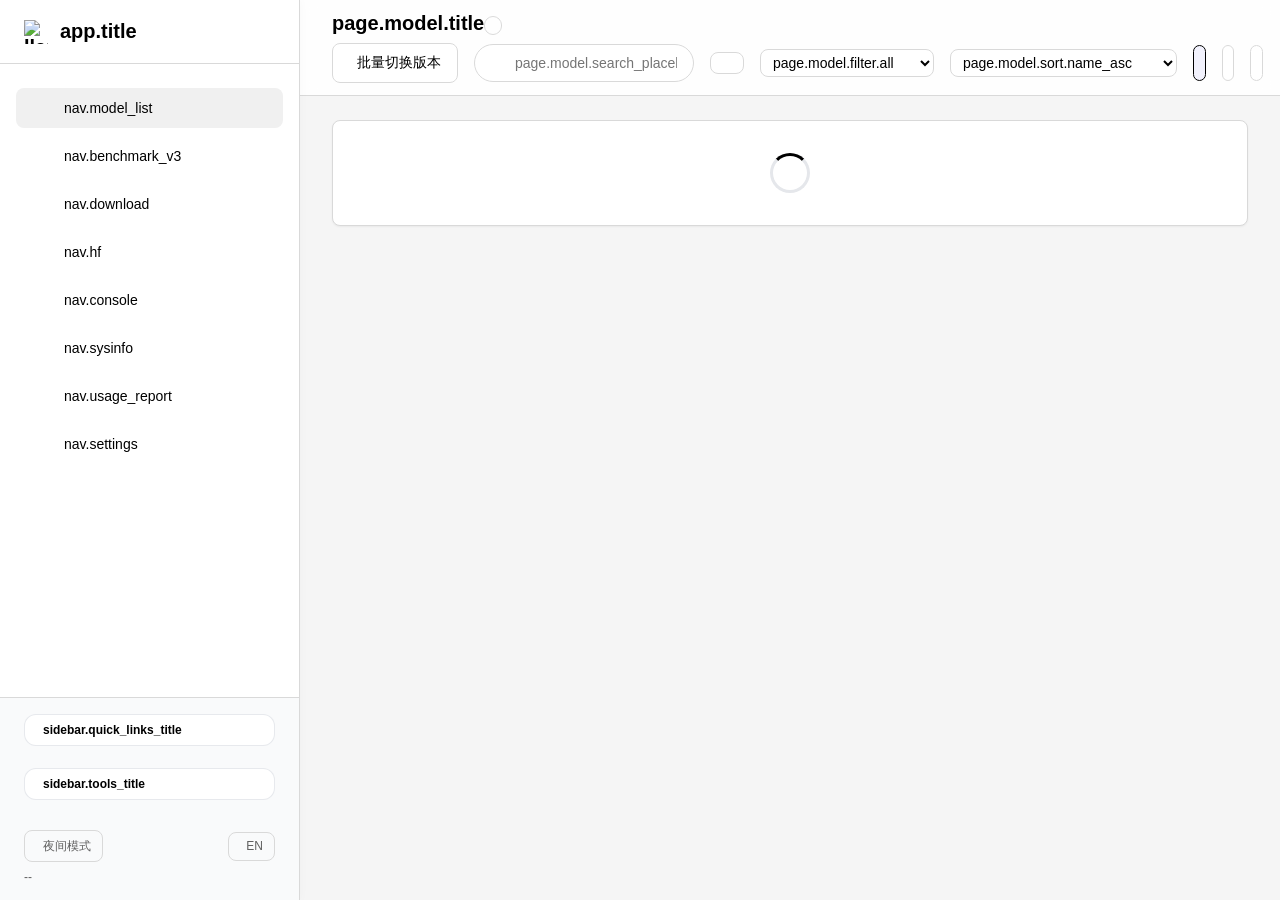
==== src/main/resources/web/index.html @ 9cea3ba9 "维护版：聊天改用 llama.cpp 自带 WebUI，参数表重做，修复版本下载与加载 - 聊天：新增聊天台（固定 8100 端口，所有模型共用同一 origin），历史快照到 data/chat， " ====
<!DOCTYPE html>
<html lang="zh-CN">

<head>
    <meta charset="UTF-8">
    <meta name="viewport" content="width=device-width, initial-scale=1.0">
    <title data-i18n="app.title">app.title</title>
    <link rel="manifest" href="/manifest.json">
    <link rel="icon" href="/favicon.ico" type="image/x-icon">
    <link rel="apple-touch-icon" href="/icon/icon-192x192.png">
    <meta name="theme-color" content="#f5f5f5">
    <script>
        // Restore saved theme before first paint to avoid flash; restore language-switch curtain if needed.
        (function () {
            try {
                const saved = localStorage.getItem('llama-hub-theme');
                if (saved === 'dark' || saved === 'light') {
                    document.documentElement.setAttribute('data-theme', saved);
                } else if (window.matchMedia && window.matchMedia('(prefers-color-scheme: dark)').matches) {
                    document.documentElement.setAttribute('data-theme', 'dark');
                }
                if (sessionStorage.getItem('lh-lang-switching')) {
                    document.documentElement.classList.add('lang-switching');
                    sessionStorage.removeItem('lh-lang-switching');
                }
            } catch (e) { }
        })();
    </script>
    <link rel="stylesheet" href="css/all.min.css">
    <link href="css/css2.css" rel="stylesheet">
    <link rel="stylesheet" href="css/index.css">
    <style>
        /* Smooth theme fallback: animate color-related properties while switching */
        html.theme-transitioning,
        html.theme-transitioning * {
            transition: background-color 0.35s ease, color 0.35s ease, border-color 0.35s ease, box-shadow 0.35s ease, fill 0.35s ease, stroke 0.35s ease !important;
        }

        /* View-transition tuning */
        ::view-transition-old(root),
        ::view-transition-new(root) {
            animation-duration: 0.35s;
            animation-timing-function: ease-in-out;
        }

        /* Opt-in to cross-document view transitions for language reloads */
        @view-transition {
            navigation: auto;
        }

        /* Curtain used on browsers without navigation view transitions */
        .lang-curtain {
            position: fixed;
            inset: 0;
            z-index: 999999;
            background: var(--bg-color);
            opacity: 0;
            pointer-events: none;
            transition: opacity 0.35s ease;
        }

        html.lang-switching .lang-curtain {
            opacity: 1;
            pointer-events: all;
        }

        .sidebar-quick-links {
            display: flex;
            flex-direction: column;
            margin-bottom: 0.75rem;
        }

        .sidebar-quick-link {
            display: flex;
            align-items: flex-start;
            gap: 0.625rem;
            padding: 0.5rem 0.625rem;
            border: 1px solid rgba(229, 231, 235, 0.9);
            border-radius: 0.75rem;
            background: #ffffff;
            text-decoration: none;
            color: var(--text-primary);
            transition: border-color var(--transition-speed), background-color var(--transition-speed), transform var(--transition-speed);
        }

        .sidebar-quick-link:hover {
            background-color: #f9fafb;
            border-color: rgba(79, 70, 229, 0.35);
            transform: translateY(-1px);
        }

        .sidebar-quick-link:focus-visible {
            outline: none;
            border-color: rgba(79, 70, 229, 0.55);
            box-shadow: 0 0 0 3px rgba(79, 70, 229, 0.18);
        }

        .sidebar-quick-link-icon {
            width: 1.25rem;
            text-align: center;
            margin-top: 0.125rem;
            color: var(--text-secondary);
            flex: 0 0 auto;
        }

        .sidebar-quick-link-text {
            flex: 1;
            min-width: 0;
            display: flex;
            flex-direction: column;
            gap: 0.125rem;
        }

        .sidebar-quick-link-domain {
            font-size: 0.8rem;
            font-weight: 700;
            line-height: 1.1;
            word-break: break-all;
        }

        .sidebar-quick-link-desc {
            font-size: 0.7rem;
            color: var(--text-secondary);
            line-height: 1.2;
        }

        .sidebar-quick-link-ext {
            color: var(--text-secondary);
            opacity: 0.8;
            margin-top: 0.15rem;
            flex: 0 0 auto;
        }

        .sidebar-quick-links-toggle {
            display: flex;
            align-items: center;
            gap: 0.5rem;
            width: 100%;
            padding: 0.5rem 0.625rem;
            border: 1px solid rgba(229, 231, 235, 0.9);
            border-radius: 0.75rem;
            background: #ffffff;
            color: var(--text-primary);
            font-size: 0.75rem;
            font-weight: 700;
            cursor: pointer;
            transition: border-color var(--transition-speed), background-color var(--transition-speed);
            font-family: inherit;
        }

        .sidebar-quick-links-toggle:hover {
            background-color: #f9fafb;
            border-color: rgba(79, 70, 229, 0.35);
        }

        .sidebar-quick-links-toggle:focus-visible {
            outline: none;
            border-color: rgba(79, 70, 229, 0.55);
            box-shadow: 0 0 0 3px rgba(79, 70, 229, 0.18);
        }

        .sidebar-quick-links-chevron {
            margin-left: auto;
            font-size: 0.65rem;
            color: var(--text-secondary);
            transition: transform 0.2s;
        }

        .sidebar-quick-links.open .sidebar-quick-links-chevron {
            transform: rotate(180deg);
        }

        .sidebar-quick-links-list {
            display: flex;
            flex-direction: column;
            gap: 0.5rem;
            margin-top: 0.5rem;
            overflow: hidden;
            max-height: 0;
            transition: max-height 0.3s ease, opacity 0.2s ease;
            opacity: 0;
            padding-top: 2px;
        }

        .sidebar-quick-links.open .sidebar-quick-links-list {
            max-height: 500px;
            opacity: 1;
        }

        /* === Console Tab Bar === */
        .console-tab-bar {
            display: flex;
            gap: 4px;
            margin: 0 18px;
            background: var(--sidebar-bg);
            border: 1px solid var(--border-color);
            border-radius: 10px;
            padding: 3px;
            flex-shrink: 0;
        }

        .console-tab-btn {
            flex: 1;
            padding: 7px 12px;
            border: none;
            border-radius: 7px;
            background: transparent;
            color: #6b7280;
            font-size: 13px;
            font-weight: 600;
            cursor: pointer;
            transition: all 0.15s;
            font-family: inherit;
            white-space: nowrap;
            overflow: hidden;
            text-overflow: ellipsis;
        }

        .console-tab-btn:hover {
            color: #4f46e5;
            background: rgba(99, 102, 241, 0.06);
        }

        .console-tab-btn.active {
            background: rgba(99, 102, 241, 0.12);
            color: #4f46e5;
            font-weight: 700;
            box-shadow: 0 1px 3px rgba(0, 0, 0, 0.12);
        }

        .console-tab-container {
            flex: 1 1 0;
            min-height: 0;
            position: relative;
            margin: 0 18px;
        }

        #consoleTabContainer > .console-tab-panel {
            position: absolute;
            top: 0;
            right: 0;
            bottom: 0;
            left: 180px;
            overflow: hidden;
            display: none;
        }

        #consoleTabContainer > .console-tab-panel.active {
            display: flex;
        }

        #sysinfoTabContainer > .console-tab-panel {
            position: absolute;
            top: 0;
            right: 0;
            bottom: 0;
            left: 0;
            overflow: hidden;
            display: none;
        }

        #sysinfoTabContainer > .console-tab-panel.active {
            display: flex;
        }

        /* === Console Model List === */
        .console-tab-container {
            display: flex;
            flex-direction: row;
        }

        .console-model-list {
            width: 180px;
            flex-shrink: 0;
            display: flex;
            flex-direction: column;
            border-right: 2px solid var(--border-color);
            background: var(--sidebar-bg);
            overflow: hidden;
            z-index: 1;
        }

        .console-model-list-header {
            padding: 8px 10px;
            font-size: 11px;
            font-weight: 700;
            color: var(--text-secondary);
            border-bottom: 1px solid var(--border-color);
            flex-shrink: 0;
        }

        .console-model-list-items {
            flex: 1;
            overflow-y: auto;
            padding: 4px 0;
        }

        .console-model-item {
            padding: 5px 10px;
            cursor: pointer;
            transition: background 0.1s;
            border-left: 3px solid transparent;
            border-bottom: 1px solid var(--border-color);
        }

        .console-model-item:hover {
            background: rgba(99, 102, 241, 0.06);
        }

        .console-model-item.active {
            background: rgba(99, 102, 241, 0.12);
            border-left-color: var(--primary-color);
        }

        .console-model-item.loaded:not(.active) {
            border-left-color: #10b981;
        }

        .console-model-item-name {
            font-size: 11px;
            font-weight: 500;
            color: var(--text-primary);
            display: block;
            word-break: break-word;
            overflow-wrap: break-word;
            line-height: 1.3;
        }

        .console-model-item.offline .console-model-item-name {
            color: var(--text-secondary);
        }

        /* === Benchmark V3 Panel === */
        #main-benchmark-v3 {
            display: flex;
            flex-direction: column;
            overflow: hidden;
        }

        #main-benchmark-v3 .tab-bar {
            margin: 0 18px;
            display: flex;
            gap: 4px;
            background: var(--sidebar-bg);
            border: 1px solid var(--border-color);
            border-radius: 10px;
            padding: 3px;
            flex-shrink: 0;
        }

        #main-benchmark-v3 .tab-bar button {
            flex: 1;
            padding: 8px 12px;
            border: none;
            border-radius: 7px;
            background: transparent;
            color: #6b7280;
            font-size: 13px;
            font-weight: 600;
            cursor: pointer;
            transition: all 0.15s;
            font-family: inherit;
        }

        #main-benchmark-v3 .tab-bar button:hover {
            color: #4f46e5;
            background: rgba(99, 102, 241, 0.06);
        }

        #main-benchmark-v3 .tab-bar button.active {
            background: rgba(99, 102, 241, 0.12);
            color: #4f46e5;
            font-weight: 700;
            box-shadow: 0 1px 3px rgba(0, 0, 0, 0.12);
        }

        #main-benchmark-v3 .tab-container {
            flex: 1 1 0;
            min-height: 0;
            position: relative;
            margin: 0 18px;
        }

        #main-benchmark-v3 .tab-panel {
            position: absolute;
            inset: 0;
            overflow: hidden;
            display: none;
        }

        #main-benchmark-v3 .tab-panel.active {
            display: grid;
            grid-template-columns: 18% 1fr;
            grid-template-rows: 1fr;
            gap: 12px;
        }

        #main-benchmark-v3 #serverPanel.active {
            grid-template-columns: 18% auto 1fr;
        }

        #main-benchmark-v3 .left-col {
            display: flex;
            flex-direction: column;
            gap: 8px;
            min-height: 0;
            overflow: hidden;
            padding: 8px 0 0 0;
        }

        #main-benchmark-v3 .mid-col {
            display: flex;
            flex-direction: column;
            gap: 8px;
            min-height: 0;
            overflow: hidden;
            padding: 8px 0 0 0;
        }

        #main-benchmark-v3 .mid-col .card {
            flex: 1;
        }

        #main-benchmark-v3 .right-col {
            display: flex;
            flex-direction: column;
            gap: 8px;
            min-height: 0;
            overflow: hidden;
            padding: 8px 0 0 0;
        }

        #main-benchmark-v3 .card {
            background: var(--card-bg);
            border: 1px solid var(--border-color);
            border-radius: 10px;
            padding: 12px;
            display: flex;
            flex-direction: column;
            gap: 8px;
            box-shadow: 0 8px 20px rgba(0, 0, 0, 0.06);
            min-height: 0;
        }

        #main-benchmark-v3 .card.stretch {
            flex: 1 1 0;
            overflow: hidden;
        }

        #main-benchmark-v3 .card.shrink {
            flex-shrink: 0;
        }

        #main-benchmark-v3 .row {
            display: flex;
            flex-direction: column;
            gap: 4px;
        }

        #main-benchmark-v3 .row label {
            font-size: 11px;
            color: var(--text-secondary);
            font-weight: 500;
        }

        #main-benchmark-v3 .sub-text {
            font-size: 11px;
            color: var(--text-secondary);
        }

        #main-benchmark-v3 .bench-actions {
            display: flex;
            gap: 8px;
            align-items: center;
            flex-wrap: wrap;
            flex-shrink: 0;
        }

        #main-benchmark-v3 .model-list-header {
            display: flex;
            align-items: baseline;
            justify-content: space-between;
            gap: 8px;
            flex-shrink: 0;
        }

        #main-benchmark-v3 .model-menu {
            display: flex;
            flex-direction: column;
            gap: 4px;
            overflow: auto;
            flex: 1 1 0;
            min-height: 0;
            padding: 2px 0;
        }

        #main-benchmark-v3 .model-menu-item {
            width: 100%;
            display: grid;
            grid-template-columns: 1fr;
            gap: 2px;
            border: 1px solid var(--border-color);
            border-radius: 8px;
            padding: 7px 10px;
            background: rgba(255, 255, 255, 0.02);
            color: var(--text-primary);
            cursor: pointer;
            text-align: left;
            font-family: inherit;
            font-size: 12px;
            transition: all 0.15s;
        }

        #main-benchmark-v3 .model-menu-item:hover {
            border-color: rgba(99, 102, 241, 0.45);
            background: rgba(99, 102, 241, 0.08);
        }

        #main-benchmark-v3 .model-menu-item.active {
            border-color: rgba(99, 102, 241, 0.75);
            background: rgba(99, 102, 241, 0.14);
        }

        #main-benchmark-v3 .model-menu-item.loaded:not(.active) {
            border-color: rgba(16, 185, 129, 0.55);
            background: rgba(16, 185, 129, 0.10);
        }

        #main-benchmark-v3 .model-menu-item .name {
            font-weight: 700;
            font-size: 12px;
            overflow: hidden;
            text-overflow: ellipsis;
            white-space: nowrap;
        }

        #main-benchmark-v3 .model-menu-item .meta {
            font-size: 11px;
            color: var(--text-secondary);
            overflow: hidden;
            text-overflow: ellipsis;
            white-space: nowrap;
        }

        #main-benchmark-v3 .rec-card {
            flex: 1 1 auto;
            min-height: 0;
            overflow: hidden;
            display: flex;
            flex-direction: column;
            gap: 8px;
            background: var(--card-bg);
            border: 1px solid var(--border-color);
            border-radius: 10px;
            padding: 12px;
            box-shadow: 0 8px 20px rgba(0, 0, 0, 0.06);
        }

        #main-benchmark-v3 .rec-header {
            display: flex;
            align-items: center;
            justify-content: space-between;
            gap: 8px;
            flex-shrink: 0;
        }

        #main-benchmark-v3 .rec-header .left-group {
            display: flex;
            align-items: center;
            gap: 8px;
            flex: 1;
            min-width: 0;
        }

        #main-benchmark-v3 .chart-wrap {
            flex-shrink: 0;
            height: 140px;
            border: 1px solid var(--border-color);
            border-radius: 8px;
            padding: 6px;
            position: relative;
            background: var(--bg-color);
        }

        #main-benchmark-v3 .chart-wrap canvas {
            width: 100%;
            height: 100%;
            display: block;
        }

        #main-benchmark-v3 .chart-empty {
            position: absolute;
            inset: 0;
            display: flex;
            align-items: center;
            justify-content: center;
            font-size: 12px;
            color: var(--text-secondary);
            pointer-events: none;
        }

        #main-benchmark-v3 .table-wrap {
            flex: 1 1 auto;
            overflow: auto;
            border: 1px solid var(--border-color);
            border-radius: 8px;
            background: var(--bg-color);
            min-height: 0;
        }

        #main-benchmark-v3 .result-table {
            width: 100%;
            border-collapse: collapse;
            font-size: 11px;
        }

        #main-benchmark-v3 .result-table th,
        #main-benchmark-v3 .result-table td {
            border: 1px solid var(--border-color);
            padding: 5px 8px;
            text-align: left;
            white-space: nowrap;
        }

        #main-benchmark-v3 .result-table th {
            background: var(--sidebar-bg);
            color: var(--text-secondary);
            font-weight: 600;
            position: sticky;
            top: 0;
            z-index: 1;
        }

        #main-benchmark-v3 .result-table tbody tr:nth-child(even) {
            background: rgba(255, 255, 255, 0.02);
        }

        #main-benchmark-v3 .result-table tbody tr:hover {
            background: rgba(99, 102, 241, 0.06);
        }

        #main-benchmark-v3 .result-table .empty {
            text-align: center;
            color: var(--text-secondary);
            padding: 24px;
        }

        #main-benchmark-v3 .result-table .action-cell {
            width: 60px;
            text-align: center;
        }

        #main-benchmark-v3 .result-table tr.record-main td {
            border-top: 2px solid rgba(99, 102, 241, 0.65);
        }

        #main-benchmark-v3 .result-table tr.record-detail td {
            white-space: normal;
            word-break: break-word;
            font-size: 10px;
            border-top: 0;
            padding: 3px 8px 4px;
            color: var(--text-secondary);
        }

        #main-benchmark-v3 .result-table tr.record-detail:last-child td {
            border-bottom: 2px solid rgba(99, 102, 241, 0.65);
            padding-bottom: 6px;
        }

        #main-benchmark-v3 .result-table tr.stats-row td {
            background: rgba(99, 102, 241, 0.08);
            font-weight: 700;
            border-top: 2px solid rgba(99, 102, 241, 0.4);
            font-size: 10px;
        }

        #main-benchmark-v3 .result-table .speed-fast {
            color: #10b981;
            font-weight: 600;
        }

        #main-benchmark-v3 .result-table .speed-mid {
            color: #f59e0b;
            font-weight: 600;
        }

        #main-benchmark-v3 .result-table .speed-slow {
            color: #ef4444;
            font-weight: 600;
        }

        #main-benchmark-v3 .pill {
            display: inline-block;
            padding: 3px 10px;
            border: 1px solid var(--border-color);
            border-radius: 999px;
            font-size: 11px;
            white-space: nowrap;
            overflow: hidden;
            text-overflow: ellipsis;
            flex-shrink: 0;
            max-width: 360px;
        }

        #main-benchmark-v3 .node-badge {
            display: inline-block;
            padding: 1px 5px;
            border-radius: 4px;
            font-size: 10px;
            font-weight: 500;
            vertical-align: middle;
        }

        #main-benchmark-v3 .export-btns {
            display: flex;
            gap: 3px;
            flex-shrink: 0;
        }

        #main-benchmark-v3 .export-btns button {
            padding: 4px 10px;
            font-size: 11px;
            border: 1px solid var(--border-color);
            border-radius: 5px;
            background: rgba(255, 255, 255, 0.03);
            color: var(--text-secondary);
            cursor: pointer;
            font-family: inherit;
            transition: all 0.15s;
        }

        #main-benchmark-v3 .export-btns button:hover {
            border-color: rgba(99, 102, 241, 0.4);
            color: var(--text-primary);
        }

        #main-benchmark-v3 .record-action-btn {
            padding: 2px 8px;
            font-size: 11px;
            line-height: 1.4;
            border: 1px solid var(--border-color);
            border-radius: 4px;
            background: rgba(255, 255, 255, 0.03);
            color: var(--text-secondary);
            cursor: pointer;
            font-family: inherit;
            transition: all 0.15s;
        }

        #main-benchmark-v3 .record-action-btn:hover {
            border-color: var(--danger-color);
            color: var(--danger-color);
            background: rgba(239, 68, 68, 0.08);
        }

        #main-benchmark-v3 .bench-result-body {
            flex: 1 1 0;
            min-height: 0;
            display: grid;
            grid-template-columns: 260px 1fr;
            gap: 8px;
            overflow: hidden;
        }

        #main-benchmark-v3 .history-col {
            display: flex;
            flex-direction: column;
            gap: 4px;
            min-height: 0;
            overflow: hidden;
            border: 1px solid var(--border-color);
            border-radius: 8px;
            background: var(--bg-color);
        }

        #main-benchmark-v3 .history-header {
            display: flex;
            align-items: center;
            justify-content: space-between;
            padding: 6px 8px;
            font-size: 11px;
            color: var(--text-secondary);
            border-bottom: 1px solid var(--border-color);
            flex-shrink: 0;
        }

        #main-benchmark-v3 .history-list {
            flex: 1 1 0;
            overflow: auto;
            min-height: 0;
            display: flex;
            flex-direction: column;
        }

        #main-benchmark-v3 .history-item {
            width: 100%;
            border: none;
            border-bottom: 1px solid var(--border-color);
            padding: 6px 8px;
            background: transparent;
            color: var(--text-primary);
            text-align: left;
            cursor: pointer;
            font-family: inherit;
            font-size: 11px;
            line-height: 1.4;
            display: flex;
            justify-content: space-between;
            align-items: center;
            gap: 4px;
            transition: background 0.1s;
            flex-shrink: 0;
        }

        #main-benchmark-v3 .history-item:hover {
            background: rgba(99, 102, 241, 0.06);
        }

        #main-benchmark-v3 .history-item.active {
            background: rgba(99, 102, 241, 0.12);
            border-left: 3px solid var(--primary-color);
        }

        #main-benchmark-v3 .history-item .info {
            overflow: hidden;
            min-width: 0;
        }

        #main-benchmark-v3 .history-item .info .ts {
            font-weight: 600;
            font-size: 10px;
            color: var(--text-secondary);
            white-space: nowrap;
        }

        #main-benchmark-v3 .history-item .info .cmd {
            font-size: 10px;
            color: var(--text-secondary);
            overflow: hidden;
            text-overflow: ellipsis;
            white-space: nowrap;
        }

        #main-benchmark-v3 .history-item .del-btn {
            flex-shrink: 0;
            padding: 0 4px;
            font-size: 10px;
            border: none;
            border-radius: 3px;
            background: transparent;
            color: var(--text-secondary);
            cursor: pointer;
            opacity: 0;
            transition: opacity 0.15s, color 0.15s;
        }

        #main-benchmark-v3 .history-item:hover .del-btn {
            opacity: 1;
        }

        #main-benchmark-v3 .history-item .del-btn:hover {
            color: var(--danger-color);
            background: rgba(239, 68, 68, 0.1);
        }

        #main-benchmark-v3 .history-empty {
            padding: 12px 8px;
            font-size: 11px;
            color: var(--text-secondary);
            text-align: center;
        }

        #main-benchmark-v3 .output-col {
            display: flex;
            flex-direction: column;
            gap: 4px;
            min-height: 0;
            overflow: hidden;
        }

        #main-benchmark-v3 .output-meta {
            font-size: 10px;
            color: var(--text-secondary);
            flex-shrink: 0;
            white-space: nowrap;
            overflow: hidden;
            text-overflow: ellipsis;
        }

        #main-benchmark-v3 .param-groups {
            display: flex;
            flex-direction: column;
            gap: 6px;
        }

        #main-benchmark-v3 .param-group {
            border: 1px solid var(--border-color);
            border-radius: 8px;
            background: var(--card-bg);
        }

        #main-benchmark-v3 .param-group[open] {
            border-color: rgba(99, 102, 241, 0.3);
        }

        #main-benchmark-v3 .param-group-summary {
            display: flex;
            align-items: center;
            gap: 8px;
            padding: 7px 10px;
            cursor: pointer;
            font-size: 13px;
            font-weight: 600;
            color: var(--text-primary);
            user-select: none;
            list-style: none;
            border-radius: 7px;
        }

        #main-benchmark-v3 .param-group-summary::-webkit-details-marker {
            display: none;
        }

        #main-benchmark-v3 .param-group-summary::before {
            content: '▸';
            font-size: 11px;
            color: var(--text-secondary);
            transition: transform 0.2s;
            flex-shrink: 0;
        }

        #main-benchmark-v3 .param-group[open]>.param-group-summary::before {
            transform: rotate(90deg);
        }

        #main-benchmark-v3 .param-group-summary:hover {
            background: rgba(99, 102, 241, 0.06);
        }

        #main-benchmark-v3 .param-group-title {
            flex: 1;
        }

        #main-benchmark-v3 .param-group-count {
            font-size: 11px;
            font-weight: 500;
            color: var(--text-secondary);
            background: rgba(255, 255, 255, 0.06);
            border: 1px solid var(--border-color);
            border-radius: 999px;
            padding: 1px 7px;
            flex-shrink: 0;
        }

        #main-benchmark-v3 .param-group-body {
            padding: 4px 8px 8px;
        }

        #main-benchmark-v3 .param-group-grid {
            display: grid;
            grid-template-columns: 1fr 1fr;
            gap: 1rem;
        }

        #main-benchmark-v3 .param-enable-toggle {
            margin: 0;
            width: 14px;
            height: 14px;
            flex: 0 0 auto;
            transform: translateY(1px);
        }

        /* BModal */
        #benchParamsModal {
            position: fixed;
            inset: 0;
            z-index: 1000;
            background: rgba(0, 0, 0, 0.55);
            align-items: center;
            justify-content: center;
        }

        #benchParamsModal .bench-modal-dialog {
            background: var(--card-bg);
            border: 1px solid var(--border-color);
            border-radius: 12px;
            width: min(90vw, 1024px);
            height: 85vh;
            display: flex;
            flex-direction: column;
            box-shadow: 0 20px 60px rgba(0, 0, 0, 0.35);
        }

        #benchParamsModal .bench-modal-header {
            display: flex;
            align-items: center;
            justify-content: space-between;
            padding: 14px 18px;
            border-bottom: 1px solid var(--border-color);
            flex-shrink: 0;
        }

        #benchParamsModal .bench-modal-body {
            flex: 1 1 0;
            overflow-y: auto;
            padding: 14px 18px;
            min-height: 0;
        }

        #benchParamsModal .bench-modal-footer {
            display: flex;
            justify-content: flex-end;
            padding: 12px 18px;
            border-top: 1px solid var(--border-color);
            flex-shrink: 0;
        }

        #benchParamsModal .device-placeholder {
            font-size: 0.85rem;
            color: var(--text-secondary);
            padding: 8px;
            text-align: center;
        }

        #benchParamsModal #benchParamsDeviceList label {
            display: flex;
            align-items: flex-start;
            gap: 8px;
            padding: 6px;
            border-radius: 8px;
            cursor: pointer;
        }

        #benchParamsModal #benchParamsDeviceList label:hover {
            background: rgba(255, 255, 255, 0.04);
        }

        #benchParamsModal #benchParamsDeviceList .device-label-text {
            font-size: 0.8rem;
            color: var(--text-primary);
            line-height: 1.3;
            word-break: break-word;
        }

        .bench-modal-dialog .param-group-summary {
            font-size: 13px;
        }

        .bench-modal-dialog .form-control {
            font-size: 13px;
        }

        .bench-modal-dialog .sub-text {
            font-size: 12px;
        }

        .bench-modal-dialog .param-group-count {
            font-size: 11px;
        }

        .bench-modal-dialog .record-action-btn {
            font-size: 12px;
        }

        .bench-modal-dialog .param-group-summary::before {
            font-size: 11px;
        }

        .bench-modal-dialog .form-label {
            font-size: 14px;
        }

        #benchParamsModal .param-groups {
            display: flex;
            flex-direction: column;
            gap: 6px;
        }

        #benchParamsModal .param-group {
            border: 1px solid var(--border-color);
            border-radius: 8px;
            background: var(--card-bg);
        }

        #benchParamsModal .param-group[open] {
            border-color: rgba(99, 102, 241, 0.3);
        }

        #benchParamsModal .param-group-summary {
            display: flex;
            align-items: center;
            gap: 8px;
            padding: 7px 10px;
            cursor: pointer;
            font-size: 13px;
            font-weight: 600;
            color: var(--text-primary);
            user-select: none;
            list-style: none;
            border-radius: 7px;
        }

        #benchParamsModal .param-group-summary::-webkit-details-marker {
            display: none;
        }

        #benchParamsModal .param-group-summary::before {
            content: '▸';
            font-size: 11px;
            color: var(--text-secondary);
            transition: transform 0.2s;
            flex-shrink: 0;
        }

        #benchParamsModal .param-group[open]>.param-group-summary::before {
            transform: rotate(90deg);
        }

        #benchParamsModal .param-group-summary:hover {
            background: rgba(99, 102, 241, 0.06);
        }

        #benchParamsModal .param-group-title {
            flex: 1;
        }

        #benchParamsModal .param-group-count {
            font-size: 11px;
            font-weight: 500;
            color: var(--text-secondary);
            background: rgba(255, 255, 255, 0.06);
            border: 1px solid var(--border-color);
            border-radius: 999px;
            padding: 1px 7px;
            flex-shrink: 0;
        }

        #benchParamsModal .param-group-body {
            padding: 4px 8px 8px;
        }

        #benchParamsModal .param-group-grid {
            display: grid;
            grid-template-columns: 1fr 1fr;
            gap: 1rem;
        }

        #benchParamsModal .param-enable-toggle {
            margin: 0;
            width: 14px;
            height: 14px;
            flex: 0 0 auto;
            transform: translateY(1px);
        }

        #benchParamsModal .param-field:has(.param-enable-toggle:not(:checked)) .form-label,
        #benchParamsModal .param-field:has(.param-enable-toggle:not(:checked)) .form-text {
            color: #9ca3af;
        }

        #benchParamsModal .param-field:has(.param-enable-toggle:not(:checked)) .form-control {
            background: #f3f4f6;
            border-color: #e5e7eb;
            color: #9ca3af;
        }

        @media (max-width:960px) {
            #main-benchmark-v3 .tab-panel.active {
                grid-template-columns: 1fr;
            }
        }

        #main-benchmark-v3 .warn-banner {
            margin: 0 18px 6px;
            padding: 8px 12px;
            background: rgba(245, 158, 11, 0.10);
            border: 1px solid rgba(245, 158, 11, 0.30);
            border-radius: 8px;
            font-size: 12px;
            flex-shrink: 0;
            display: flex;
            align-items: flex-start;
            gap: 8px;
        }

        #main-benchmark-v3 .warn-banner i {
            color: #f59e0b;
            margin-top: 1px;
            flex-shrink: 0;
        }

        #main-usage-report {
            display: flex;
            flex-direction: column;
            overflow: hidden;
        }

        #main-usage-report .top-bar {
            flex-shrink: 0;
        }

        #main-usage-report .content-scrollable {
            flex: 1;
            display: flex;
            flex-direction: column;
            padding: 0 18px;
        }

        #main-usage-report .tab-bar {
            margin: 0 18px 12px;
            display: flex;
            gap: 4px;
            background: var(--sidebar-bg);
            border: 1px solid var(--border-color);
            border-radius: 10px;
            padding: 3px;
            flex-shrink: 0;
        }

        #main-usage-report .tab-bar button {
            flex: 1;
            padding: 8px 12px;
            border: none;
            border-radius: 7px;
            background: transparent;
            color: #6b7280;
            font-size: 13px;
            font-weight: 600;
            cursor: pointer;
            transition: all 0.15s;
            font-family: inherit;
        }

        #main-usage-report .tab-bar button:hover {
            color: #4f46e5;
            background: rgba(99, 102, 241, 0.06);
        }

        #main-usage-report .tab-bar button.active {
            background: rgba(99, 102, 241, 0.12);
            color: #4f46e5;
            font-weight: 700;
            box-shadow: 0 1px 3px rgba(0, 0, 0, 0.12);
        }

        #main-usage-report .tab-panel {
            display: none;
            flex: 1;
            flex-direction: column;
            min-height: 0;
        }

        #main-usage-report .tab-panel.active {
            display: flex;
        }

        #main-usage-report .report-card {
            background: var(--card-bg);
            border: 1px solid var(--border-color);
            border-radius: 10px;
            padding: 12px;
            margin: 12px 0;
            box-shadow: 0 8px 20px rgba(0, 0, 0, 0.06);
            flex: 1;
            display: flex;
            flex-direction: column;
            min-height: 0;
            overflow: hidden;
        }

        #main-usage-report .report-card-row {
            flex-direction: row;
            gap: 12px;
        }

        #main-usage-report .token-table-col {
            width: 310px;
            flex-shrink: 0;
            display: flex;
            flex-direction: column;
            min-height: 0;
            overflow: hidden;
        }

        #main-usage-report .token-scroll {
            flex: 1;
            overflow: auto;
            border: 1px solid var(--border-color);
            border-radius: 8px;
            background: var(--bg-color);
            padding: 6px;
        }

        #main-usage-report .token-chart-col {
            flex: 1;
            display: flex;
            flex-direction: column;
            overflow: hidden;
        }

        #main-usage-report .report-table {
            width: 100%;
            border-collapse: collapse;
            font-size: 13px;
        }

        #main-usage-report .report-table th,
        #main-usage-report .report-table td {
            border: 1px solid var(--border-color);
            padding: 6px 10px;
            text-align: left;
            white-space: nowrap;
        }

        #main-usage-report .report-table th {
            background: var(--sidebar-bg);
            color: var(--text-secondary);
            font-weight: 600;
            position: sticky;
            top: 0;
            z-index: 1;
        }

        #main-usage-report .report-table tbody tr:nth-child(even) {
            background: rgba(255, 255, 255, 0.02);
        }

        #main-usage-report .report-table tbody tr:hover {
            background: rgba(99, 102, 241, 0.06);
        }

        #main-usage-report .report-table .empty {
            text-align: center;
            color: var(--text-secondary);
            padding: 24px;
        }

        #main-usage-report .table-wrap {
            flex: 1;
            overflow: auto;
            border: 1px solid var(--border-color);
            border-radius: 8px;
            background: var(--bg-color);
        }

        #main-usage-report .token-card {
            background: var(--card-bg);
            border: 1px solid var(--border-color);
            border-radius: 8px;
            padding: 8px 10px;
            margin-bottom: 6px;
            position: relative;
        }

        #main-usage-report .token-card:last-child {
            margin-bottom: 0;
        }

        #main-usage-report .token-card .tk-model {
            font-weight: 600;
            font-size: 13px;
            margin-bottom: 4px;
            color: var(--text-primary);
            display: flex;
            align-items: center;
            gap: 6px;
        }

        #main-usage-report .token-card .tk-badge {
            display: inline-flex;
            align-items: center;
            justify-content: center;
            width: 18px;
            height: 18px;
            border-radius: 4px;
            background: var(--primary-color);
            color: #fff;
            font-size: 11px;
            font-weight: 700;
            flex-shrink: 0;
        }

        #main-usage-report .token-card .tk-tokens {
            font-size: 12px;
            color: var(--text-secondary);
        }

        #main-usage-report .token-card .tk-tokens span {
            margin-right: 12px;
        }

        #main-usage-report .token-card .tk-cache {
            color: var(--accent-color);
        }

        #main-usage-report .token-card-selected {
            border-color: var(--primary-color) !important;
            background: rgba(99, 102, 241, 0.14) !important;
            box-shadow: 0 0 0 1px var(--primary-color);
        }

        #main-usage-report .token-card {
            transition: border-color var(--transition-speed), background-color var(--transition-speed), box-shadow var(--transition-speed);
        }

        #main-usage-report .token-card:hover {
            border-color: rgba(99, 102, 241, 0.4);
            background: rgba(99, 102, 241, 0.06);
        }

        #main-usage-report .token-card-delete-btn {
            position: absolute;
            bottom: 5px;
            right: 7px;
            padding: 2px 6px;
            font-size: 11px;
            line-height: 1.3;
            border: 1px solid var(--border-color);
            border-radius: 4px;
            background: rgba(255, 255, 255, 0.03);
            color: var(--text-secondary);
            cursor: pointer;
            font-family: inherit;
            transition: all 0.15s;
            opacity: 0.5;
        }

        #main-usage-report .token-card:hover .token-card-delete-btn {
            opacity: 1;
        }

        #main-usage-report .token-card-delete-btn:hover {
            border-color: var(--danger-color);
            color: var(--danger-color);
            background: rgba(239, 68, 68, 0.08);
            opacity: 1;
        }

        #main-usage-report .token-scroll .empty {
            text-align: center;
            color: var(--text-secondary);
            padding: 24px;
            font-size: 13px;
        }

        #main-usage-report .report-summary {
            display: flex;
            gap: 12px;
            margin: 0;
            flex-shrink: 0;
            min-height: 0;
        }

        #main-usage-report .report-summary .stat-card {
            flex: 1;
            background: var(--card-bg);
            border: 1px solid var(--border-color);
            border-radius: 10px;
            padding: 12px 16px;
            box-shadow: 0 8px 20px rgba(0, 0, 0, 0.06);
        }

        #main-usage-report .report-summary .stat-card .stat-value {
            font-size: 24px;
            font-weight: 700;
            color: var(--primary-color);
        }

        #main-usage-report .report-summary .stat-card .stat-label {
            font-size: 12px;
            color: var(--text-secondary);
            margin-top: 4px;
        }

        #main-usage-report .report-filter {
            display: flex;
            align-items: center;
            gap: 8px;
            flex-shrink: 0;
            margin: 0;
        }

        #main-usage-report .report-filter select {
            padding: 4px 8px;
            border: 1px solid var(--border-color);
            border-radius: 6px;
            background: var(--card-bg);
            color: var(--text-primary);
            font-size: 12px;
            font-family: inherit;
        }

        #main-usage-report .report-pagination {
            display: flex;
            align-items: center;
            gap: 8px;
            flex-shrink: 0;
            padding: 8px 0;
            font-size: 12px;
            color: var(--text-secondary);
        }

        #main-usage-report .report-pagination button {
            padding: 4px 10px;
            border: 1px solid var(--border-color);
            border-radius: 6px;
            background: var(--card-bg);
            color: var(--text-primary);
            cursor: pointer;
            font-family: inherit;
            font-size: 12px;
        }

        #main-usage-report .report-pagination button:hover {
            border-color: var(--primary-color);
            color: var(--primary-color);
        }

        #main-usage-report .report-pagination button:disabled {
            opacity: 0.4;
            cursor: default;
        }

        #main-usage-report .chart-title {
            font-size: 12px;
            font-weight: 600;
            color: var(--text-secondary);
            padding: 6px 0 4px;
            flex-shrink: 0;
        }

        #main-usage-report .chart-title-row {
            display: flex;
            align-items: center;
            justify-content: space-between;
            padding: 6px 0 4px;
            flex-shrink: 0;
            gap: 8px;
        }

        #main-usage-report .chart-month-select {
            padding: 2px 6px;
            border: 1px solid var(--border-color);
            border-radius: 5px;
            background: var(--card-bg);
            color: var(--text-primary);
            font-size: 11px;
            font-family: inherit;
            cursor: pointer;
        }

        #main-usage-report .chart-wrap {
            flex: 1;
            position: relative;
            border: 1px solid var(--border-color);
            border-radius: 8px;
            padding: 6px;
            background: var(--bg-color);
            overflow: hidden;
            min-height: 100px;
            max-height: 200px;
        }

        #main-usage-report .chart-wrap canvas {
            width: 100%;
            height: 100%;
            display: block;
        }

        #main-usage-report .chart-empty {
            position: absolute;
            inset: 0;
            display: flex;
            align-items: center;
            justify-content: center;
            font-size: 13px;
            color: var(--text-secondary);
            pointer-events: none;
        }

        @media (max-width:768px) {
            #main-usage-report .report-summary {
                flex-direction: column;
            }

            #main-usage-report .tab-bar {
                margin: 0 12px;
            }

            #main-usage-report .content-scrollable {
                padding: 0 12px;
            }

            #main-usage-report .report-card {
                margin: 8px 0;
            }

            #main-usage-report .report-summary {
                margin: 0;
            }

            #main-usage-report .report-filter {
                margin: 0;
            }
        }

        /* HTTPS Setup Guide Markdown */
        .https-setup-content {
            font-size: 0.8rem;
            line-height: 1.6;
            color: var(--text-primary);
            overflow-x: auto;
        }

        .https-setup-content h1 {
            font-size: 1.1rem;
            margin: 0.75rem 0 0.5rem;
            padding-bottom: 0.3rem;
            border-bottom: 1px solid var(--border-color);
        }

        .https-setup-content h2 {
            font-size: 0.95rem;
            margin: 0.65rem 0 0.4rem;
            padding-bottom: 0.2rem;
            border-bottom: 1px solid var(--border-color);
        }

        .https-setup-content h3 {
            font-size: 0.85rem;
            margin: 0.55rem 0 0.35rem;
        }

        .https-setup-content p {
            margin: 0.35rem 0;
        }

        .https-setup-content ul,
        .https-setup-content ol {
            margin: 0.25rem 0;
            padding-left: 1.25rem;
        }

        .https-setup-content li {
            margin: 0.15rem 0;
        }

        .https-setup-content code {
            font-family: Consolas, 'Courier New', monospace;
            font-size: 0.75rem;
            background: rgba(99, 102, 241, 0.1);
            padding: 0.1rem 0.3rem;
            border-radius: 3px;
        }

        .https-setup-content pre {
            background: var(--sidebar-bg);
            border: 1px solid var(--border-color);
            border-radius: 6px;
            padding: 0.6rem;
            overflow-x: auto;
            margin: 0.4rem 0;
        }

        .https-setup-content pre code {
            background: none;
            padding: 0;
            border-radius: 0;
        }

        .https-setup-content table {
            border-collapse: collapse;
            width: 100%;
            margin: 0.4rem 0;
            font-size: 0.75rem;
        }

        .https-setup-content th,
        .https-setup-content td {
            border: 1px solid var(--border-color);
            padding: 0.3rem 0.5rem;
            text-align: left;
        }

        .https-setup-content th {
            background: var(--sidebar-bg);
            font-weight: 600;
        }

        .https-setup-content hr {
            border: none;
            border-top: 1px solid var(--border-color);
            margin: 0.75rem 0;
        }

        .https-setup-content blockquote {
            margin: 0.35rem 0;
            padding: 0.25rem 0.75rem;
            border-left: 3px solid var(--accent-color);
            background: rgba(99, 102, 241, 0.04);
            border-radius: 0 4px 4px 0;
        }

        .https-setup-content blockquote p {
            margin: 0.15rem 0;
        }

        .https-setup-content a {
            color: var(--accent-color);
        }

        .https-setup-content strong {
            font-weight: 600;
        }

        /* === Update Tab Sub-tabs === */
        #main-settings .update-sub-tab-bar {
            display: flex;
            gap: 4px;
            background: var(--sidebar-bg);
            border: 1px solid var(--border-color);
            border-radius: 10px;
            padding: 3px;
            margin-bottom: 0.75rem;
            flex-shrink: 0;
        }

        #main-settings .update-sub-tab-btn {
            flex: 1;
            padding: 8px 12px;
            border: none;
            border-radius: 7px;
            background: transparent;
            color: #6b7280;
            font-size: 13px;
            font-weight: 600;
            cursor: pointer;
            transition: all 0.15s;
            font-family: inherit;
            display: flex;
            align-items: center;
            justify-content: center;
            gap: 6px;
        }

        #main-settings .update-sub-tab-btn:hover {
            color: #4f46e5;
            background: rgba(99, 102, 241, 0.06);
        }

        #main-settings .update-sub-tab-btn.active {
            background: rgba(99, 102, 241, 0.12);
            color: #4f46e5;
            font-weight: 700;
            box-shadow: 0 1px 3px rgba(0, 0, 0, 0.12);
        }

        #main-settings .update-sub-container {
            position: relative;
            flex: 1;
            min-height: 0;
            display: flex;
            flex-direction: column;
        }

        #main-settings .update-sub-panel {
            display: none;
            flex: 1;
            min-height: 0;
            overflow: hidden;
            flex-direction: column;
        }

        #main-settings .update-sub-panel.active {
            display: flex;
        }

        #main-settings .llamacpp-asset-list {
            flex: 1;
            overflow-y: auto;
            min-height: 0;
        }

        /* === llama.cpp Download === */
        #main-settings .llamacpp-header-row {
            display: flex;
            align-items: center;
            justify-content: space-between;
            gap: 0.75rem;
            flex-wrap: wrap;
            margin-bottom: 0.5rem;
        }

        #main-settings .llamacpp-version-info {
            display: flex;
            align-items: baseline;
            gap: 0.5rem;
            flex-wrap: wrap;
        }

        #main-settings .llamacpp-version-label {
            font-size: 0.85rem;
            color: var(--text-secondary);
        }

        #main-settings .llamacpp-version-tag {
            font-size: 1rem;
            font-weight: 700;
            color: var(--primary-color);
        }

        #main-settings .llamacpp-published-at {
            font-size: 0.8rem;
            color: var(--text-secondary);
        }

        #main-settings .llamacpp-header-actions {
            display: flex;
            gap: 0.5rem;
        }

        #main-settings .llamacpp-proxy-row {
            display: flex;
            align-items: center;
            gap: 0.75rem;
        }

        #main-settings .llamacpp-proxy-label {
            font-size: 0.85rem;
            color: var(--text-secondary);
            display: flex;
            align-items: center;
            gap: 4px;
        }

        #main-settings .update-proxy-select {
            padding: 4px 8px;
            border: 1px solid var(--border-color);
            border-radius: 6px;
            background: var(--card-bg);
            color: var(--text-primary);
            font-size: 12px;
            font-family: inherit;
        }

        #main-settings .llamacpp-asset-list {
            display: flex;
            flex-direction: column;
            gap: 6px;
        }

        #main-settings .llamacpp-asset-row {
            background: var(--card-bg);
            border: 1px solid var(--border-color);
            border-radius: 8px;
            padding: 10px 12px;
            display: flex;
            flex-direction: column;
            gap: 6px;
            box-shadow: 0 2px 8px rgba(0, 0, 0, 0.04);
        }

        #main-settings .llamacpp-asset-info {
            display: flex;
            align-items: baseline;
            justify-content: space-between;
            gap: 0.5rem;
            flex-wrap: wrap;
        }

        #main-settings .llamacpp-asset-name {
            font-size: 0.85rem;
            font-weight: 600;
            color: var(--text-primary);
            word-break: break-all;
        }

        #main-settings .llamacpp-asset-meta {
            display: flex;
            gap: 0.75rem;
            font-size: 0.8rem;
            color: var(--text-secondary);
            flex-shrink: 0;
        }

        #main-settings .llamacpp-asset-progress {
            display: flex;
            align-items: center;
            gap: 8px;
        }

        #main-settings .llamacpp-asset-progress .update-progress-bar-outer {
            flex: 1;
            height: 6px;
            background: var(--sidebar-bg);
            border-radius: 3px;
            overflow: hidden;
        }

        #main-settings .llamacpp-asset-progress .update-progress-bar-inner {
            height: 100%;
            background: var(--primary-color);
            border-radius: 3px;
            transition: width 0.3s;
        }

        #main-settings .llamacpp-progress-text {
            font-size: 0.8rem;
            color: var(--text-secondary);
            min-width: 36px;
            text-align: right;
        }

        #main-settings .llamacpp-asset-actions {
            display: flex;
            justify-content: flex-end;
        }

        #main-settings .llamacpp-installed-badge {
            display: inline-flex;
            align-items: center;
            gap: 4px;
            font-size: 0.8rem;
            font-weight: 600;
            color: #10b981;
            padding: 4px 10px;
            border-radius: 6px;
            background: rgba(16, 185, 129, 0.08);
            border: 1px solid rgba(16, 185, 129, 0.25);
        }

        /* === System Info Layout === */
        #main-sysinfo .ff-content {
            flex: 1;
            min-height: 0;
            overflow: auto;
            padding: 12px 18px;
        }

        #main-sysinfo .ff-stats {
            display: grid;
            grid-template-columns: repeat(5, 1fr);
            gap: 12px;
            margin-bottom: 12px;
        }

        #main-sysinfo .ff-stat-card {
            background: var(--card-bg);
            border: 1px solid var(--border-color);
            border-radius: 10px;
            padding: 14px 16px;
            box-shadow: 0 8px 20px rgba(0, 0, 0, 0.06);
        }

        #main-sysinfo .ff-stat-icon {
            font-size: 20px;
            color: var(--primary-color);
            margin-bottom: 6px;
        }

        #main-sysinfo .ff-stat-value {
            font-size: 16px;
            font-weight: 700;
            color: var(--text-primary);
            line-height: 1.3;
            overflow: hidden;
            text-overflow: ellipsis;
            white-space: nowrap;
        }

        #main-sysinfo .ff-stat-label {
            font-size: 11px;
            color: var(--text-secondary);
            margin-top: 2px;
        }

        #main-sysinfo .ff-grid {
            display: grid;
            grid-template-columns: 1fr 1fr;
            gap: 12px;
        }

        #main-sysinfo .ff-card {
            background: var(--card-bg);
            border: 1px solid var(--border-color);
            border-radius: 10px;
            padding: 14px 16px;
            box-shadow: 0 8px 20px rgba(0, 0, 0, 0.06);
        }

        #main-sysinfo .ff-card-title {
            font-size: 13px;
            font-weight: 700;
            color: var(--text-primary);
            margin-bottom: 10px;
            display: flex;
            align-items: center;
            gap: 6px;
        }

        #main-sysinfo .ff-card-title i {
            color: var(--primary-color);
            font-size: 14px;
        }

        #main-sysinfo .ff-row {
            display: flex;
            justify-content: space-between;
            align-items: baseline;
            padding: 4px 0;
            font-size: 12px;
            border-bottom: 1px solid var(--border-color);
        }

        #main-sysinfo .ff-row:last-child {
            border-bottom: none;
        }

        #main-sysinfo .ff-row-label {
            color: var(--text-secondary);
            font-weight: 500;
        }

        #main-sysinfo .ff-row-value {
            color: var(--text-primary);
            font-weight: 600;
            text-align: right;
            overflow: hidden;
            text-overflow: ellipsis;
            white-space: nowrap;
            max-width: 60%;
        }

        #main-sysinfo .ff-progress-bar {
            height: 6px;
            background: var(--sidebar-bg);
            border-radius: 3px;
            margin-top: 4px;
            overflow: hidden;
        }

        #main-sysinfo .ff-progress-fill {
            height: 100%;
            border-radius: 3px;
            transition: width 0.3s;
        }

        #main-sysinfo .ff-progress-fill.green {
            background: #10b981;
        }

        #main-sysinfo .ff-progress-fill.blue {
            background: #4f46e5;
        }

        #main-sysinfo .ff-progress-fill.yellow {
            background: #f59e0b;
        }

        #main-sysinfo .ff-disk-item {
            padding: 8px 0;
            border-bottom: 1px solid var(--border-color);
        }

        #main-sysinfo .ff-disk-item:last-child {
            border-bottom: none;
        }

        #main-sysinfo .ff-disk-name {
            font-size: 12px;
            font-weight: 600;
            color: var(--text-primary);
            display: flex;
            justify-content: space-between;
        }

        #main-sysinfo .ff-disk-mount {
            font-size: 11px;
            color: var(--text-secondary);
            margin-top: 2px;
        }

        #main-sysinfo .ff-gpu-card {
            border: 1px solid var(--border-color);
            border-radius: 8px;
            padding: 12px;
            margin-bottom: 8px;
            background: var(--bg-color);
        }

        #main-sysinfo .ff-gpu-card:last-child {
            margin-bottom: 0;
        }

        #main-sysinfo .ff-gpu-name {
            font-size: 13px;
            font-weight: 700;
            color: var(--text-primary);
            display: flex;
            align-items: center;
            gap: 6px;
        }

        #main-sysinfo .ff-gpu-vendor {
            font-size: 11px;
            font-weight: 500;
            color: var(--text-secondary);
            background: var(--sidebar-bg);
            padding: 1px 6px;
            border-radius: 4px;
        }

        #main-sysinfo .ff-gpu-stats {
            display: grid;
            grid-template-columns: 1fr 1fr;
            gap: 4px 12px;
            margin-top: 8px;
        }

        #main-sysinfo .ff-gpu-stat {
            font-size: 11px;
        }

        #main-sysinfo .ff-gpu-stat-label {
            color: var(--text-secondary);
        }

        #main-sysinfo .ff-gpu-stat-value {
            color: var(--text-primary);
            font-weight: 600;
        }

        #main-sysinfo .ff-empty {
            text-align: center;
            color: var(--text-secondary);
            padding: 40px 20px;
            font-size: 13px;
        }

        #main-sysinfo .ff-error {
            text-align: center;
            color: #ef4444;
            padding: 40px 20px;
            font-size: 13px;
        }

        #main-sysinfo .ff-old-format {
            text-align: center;
            color: var(--text-secondary);
            padding: 40px 20px;
            font-size: 13px;
        }

        @media (max-width:960px) {
            #main-sysinfo .ff-stats {
                grid-template-columns: repeat(2, 1fr);
            }

            #main-sysinfo .ff-grid {
                grid-template-columns: 1fr;
            }
        }

        @media (max-width:600px) {
            #main-sysinfo .ff-stats {
                grid-template-columns: 1fr;
            }
        }

        .param-desc-modal-body {
            font-size: 15px;
            line-height: 1.8;
            white-space: pre-wrap;
            word-break: break-word;
            color: var(--text-primary);
            padding: 4px 0;
        }

        .param-desc-flag {
            display: inline-block;
            font-size: 12px;
            color: var(--text-secondary);
            background: var(--sidebar-bg);
            border: 1px solid var(--border-color);
            border-radius: 4px;
            padding: 2px 8px;
            margin-bottom: 12px;
            font-family: Consolas, monospace;
        }

        [data-theme="dark"] .sidebar-quick-link {
            background: var(--card-bg);
            border-color: rgba(255, 255, 255, 0.1);
        }

        [data-theme="dark"] .sidebar-quick-link:hover {
            background-color: var(--hover-bg);
            border-color: rgba(129, 140, 248, 0.35);
        }

        [data-theme="dark"] .sidebar-quick-links-toggle {
            background: var(--card-bg);
            border-color: rgba(255, 255, 255, 0.1);
        }

        [data-theme="dark"] .sidebar-quick-links-toggle:hover {
            background-color: var(--hover-bg);
            border-color: rgba(129, 140, 248, 0.35);
        }

        [data-theme="dark"] .console-tab-btn,
        [data-theme="dark"] .tab-bar button,
        [data-theme="dark"] #main-usage-report .tab-bar button,
        [data-theme="dark"] #main-settings .update-sub-tab-btn,
        [data-theme="dark"] .tab-btn {
            color: #94a3b8;
        }

        [data-theme="dark"] .console-tab-btn:hover,
        [data-theme="dark"] .tab-bar button:hover,
        [data-theme="dark"] #main-usage-report .tab-bar button:hover,
        [data-theme="dark"] #main-settings .update-sub-tab-btn:hover,
        [data-theme="dark"] .tab-btn:hover {
            color: #a5b4fc;
            background: rgba(129, 140, 248, 0.06);
        }

        [data-theme="dark"] .console-tab-btn.active,
        [data-theme="dark"] .tab-bar button.active,
        [data-theme="dark"] #main-usage-report .tab-bar button.active,
        [data-theme="dark"] #main-settings .update-sub-tab-btn.active,
        [data-theme="dark"] .tab-btn.active {
            background: rgba(129, 140, 248, 0.14);
            color: #a5b4fc;
        }

        [data-theme="dark"] .console-model-item:hover {
            background: rgba(129, 140, 248, 0.06);
        }

        [data-theme="dark"] .console-model-item.active {
            background: rgba(129, 140, 248, 0.14);
        }

        [data-theme="dark"] #main-benchmark-v3 .result-table th {
            background: var(--sidebar-bg);
        }

        [data-theme="dark"] #main-benchmark-v3 .result-table tbody tr:nth-child(even) {
            background: rgba(255, 255, 255, 0.03);
        }

        [data-theme="dark"] #main-benchmark-v3 .result-table tbody tr:hover {
            background: rgba(129, 140, 248, 0.06);
        }

        [data-theme="dark"] #main-usage-report .report-table th {
            background: var(--sidebar-bg);
        }

        [data-theme="dark"] #main-usage-report .report-table tbody tr:nth-child(even) {
            background: rgba(255, 255, 255, 0.03);
        }

        [data-theme="dark"] #main-usage-report .report-table tbody tr:hover {
            background: rgba(129, 140, 248, 0.06);
        }

        [data-theme="dark"] .llamacpp-installed-badge {
            color: #10b981;
            background: rgba(16, 185, 129, 0.1);
            border-color: rgba(16, 185, 129, 0.25);
        }

        [data-theme="dark"] #benchParamsModal .param-field:has(.param-enable-toggle:not(:checked)) .form-label,
        [data-theme="dark"] #benchParamsModal .param-field:has(.param-enable-toggle:not(:checked)) .form-text {
            color: #6b7280;
        }

        [data-theme="dark"] #benchParamsModal .param-field:has(.param-enable-toggle:not(:checked)) .form-control {
            background: var(--disabled-bg);
            border-color: var(--border-color);
            color: #6b7280;
        }

        [data-theme="dark"] #main-benchmark-v3 .param-field:has(.param-enable-toggle:not(:checked)) .form-control {
            background: var(--disabled-bg);
            border-color: var(--border-color);
            color: #6b7280;
        }

        [data-theme="dark"] .node-master-banner {
            background: rgba(245, 158, 11, 0.10) !important;
            border-color: rgba(245, 158, 11, 0.30) !important;
            color: #fbbf24 !important;
        }

        .ctx-cb {
            position: relative;
        }
        .ctx-cb-input-row {
            display: flex;
            align-items: stretch;
            position: relative;
        }
        .ctx-cb-input {
            flex: 1;
            padding-right: 2.5rem !important;
        }
        .ctx-cb-btn {
            position: absolute;
            right: 1px;
            top: 1px;
            bottom: 1px;
            width: 2.2rem;
            border: none;
            border-left: 1px solid var(--border-color);
            background: transparent;
            cursor: pointer;
            display: flex;
            align-items: center;
            justify-content: center;
            color: var(--text-secondary);
            font-size: 14px;
            border-radius: 0 6px 6px 0;
            transition: background 0.15s;
            padding: 0;
            font-family: inherit;
        }
        .ctx-cb-btn:hover {
            background: rgba(128,128,128,0.08);
        }
        .ctx-cb-menu {
            display: none;
            position: absolute;
            top: 100%;
            left: 0;
            right: 0;
            z-index: 100;
            background: var(--card-bg);
            border: 1px solid var(--border-color);
            border-radius: 8px;
            margin-top: 3px;
            max-height: 220px;
            overflow-y: auto;
            box-shadow: 0 6px 24px rgba(0,0,0,0.14);
        }
        .ctx-cb-menu.open {
            display: block;
        }
        .ctx-cb-opt {
            padding: 9px 12px;
            cursor: pointer;
            display: flex;
            justify-content: space-between;
            align-items: center;
            transition: background 0.1s;
            border-bottom: 1px solid var(--border-color);
        }
        .ctx-cb-opt:last-child {
            border-bottom: none;
        }
        .ctx-cb-opt:hover {
            background: rgba(99,102,241,0.08);
        }
        .ctx-cb-opt-label {
            font-size: 14px;
            font-weight: 600;
            color: var(--text-primary);
        }
        .ctx-cb-opt-val {
            font-size: 12px;
            color: var(--text-secondary);
            font-family: Consolas, monospace;
        }

        [data-theme="dark"] .param-desc-trigger {
            color: var(--text-secondary) !important;
        }
    </style>
</head>

<body>
    <!-- Language switch curtain (shown during page reload on non-view-transition browsers) -->
    <div id="langCurtain" class="lang-curtain"></div>

    <!-- 移动端：独立顶栏（汉堡 + 当前页面标题）+ 抽屉遮罩，仅窄屏显示 -->
    <div class="mobile-header">
        <button id="mobileNavToggle" type="button" aria-label="菜单" onclick="toggleMobileNav()">
            <i class="fas fa-bars"></i>
        </button>
        <span class="mobile-header-title" id="mobileHeaderTitle"></span>
    </div>
    <div class="mobile-nav-overlay" onclick="closeMobileNav()"></div>
    <script>
        function toggleMobileNav() {
            document.body.classList.toggle('mobile-nav-open');
        }
        function closeMobileNav() {
            document.body.classList.remove('mobile-nav-open');
        }
        // 点击抽屉内任意导航项后自动收起（事件委托，sidebar 在此脚本之后才解析）
        document.addEventListener('click', function (e) {
            if (e.target.closest && e.target.closest('.sidebar-nav .nav-item')) {
                closeMobileNav();
            }
        });
    </script>

    <!-- Sidebar -->
    <aside class="sidebar">
        <div class="sidebar-header">
            <a href="#" class="app-logo">
                <img src="llama1-icon-transparent.png" alt="llama.cpp-hub" class="app-logo-image">
                <span data-i18n="app.title">app.title</span>
            </a>
        </div>
        <nav class="sidebar-nav">

            <a href="#" class="nav-item active" id="nav-model-list" onclick="showModelList(); return false;">
                <i class="fas fa-cubes"></i>
                <span data-i18n="nav.model_list">nav.model_list</span>
            </a>
            <a href="#" class="nav-item" id="nav-benchmark-v3" onclick="showBenchmarkV3(); return false;">
                <i class="fas fa-gauge-high"></i>
                <span data-i18n="nav.benchmark_v3">nav.benchmark_v3</span>
            </a>
            <a href="#" class="nav-item" id="nav-download" onclick="showDownloadManager(); return false;">
                <i class="fas fa-download"></i>
                <span data-i18n="nav.download">nav.download</span>
            </a>
            <a href="#" class="nav-item" id="nav-hf" onclick="showHuggingFace(); return false;">
                <i class="fas fa-search"></i>
                <span data-i18n="nav.hf">nav.hf</span>
            </a>
            <a href="#" class="nav-item" id="nav-console" onclick="showConsolePage(); return false;">
                <i class="fas fa-terminal"></i>
                <span data-i18n="nav.console">nav.console</span>
            </a>
            <a href="#" class="nav-item" id="nav-sysinfo" onclick="showSysInfoPage(); return false;">
                <i class="fas fa-microchip"></i>
                <span data-i18n="nav.sysinfo">nav.sysinfo</span>
            </a>
            <a href="#" class="nav-item" id="nav-model-path" onclick="showModelPathSetting(); return false;"
                style="display: none">
                <i class="fas fa-folder-open"></i>
                <span data-i18n="nav.model_path">nav.model_path</span>
            </a>
            <a href="#" class="nav-item" id="nav-usage-report" onclick="showUsageReport(); return false;">
                <i class="fas fa-chart-simple"></i>
                <span data-i18n="nav.usage_report">nav.usage_report</span>
            </a>
            <a href="#" class="nav-item" id="nav-settings" onclick="showSettingsPage(); return false;">
                <i class="fas fa-cog"></i>
                <span data-i18n="nav.settings">nav.settings</span>
            </a>
        </nav>
        <div class="sidebar-footer">
            <div class="sidebar-quick-links">
                <button class="sidebar-quick-links-toggle" onclick="toggleQuickLinks()" type="button"
                    title="Toggle quick links">
                    <i class="fas fa-link"></i>
                    <span data-i18n="sidebar.quick_links_title">sidebar.quick_links_title</span>
                    <i class="fas fa-chevron-down sidebar-quick-links-chevron"></i>
                </button>
                <div class="sidebar-quick-links-list" id="sidebarQuickLinksList">
                    <a class="sidebar-quick-link" href="https://huggingface.co/" target="_blank"
                        rel="noopener noreferrer">
                        <i class="fas fa-cloud sidebar-quick-link-icon"></i>
                        <span class="sidebar-quick-link-text">
                            <span class="sidebar-quick-link-domain">huggingface.co</span>
                            <span class="sidebar-quick-link-desc"
                                data-i18n="sidebar.quick_links.hf_desc">sidebar.quick_links.hf_desc</span>
                        </span>
                        <i class="fas fa-external-link-alt sidebar-quick-link-ext"></i>
                    </a>
                    <a class="sidebar-quick-link" href="https://hf-mirror.com/" target="_blank"
                        rel="noopener noreferrer">
                        <i class="fas fa-globe sidebar-quick-link-icon"></i>
                        <span class="sidebar-quick-link-text">
                            <span class="sidebar-quick-link-domain">hf-mirror.com</span>
                            <span class="sidebar-quick-link-desc"
                                data-i18n="sidebar.quick_links.mirror_desc">sidebar.quick_links.mirror_desc</span>
                        </span>
                        <i class="fas fa-external-link-alt sidebar-quick-link-ext"></i>
                    </a>
                    <a class="sidebar-quick-link" href="https://modelscope.com/" target="_blank"
                        rel="noopener noreferrer">
                        <i class="fas fa-box-open sidebar-quick-link-icon"></i>
                        <span class="sidebar-quick-link-text">
                            <span class="sidebar-quick-link-domain">modelscope.com</span>
                            <span class="sidebar-quick-link-desc"
                                data-i18n="sidebar.quick_links.modelscope_desc">sidebar.quick_links.modelscope_desc</span>
                        </span>
                        <i class="fas fa-external-link-alt sidebar-quick-link-ext"></i>
                    </a>
                    <a class="sidebar-quick-link" href="https://github.com/ggml-org/llama.cpp/releases" target="_blank"
                        rel="noopener noreferrer">
                        <i class="fab fa-github sidebar-quick-link-icon"></i>
                        <span class="sidebar-quick-link-text">
                            <span class="sidebar-quick-link-domain">llama.cpp Releases</span>
                            <span class="sidebar-quick-link-desc"
                                data-i18n="sidebar.quick_links.github_desc">sidebar.quick_links.github_desc</span>
                        </span>
                        <i class="fas fa-external-link-alt sidebar-quick-link-ext"></i>
                    </a>
                </div>
            </div>
            <div class="sidebar-quick-links" style="margin-bottom: 0.75rem;">
                <button class="sidebar-quick-links-toggle" onclick="toggleMagicTools()" type="button">
                    <i class="fas fa-wand-magic-sparkles"></i>
                    <span data-i18n="sidebar.tools_title">sidebar.tools_title</span>
                    <i class="fas fa-chevron-down sidebar-quick-links-chevron"></i>
                </button>
                <div class="sidebar-quick-links-list" id="sidebarMagicToolsList">
                    <a class="sidebar-quick-link" href="tools/mtp-bench.html" target="_blank" rel="noopener noreferrer">
                        <i class="fas fa-gauge-high sidebar-quick-link-icon"></i>
                        <span class="sidebar-quick-link-text">
                            <span class="sidebar-quick-link-domain">MTP Bench</span>
                            <span class="sidebar-quick-link-desc" data-i18n="sidebar.tools.mtp_bench_desc">sidebar.tools.mtp_bench_desc</span>
                        </span>
                        <i class="fas fa-external-link-alt sidebar-quick-link-ext"></i>
                    </a>
                    <a class="sidebar-quick-link" href="tools/perplexity.html" target="_blank" rel="noopener noreferrer">
                        <i class="fas fa-wave-square sidebar-quick-link-icon"></i>
                        <span class="sidebar-quick-link-text">
                            <span class="sidebar-quick-link-domain">Perplexity</span>
                            <span class="sidebar-quick-link-desc" data-i18n="sidebar.tools.perplexity_desc">sidebar.tools.perplexity_desc</span>
                        </span>
                        <i class="fas fa-external-link-alt sidebar-quick-link-ext"></i>
                    </a>
                    <a class="sidebar-quick-link" href="tools/llama-build.html" target="_blank" rel="noopener noreferrer">
                        <i class="fas fa-hammer sidebar-quick-link-icon"></i>
                        <span class="sidebar-quick-link-text">
                            <span class="sidebar-quick-link-domain">llama.cpp 快捷编译</span>
                            <span class="sidebar-quick-link-desc" data-i18n="sidebar.tools.build_desc">sidebar.tools.build_desc</span>
                        </span>
                        <i class="fas fa-external-link-alt sidebar-quick-link-ext"></i>
                    </a>
                </div>
            </div>
            <div
                style="display: flex; align-items: center; justify-content: space-between; gap: 0.4rem; padding: 0.5rem 0;">
                <button id="themeToggle" onclick="toggleTheme()" title="common.theme.toggle_title"
                    data-i18n="common.theme.toggle_title" data-i18n-attr="title"
                    style="background: none; border: 1px solid var(--border-color); border-radius: 8px; padding: 0.4rem 0.7rem; cursor: pointer; color: var(--text-secondary); font-size: 0.85rem; display: flex; align-items: center; gap: 0.4rem; transition: all 0.2s;">
                    <i id="themeToggleIcon" class="fas fa-moon"></i>
                    <span id="themeToggleText" data-i18n="common.theme.dark"
                        style="font-size: 0.75rem;">common.theme.dark</span>
                </button>
                <button id="langToggle" onclick="toggleLang()" title="Switch Language"
                    style="background: none; border: 1px solid var(--border-color); border-radius: 8px; padding: 0.4rem 0.7rem; cursor: pointer; color: var(--text-secondary); font-size: 0.85rem; display: flex; align-items: center; gap: 0.4rem; transition: all 0.2s;">
                    <i class="fas fa-language"></i>
                    <span id="langToggleText" style="font-size: 0.75rem;">EN</span>
                </button>
            </div>
            <div id="appBuildInfo" style="font-size: 0.75rem; color: var(--text-secondary);">
                <div id="appVersionText">--</div>
                <div id="appBuildTimeText"></div>
            </div>
        </div>
    </aside>

    <!-- Main Content -->
    <main class="main-area" id="main-model-list">
        <div class="top-bar">
            <h1 class="page-title"><span data-i18n="page.model.title">page.model.title</span> <span id="modelCountBadge" class="model-count-badge"></span></h1>
            <div class="top-actions">
                <div class="batch-version-wrap" id="batchVersionWrap">
                    <button class="btn btn-secondary" id="batchVersionBtn" onclick="BatchVersion.openMenu(event)">
                        <i class="fas fa-layer-group"></i>
                        <span data-i18n="page.model.batch_version.button">批量切换版本</span>
                    </button>
                    <button class="btn btn-primary" id="batchVersionConfirm" style="display:none"
                        onclick="BatchVersion.confirm()">
                        <i class="fas fa-check"></i>
                        <span data-i18n="page.model.batch_version.confirm">确定</span>
                    </button>
                    <button class="btn btn-secondary" id="batchVersionCancel" style="display:none"
                        onclick="BatchVersion.cancel()">
                        <i class="fas fa-xmark"></i>
                        <span data-i18n="page.model.batch_version.cancel">取消</span>
                    </button>
                    <div class="batch-version-menu" id="batchVersionMenu" style="display:none;"></div>
                </div>
                <div class="search-box" style="flex-shrink:0; width: 220px;">
                    <i class="fas fa-search search-icon"></i>
                    <input type="text" id="modelSearchInput" class="search-input"
                        placeholder="page.model.search_placeholder" data-i18n="page.model.search_placeholder"
                        data-i18n-attr="placeholder">
                </div>
                <button class="btn btn-secondary" id="refreshModelsBtn" onclick="refreshModels()" title="common.refresh"
                    data-i18n="common.refresh" data-i18n-attr="title" style="flex-shrink:0;">
                    <i class="fas fa-sync-alt"></i>
                </button>
                <select id="modelNodeFilter" class="form-control"
                    style="padding: 4px 8px; width: auto; font-size: 0.875rem;"
                    onchange="sortAndRenderModels()">
                    <option value="all" data-i18n="page.model.filter.all">page.model.filter.all</option>
                    <option value="local" data-i18n="page.model.filter.local">page.model.filter.local</option>
                </select>
                <select id="modelSortSelect" class="form-control"
                    style="padding: 4px 8px; width: auto; font-size: 0.875rem;"
                    onchange="sortAndRenderModels()">
                    <option value="name_asc" data-i18n="page.model.sort.name_asc">page.model.sort.name_asc
                    </option>
                    <option value="name_desc" data-i18n="page.model.sort.name_desc">page.model.sort.name_desc
                    </option>
                    <option value="size_asc" data-i18n="page.model.sort.size_asc">page.model.sort.size_asc
                    </option>
                    <option value="size_desc" data-i18n="page.model.sort.size_desc">page.model.sort.size_desc
                    </option>
                    <option value="params_asc" data-i18n="page.model.sort.params_asc">page.model.sort.params_asc
                    </option>
                    <option value="params_desc" data-i18n="page.model.sort.params_desc">
                        page.model.sort.params_desc</option>
                </select>
                <button id="runningFirstToggle" class="btn-icon active" style="width:36px;height:36px;"
                    title="page.model.sort.running_first" data-i18n="page.model.sort.running_first" data-i18n-attr="title"
                    onclick="toggleRunningFirst()">
                    <i class="fas fa-bolt"></i>
                </button>
                <button id="loadedOnlyToggle" class="btn-icon" style="width:36px;height:36px;"
                    title="page.model.filter.loaded_only" data-i18n="page.model.filter.loaded_only" data-i18n-attr="title"
                    onclick="toggleLoadedOnly()">
                    <i class="fas fa-check-circle"></i>
                </button>
                <button id="modelViewToggle" class="btn-icon" style="width:36px;height:36px;"
                    title="Toggle view" onclick="toggleModelView()">
                    <i class="fas fa-th-large"></i>
                </button>
            </div>
        </div>
        <div class="content-scrollable">
            <div class="model-list-container">
                <div class="batch-select-bar" id="batchSelectBar">
                    <label class="batch-select-all" style="display:flex;align-items:center;gap:8px;cursor:pointer;margin:0;">
                        <input type="checkbox" id="batchSelectAll" checked
                            onchange="BatchVersion.toggleAll(this.checked)">
                        <span data-i18n="page.model.batch_version.select_all">全选</span>
                    </label>
                    <span class="batch-select-count" id="batchSelectCount">已选 0 / 0</span>
                    <span class="batch-select-target">
                        <span data-i18n="page.model.batch_version.target">目标版本</span>：
                        <strong id="batchTargetVersion">-</strong>
                    </span>
                    <span class="batch-select-hint" data-i18n="page.model.batch_version.hint">
                        运行中的模型需要重启后生效；未配置启动参数的模型会被跳过
                    </span>
                </div>
                <div id="modelsList">
                    <div class="loading-spinner">
                        <div class="spinner"></div>
                    </div>
                </div>
            </div>
        </div>
    </main>

    <main class="main-area" id="main-download" style="display: none">
        <div class="top-bar">
            <h1 class="page-title" data-i18n="page.download.title">page.download.title</h1>
            <div class="top-actions">
                <button class="btn btn-primary" onclick="DownloadManager.openCreateDownloadModal()">
                    <i class="fas fa-plus"></i>
                    <span data-i18n="page.download.create_task">page.download.create_task</span>
                </button>
            </div>
        </div>

        <div class="content-scrollable">
            <div class="stats-grid">
                <div class="stat-card">
                    <div class="stat-icon">
                        <i class="fas fa-download"></i>
                    </div>
                    <div class="stat-info">
                        <h3 id="activeDownloadsCount">0</h3>
                        <p data-i18n="page.download.stats.active">page.download.stats.active</p>
                    </div>
                </div>
                <div class="stat-card">
                    <div class="stat-icon">
                        <i class="fas fa-clock"></i>
                    </div>
                    <div class="stat-info">
                        <h3 id="pendingDownloadsCount">0</h3>
                        <p data-i18n="page.download.stats.pending">page.download.stats.pending</p>
                    </div>
                </div>
                <div class="stat-card">
                    <div class="stat-icon">
                        <i class="fas fa-check-circle"></i>
                    </div>
                    <div class="stat-info">
                        <h3 id="completedDownloadsCount">0</h3>
                        <p data-i18n="page.download.stats.completed">page.download.stats.completed</p>
                    </div>
                </div>
                <div class="stat-card">
                    <div class="stat-icon">
                        <i class="fas fa-list"></i>
                    </div>
                    <div class="stat-info">
                        <h3 id="totalDownloadsCount">0</h3>
                        <p data-i18n="page.download.stats.total">page.download.stats.total</p>
                    </div>
                </div>
            </div>

            <div class="download-list-container">
                <div class="download-list-header">
                    <h2 data-i18n="page.download.section.tasks">page.download.section.tasks</h2>
                    <div style="margin-left: auto;">
                        <button class="btn btn-secondary" onclick="DownloadManager.refreshDownloads()"
                            title="common.refresh" data-i18n="common.refresh" data-i18n-attr="title">
                            <i class="fas fa-sync-alt"></i>
                        </button>
                    </div>
                </div>
                <div id="downloadsList">
                    <div class="loading-spinner">
                        <div class="spinner"></div>
                    </div>
                </div>
            </div>
        </div>
    </main>


    <main class="main-area" id="main-settings" style="display: none">
        <div class="top-bar">
            <h1 class="page-title" data-i18n="page.settings.title">page.settings.title</h1>
        </div>

        <div class="content-scrollable">
            <div class="settings-layout">
                <div class="settings-tabs" role="tablist">
                    <button class="settings-tab active" data-tab="server">
                        <i class="fas fa-server"></i> <span
                            data-i18n="page.settings.tab.server">page.settings.tab.server</span>
                    </button>
                    <button class="settings-tab" data-tab="security">
                        <i class="fas fa-shield-alt"></i> <span
                            data-i18n="page.settings.tab.security">page.settings.tab.security</span>
                    </button>
                    <button class="settings-tab" data-tab="https">
                        <i class="fas fa-lock"></i> <span
                            data-i18n="page.settings.tab.https">page.settings.tab.https</span>
                    </button>
                    <button class="settings-tab" data-tab="logging">
                        <i class="fas fa-file-alt"></i> <span
                            data-i18n="page.settings.tab.logging">page.settings.tab.logging</span>
                    </button>
                    <button class="settings-tab" data-tab="download">
                        <i class="fas fa-download"></i> <span
                            data-i18n="page.settings.tab.download">page.settings.tab.download</span>
                    </button>
                    <button class="settings-tab" data-tab="chat">
                        <i class="fas fa-comments"></i> <span data-i18n="page.settings.tab.chat">聊天台</span>
                    </button>
                    <button class="settings-tab" data-tab="nodes">
                        <i class="fas fa-network-wired"></i> <span data-i18n="page.settings.tab.nodes">节点</span>
                    </button>
                    <button class="settings-tab" data-tab="update">
                        <i class="fas fa-sync-alt"></i> <span data-i18n="page.settings.tab.update">版本更新</span>
                    </button>
                </div>

                <div class="settings-content">

                    <!-- Tab: Server -->
                    <div class="settings-tab-panel active" data-tab-panel="server">
                        <div class="settings-panel">
                            <div class="settings-panel-body">
                                <div class="settings-hint" data-i18n="page.settings.server.hint">
                                    page.settings.server.hint</div>
                                <div class="settings-toggle-list">
                                    <div class="settings-toggle-row">
                                        <div class="settings-toggle-title">
                                            <i class="fas fa-globe"></i><span
                                                data-i18n="page.settings.server.web_port">page.settings.server.web_port</span>
                                        </div>
                                        <div class="settings-compat-actions">
                                            <div class="settings-port-field">
                                                <span class="settings-port-label"
                                                    data-i18n="common.port">common.port</span>
                                                <input class="form-control settings-port-input" type="number"
                                                    id="webPortInput" min="1" max="65535" placeholder="8080">
                                            </div>
                                            <button class="btn btn-primary btn-sm" id="saveServerPortsBtn"
                                                data-i18n="common.save"
                                                style="margin-left: 0.5rem;">common.save</button>
                                        </div>
                                    </div>
                                    <div class="settings-toggle-row">
                                        <div class="settings-toggle-title">
                                            <i class="fas fa-network-wired"></i><span
                                                data-i18n="page.settings.server.listen_address">page.settings.server.listen_address</span>
                                        </div>
                                        <div class="settings-compat-actions">
                                            <div class="settings-port-field">
                                                <input class="form-control settings-port-input" type="text"
                                                    id="listenAddressInput" placeholder="127.0.0.1"
                                                    autocomplete="off">
                                            </div>
                                            <button class="btn btn-primary btn-sm" id="saveListenAddressBtn"
                                                data-i18n="common.save"
                                                style="margin-left: 0.5rem;">common.save</button>
                                        </div>
                                    </div>
                                    <div class="settings-hint" data-i18n="page.settings.server.listen_address.hint">
                                        page.settings.server.listen_address.hint</div>
                                </div>
                                <div class="settings-toggle-list" style="margin-top: 0.75rem;">
                                    <div class="settings-toggle-row">
                                        <div class="settings-toggle-title">
                                            <i class="fas fa-unlock"></i><span
                                                data-i18n="page.settings.server.http_only_port">page.settings.server.http_only_port</span>
                                        </div>
                                        <div class="settings-compat-actions">
                                            <div class="form-check" style="margin: 0;">
                                                <input class="form-check-input" type="checkbox" id="toggleHttpOnlyEnabled">
                                                <label class="form-check-label" for="toggleHttpOnlyEnabled"
                                                    data-i18n="common.enable">common.enable</label>
                                            </div>
                                        </div>
                                    </div>
                                    <div class="settings-toggle-row">
                                        <div class="settings-toggle-title">
                                            <i class="fas fa-hashtag"></i><span
                                                data-i18n="common.port">common.port</span>
                                        </div>
                                        <div class="settings-compat-actions">
                                            <div class="settings-port-field">
                                                <input class="form-control settings-port-input" type="number"
                                                    id="httpOnlyPortInput" min="1" max="65535" placeholder="8081">
                                            </div>
                                            <button class="btn btn-primary btn-sm" id="saveHttpOnlyPortsBtn"
                                                data-i18n="common.save"
                                                style="margin-left: 0.5rem;">common.save</button>
                                        </div>
                                    </div>
                                </div>
                                <div class="settings-toggle-list" style="margin-top: 0.75rem;">
                                    <div class="settings-toggle-row">
                                        <div class="settings-toggle-title">
                                            <i class="fas fa-server"></i><span
                                                data-i18n="page.settings.server.mcp_server">page.settings.server.mcp_server</span>
                                        </div>
                                        <div class="settings-compat-actions">
                                            <div class="form-check" style="margin: 0;">
                                                <input class="form-check-input" type="checkbox" id="toggleMcpServer">
                                                <label class="form-check-label" for="toggleMcpServer"
                                                    data-i18n="common.enable">common.enable</label>
                                            </div>
                                        </div>
                                    </div>
                                </div>
                                <div class="settings-section">
                                    <div class="settings-section-header" onclick="toggleLlamaCppSection(this)"
                                        aria-expanded="false">
                                        <div class="settings-toggle-title">
                                            <i class="fas fa-microchip"></i>
                                            <span
                                                data-i18n="page.settings.server.llamacpp_section">Llama.cpp 路径管理</span>
                                        </div>
                                        <i class="fas fa-chevron-down settings-section-chevron"
                                            id="llamacppSectionChevron"></i>
                                    </div>
                                    <div class="settings-section-content" id="llamacppSectionContent">
                                        <div class="settings-section-body">
                                            <div class="settings-node-select-row" style="margin-bottom: 0.75rem; display: flex; align-items: center; gap: 0.5rem;">
                                                <label class="form-label" style="margin: 0; white-space: nowrap;">节点</label>
                                                <select class="form-control" id="llamacppNodeSelect" style="width: auto; min-width: 160px;"
                                                    onchange="loadLlamaCppList()">
                                                    <option value="local" data-i18n="page.model.filter.local">本机</option>
                                                </select>
                                            </div>
                                            <div class="settings-section-stats">
                                                <span data-i18n="page.settings.server.llamacpp_stats"></span>
                                                <strong id="llamacppCountSettings">0</strong>
                                            </div>
                                            <small class="form-text"
                                                data-i18n="page.settings.server.llamacpp_section_desc">
                                                管理 llama-cli/llama-server 可执行文件所在目录，用于启动模型子进程。
                                            </small>
                                            <div class="settings-path-list" id="llamacppListSettings">
                                                <div class="empty-state">
                                                    <div class="empty-state-icon"><i class="fas fa-folder-open"></i>
                                                    </div>
                                                    <div class="empty-state-text" data-i18n="page.llamacpp.empty">尚未配置任何
                                                        Llama.cpp 路径</div>
                                                </div>
                                            </div>
                                            <div class="settings-list-actions">
                                                <button class="btn btn-primary" onclick="openAddLlamaCppModal()">
                                                    <i class="fas fa-plus"></i> <span
                                                        data-i18n="common.add_path">添加路径</span>
                                                </button>
                                                <button class="btn btn-secondary" onclick="loadLlamaCppList()">
                                                    <i class="fas fa-sync-alt"></i> <span
                                                        data-i18n="common.refresh">刷新</span>
                                                </button>
                                            </div>
                                        </div>
                                    </div>
                                </div>

                                <div class="settings-section">
                                    <div class="settings-section-header" onclick="toggleModelPathSection(this)"
                                        aria-expanded="false">
                                        <div class="settings-toggle-title">
                                            <i class="fas fa-folder-open"></i>
                                            <span
                                                data-i18n="page.settings.server.modelpath_section">模型路径管理</span>
                                        </div>
                                        <i class="fas fa-chevron-down settings-section-chevron"
                                            id="modelPathSectionChevron"></i>
                                    </div>
                                    <div class="settings-section-content" id="modelPathSectionContent">
                                        <div class="settings-section-body">
                                            <div class="settings-node-select-row" style="margin-bottom: 0.75rem; display: flex; align-items: center; gap: 0.5rem;">
                                                <label class="form-label" style="margin: 0; white-space: nowrap;">节点</label>
                                                <select class="form-control" id="modelPathNodeSelect" style="width: auto; min-width: 160px;"
                                                    onchange="loadModelPathList()">
                                                    <option value="local" data-i18n="page.model.filter.local">本机</option>
                                                </select>
                                            </div>
                                            <div class="settings-section-stats">
                                                <span data-i18n="page.settings.server.modelpath_stats"></span>
                                                <strong id="modelPathCountSettings">0</strong>
                                            </div>
                                            <small class="form-text"
                                                data-i18n="page.settings.server.modelpath_section_desc">
                                                管理模型文件所在目录，用于自动扫描和发现 GGUF 模型。
                                            </small>
                                            <div class="settings-path-list" id="modelPathListSettings">
                                                <div class="empty-state">
                                                    <div class="empty-state-icon"><i class="fas fa-folder-open"></i>
                                                    </div>
                                                    <div class="empty-state-text" data-i18n="page.model_path.empty">
                                                        尚未配置任何模型路径</div>
                                                </div>
                                            </div>
                                            <div class="settings-list-actions">
                                                <button class="btn btn-primary" onclick="openAddModelPathModal()">
                                                    <i class="fas fa-plus"></i> <span
                                                        data-i18n="common.add_path">添加路径</span>
                                                </button>
                                                <button class="btn btn-secondary" onclick="loadModelPathList()">
                                                    <i class="fas fa-sync-alt"></i> <span
                                                        data-i18n="common.refresh">刷新</span>
                                                </button>
                                            </div>
                                        </div>
                                    </div>
                                </div>

                                <div class="settings-section">
                                    <div class="settings-section-header" onclick="toggleProxySection(this)"
                                        aria-expanded="false">
                                        <div class="settings-toggle-title">
                                            <i class="fas fa-globe"></i>
                                            <span data-i18n="page.settings.server.proxy_section">HTTP 代理</span>
                                        </div>
                                        <i class="fas fa-chevron-down settings-section-chevron"
                                            id="proxySectionChevron"></i>
                                    </div>
                                    <div class="settings-section-content" id="proxySectionContent">
                                        <div class="settings-section-body">
                                            <div class="settings-node-select-row" style="margin-bottom: 0.75rem; display: flex; align-items: center; gap: 0.5rem;">
                                                <label class="form-label" style="margin: 0; white-space: nowrap;">节点</label>
                                                <select class="form-control" id="proxyNodeSelect" style="width: auto; min-width: 160px;"
                                                    onchange="loadProxyConfig()">
                                                    <option value="local" data-i18n="page.model.filter.local">本机</option>
                                                </select>
                                            </div>
                                            <small class="form-text"
                                                data-i18n="page.settings.server.proxy_section_desc">
                                                配置 HTTP 代理，用于访问 HuggingFace 等外部服务。
                                            </small>
                                            <div class="form-check" style="margin: 0 0 0.75rem;">
                                                <input class="form-check-input" type="checkbox" id="toggleProxyEnabled">
                                                <label class="form-check-label" for="toggleProxyEnabled"
                                                    data-i18n="common.enable">启用代理</label>
                                            </div>
                                            <div class="settings-field-row">
                                                <div class="settings-field">
                                                    <label class="form-label"
                                                        data-i18n="page.settings.server.proxy_host">主机/域名</label>
                                                    <input class="form-control" type="text" id="proxyHostInput"
                                                        placeholder="例如: 127.0.0.1 或 proxy.example.com"
                                                        data-i18n-attr="placeholder"
                                                        data-i18n="page.settings.server.proxy_host_placeholder">
                                                </div>
                                                <div class="settings-field" style="max-width: 140px;">
                                                    <label class="form-label"
                                                        data-i18n="page.settings.server.proxy_port">端口</label>
                                                    <input class="form-control" type="number" id="proxyPortInput"
                                                        min="1" max="65535" placeholder="7890">
                                                </div>
                                            </div>
                                            <div class="settings-field-row" style="margin-top: 0.75rem;">
                                                <div class="settings-field">
                                                    <label class="form-label"
                                                        data-i18n="page.settings.server.proxy_username">用户名（可选）</label>
                                                    <input class="form-control" type="text" id="proxyUsernameInput"
                                                        placeholder="无需认证则留空" data-i18n-attr="placeholder"
                                                        data-i18n="page.settings.server.proxy_username_placeholder">
                                                </div>
                                                <div class="settings-field">
                                                    <label class="form-label"
                                                        data-i18n="page.settings.server.proxy_password">密码（可选）</label>
                                                    <input class="form-control" type="password" id="proxyPasswordInput"
                                                        placeholder="输入密码" data-i18n-attr="placeholder"
                                                        data-i18n="page.settings.server.proxy_password_placeholder">
                                                </div>
                                            </div>
                                            <div class="settings-actions-row"
                                                style="justify-content: flex-end; margin-top: 0.75rem; padding-top: 0.75rem;">
                                                <button class="btn btn-secondary" onclick="testProxyConnection()">
                                                    <i class="fas fa-plug"></i> <span
                                                        data-i18n="page.settings.server.proxy_test">测试连接</span>
                                                </button>
                                                <button class="btn btn-primary" onclick="saveProxyConfig()">
                                                    <i class="fas fa-save"></i> <span
                                                        data-i18n="common.save">保存</span>
                                                </button>
                                            </div>
                                        </div>
                                    </div>
                                </div>
                            </div>
                        </div>
                    </div>

                    <!-- Tab: Security -->
                    <div class="settings-tab-panel" data-tab-panel="security">
                        <div class="settings-panel">
                            <div class="settings-panel-body">
                                <div class="form-group" style="margin: 0;">
                                    <label class="form-label"
                                        data-i18n="page.settings.security.title">page.settings.security.title</label>
                                    <small class="form-text"
                                        data-i18n="page.settings.security.desc">page.settings.security.desc</small>
                                </div>
                                <div class="settings-hint" data-i18n="page.settings.security.hint">
                                    page.settings.security.hint</div>
                                <div class="settings-toggle-list">
                                    <div class="settings-toggle-row">
                                        <div class="settings-toggle-title">
                                            <i class="fas fa-key"></i><span
                                                data-i18n="page.settings.security.enable">page.settings.security.enable</span>
                                        </div>
                                        <div class="settings-compat-actions">
                                            <div class="form-check" style="margin: 0;">
                                                <input class="form-check-input" type="checkbox"
                                                    id="toggleApiKeyEnabled">
                                                <label class="form-check-label" for="toggleApiKeyEnabled"
                                                    data-i18n="common.enable">common.enable</label>
                                            </div>
                                        </div>
                                    </div>
                                </div>
                                <div class="settings-field-row" style="margin-top: 0.75rem;">
                                    <div class="settings-field">
                                        <label class="form-label"
                                            data-i18n="page.settings.security.api_key">page.settings.security.api_key</label>
                                        <small class="form-text"
                                            data-i18n="page.settings.security.api_key_desc">page.settings.security.api_key_desc</small>
                                        <input class="form-control" type="password" id="apiKeyInput"
                                            placeholder="page.settings.security.api_key">
                                    </div>
                                </div>
                                <div class="settings-actions-row">
                                    <button class="btn btn-primary" id="saveSecurityBtn"
                                        data-i18n="common.save">common.save</button>
                                </div>
                            </div>
                        </div>
                    </div>

                    <!-- Tab: HTTPS -->
                    <div class="settings-tab-panel" data-tab-panel="https">
                        <div class="settings-panel">
                            <div class="settings-panel-body">
                                <div class="form-group" style="margin: 0;">
                                    <label class="form-label"
                                        data-i18n="page.settings.https.title">page.settings.https.title</label>
                                    <small class="form-text"
                                        data-i18n="page.settings.https.desc">page.settings.https.desc</small>
                                </div>

                                <!-- Certificate Status Card -->
                                <div id="httpsCertStatusCard"
                                    style="margin-top:1rem;padding:1rem;border:1px solid var(--border-color);border-radius:0.75rem;background:var(--sidebar-bg);">

                                    <!-- No certificate state -->
                                    <div id="httpsNoCertState">
                                        <div style="display:flex;align-items:center;gap:0.5rem;margin-bottom:0.75rem;color:var(--text-primary);">
                                            <i class="fas fa-shield-alt" style="color:#f59e0b;font-size:1.1rem;"></i>
                                            <span style="font-weight:700;font-size:0.9rem;"
                                                data-i18n="page.settings.https.no_cert_title">page.settings.https.no_cert_title</span>
                                        </div>
                                        <div class="form-text" style="margin-bottom:0.75rem;"
                                            data-i18n="page.settings.https.no_cert_desc">page.settings.https.no_cert_desc</div>

                                        <details style="margin-bottom:0.75rem;">
                                            <summary style="cursor:pointer;font-size:0.8rem;font-weight:600;color:var(--text-primary);user-select:none;">
                                                <span data-i18n="page.settings.https.self_signed_info_title">page.settings.https.self_signed_info_title</span>
                                            </summary>
                                            <div style="margin-top:0.5rem;padding:0.65rem;border:1px solid var(--border-color);border-radius:0.5rem;background:var(--card-bg);font-size:0.75rem;line-height:1.6;">
                                                <div style="margin-bottom:0.4rem;">
                                                    <span style="font-weight:600;color:#10b981;"
                                                        data-i18n="page.settings.https.self_signed_pros_title">page.settings.https.self_signed_pros_title</span>
                                                    <span data-i18n="page.settings.https.self_signed_pros">page.settings.https.self_signed_pros</span>
                                                </div>
                                                <div style="margin-bottom:0.4rem;">
                                                    <span style="font-weight:600;color:#ef4444;"
                                                        data-i18n="page.settings.https.self_signed_cons_title">page.settings.https.self_signed_cons_title</span>
                                                    <span data-i18n="page.settings.https.self_signed_cons">page.settings.https.self_signed_cons</span>
                                                </div>
                                                <div>
                                                    <span style="font-weight:600;color:#f59e0b;"
                                                        data-i18n="page.settings.https.self_signed_notes_title">page.settings.https.self_signed_notes_title</span>
                                                    <span data-i18n="page.settings.https.self_signed_notes">page.settings.https.self_signed_notes</span>
                                                </div>
                                            </div>
                                        </details>

                                        <div class="form-text" style="margin-bottom:0.5rem;font-weight:600;"
                                            data-i18n="page.settings.https.cert_gen_title">page.settings.https.cert_gen_title</div>

                                        <div id="httpsCertGenError" style="display:none;margin-bottom:0.75rem;padding:0.5rem 0.75rem;color:#ef4444;background:rgba(239,68,68,0.08);border:1px solid rgba(239,68,68,0.2);border-radius:0.5rem;font-size:0.75rem;"></div>

                                        <div class="settings-field-row">
                                            <div class="settings-field">
                                                <label class="form-label"
                                                    data-i18n="page.settings.https.cert_gen_ips">page.settings.https.cert_gen_ips</label>
                                                <small class="form-text"
                                                    data-i18n="page.settings.https.cert_gen_ips_desc">page.settings.https.cert_gen_ips_desc</small>
                                                <textarea class="form-control" id="httpsCertGenIps" rows="2"
                                                    placeholder="192.168.1.100"></textarea>
                                            </div>
                                            <div class="settings-field">
                                                <label class="form-label"
                                                    data-i18n="page.settings.https.cert_gen_hostnames">page.settings.https.cert_gen_hostnames</label>
                                                <small class="form-text"
                                                    data-i18n="page.settings.https.cert_gen_hostnames_desc">page.settings.https.cert_gen_hostnames_desc</small>
                                                  <textarea class="form-control" id="httpsCertGenHostnames" rows="2">localhost
llama.cpp-hub</textarea>
                                            </div>
                                        </div>

                                        <details style="margin-top:0.75rem;">
                                            <summary style="cursor:pointer;font-size:0.78rem;font-weight:600;color:var(--text-secondary);user-select:none;"
                                                data-i18n="page.settings.https.advanced_options">page.settings.https.advanced_options</summary>
                                            <div style="margin-top:0.5rem;">
                                                <div class="settings-field-row">
                                                    <div class="settings-field">
                                                        <label class="form-label"
                                                            data-i18n="page.settings.https.cert_gen_cn">page.settings.https.cert_gen_cn</label>
                                                   <input class="form-control" id="httpsCertGenCn" type="text"
                                                             placeholder="localhost" value="llama.cpp-hub">
                                                    </div>
                                                    <div class="settings-field">
                                                        <label class="form-label"
                                                            data-i18n="page.settings.https.cert_gen_validity">page.settings.https.cert_gen_validity</label>
                                                        <input class="form-control" id="httpsCertGenValidity" type="number"
                                                            min="1" value="3650">
                                                    </div>
                                                </div>
                                                <div class="settings-field-row" style="margin-top:0.75rem;">
                                                    <div class="settings-field">
                                                        <label class="form-label"
                                                            data-i18n="page.settings.https.cert_gen_password">page.settings.https.cert_gen_password</label>
                                                    <input class="form-control" id="httpsCertGenPassword" type="text" minlength="6"
                                                             placeholder="page.settings.https.cert_gen_password_placeholder"
                                                            data-i18n="page.settings.https.cert_gen_password_placeholder"
                                                            data-i18n-attr="placeholder">
                                                    </div>
                                                    <div class="settings-field">
                                                        <label class="form-label"
                                                            data-i18n="page.settings.https.cert_gen_keysize">page.settings.https.cert_gen_keysize</label>
                                                        <select class="form-control" id="httpsCertGenKeysize">
                                                            <option value="2048">2048</option>
                                                            <option value="4096">4096</option>
                                                        </select>
                                                    </div>
                                                </div>
                                            </div>
                                        </details>

                                        <div class="settings-actions-row"
                                            style="justify-content:flex-start;gap:0.75rem;margin-top:0.75rem;padding-top:0.75rem;">
                                            <button class="btn btn-primary" id="httpsCertGenBtn"
                                                data-i18n="page.settings.https.cert_gen_btn">page.settings.https.cert_gen_btn</button>
                                            <span id="httpsCertGenStatus"
                                                style="font-size:0.75rem;color:var(--text-secondary);display:flex;align-items:center;gap:0.35rem;"></span>
                                        </div>

                                        <div id="httpsCertGenResult"
                                            style="display:none;margin-top:0.75rem;padding:0.75rem;border:1px solid var(--border-color);border-radius:0.5rem;background:var(--card-bg);font-size:0.75rem;">
                                            <div
                                                style="display:flex;align-items:center;justify-content:space-between;gap:0.35rem;margin-bottom:0.5rem;color:#10b981;font-weight:600;">
                                                <span><i class="fas fa-check-circle"></i> <span
                                                        data-i18n="page.settings.https.cert_gen_success">page.settings.https.cert_gen_success</span></span>
                                                <button class="btn btn-secondary btn-sm" id="httpsCertGenCopyCmdBtn"
                                                    type="button" data-i18n="common.copy_command">common.copy_command</button>
                                            </div>
                                            <div id="httpsCertGenResultContent"></div>
                                            <div id="httpsCertGenWarn"
                                                style="display:none;margin-top:0.5rem;padding:0.5rem 0.75rem;background:rgba(245,158,11,0.10);border:1px solid rgba(245,158,11,0.30);border-radius:0.4rem;color:#b45309;font-weight:600;font-size:0.75rem;">
                                            </div>
                                            <div id="httpsCertGenFillHint"
                                                style="margin-top:0.5rem;padding:0.5rem;background:rgba(16,185,129,0.08);border-radius:0.4rem;color:#10b981;">
                                            </div>
                                        </div>
                                    </div>

                                    <!-- Has certificate state -->
                                    <div id="httpsHasCertState" style="display:none;">
                                        <div style="display:flex;align-items:center;gap:0.5rem;margin-bottom:0.75rem;color:var(--text-primary);">
                                            <i class="fas fa-check-circle" style="color:#10b981;font-size:1.1rem;"></i>
                                            <span style="font-weight:700;font-size:0.9rem;"
                                                data-i18n="page.settings.https.has_cert_title">page.settings.https.has_cert_title</span>
                                        </div>

                                        <div id="httpsCertInfo"
                                            style="margin-bottom:0.75rem;padding:0.65rem;border:1px solid var(--border-color);border-radius:0.5rem;background:var(--card-bg);font-size:0.75rem;line-height:1.6;">
                                        </div>

                                        <div class="form-text" style="margin-bottom:0.75rem;"
                                            data-i18n="page.settings.https.download_desc">page.settings.https.download_desc</div>

                                        <div style="display:flex;gap:0.5rem;flex-wrap:wrap;margin-bottom:0.75rem;">
                                            <a class="btn btn-primary" id="httpsCertDownloadBtn" href="/api/cert/download"
                                                download="keystore.p12" style="text-decoration:none;">
                                                <i class="fas fa-download"></i> <span
                                                    data-i18n="page.settings.https.download_cert">page.settings.https.download_cert</span>
                                            </a>
                                            <button class="btn btn-secondary" id="httpsCertCopyPasswordBtn" type="button">
                                                <i class="fas fa-copy"></i> <span
                                                    data-i18n="page.settings.https.copy_password">page.settings.https.copy_password</span>
                                            </button>
                                            <button class="btn btn-secondary" id="httpsCertRegenerateBtn" type="button">
                                                <i class="fas fa-redo"></i> <span
                                                    data-i18n="page.settings.https.regenerate">page.settings.https.regenerate</span>
                                            </button>
                                        </div>

                                        <details>
                                            <summary style="cursor:pointer;font-size:0.8rem;font-weight:600;color:var(--text-primary);user-select:none;">
                                                <span data-i18n="page.settings.https.install_guide_title">page.settings.https.install_guide_title</span>
                                            </summary>
                                            <div style="margin-top:0.5rem;padding:0.65rem;border:1px solid var(--border-color);border-radius:0.5rem;background:var(--card-bg);font-size:0.75rem;line-height:1.6;"
                                                id="httpsInstallGuide">
                                            </div>
                                        </details>
                                    </div>
                                </div>

                                <!-- HTTPS Settings -->
                                <div style="margin-top:1.25rem;">
                                    <div style="font-size:0.85rem;font-weight:600;color:var(--text-primary);margin-bottom:0.75rem;">
                                        <i class="fas fa-cog" style="color:#4f46e5;"></i> <span
                                            data-i18n="page.settings.https.https_settings">page.settings.https.https_settings</span>
                                    </div>
                                    <div class="settings-toggle-list">
                                        <div class="settings-toggle-row">
                                            <div class="settings-toggle-title">
                                                <i class="fas fa-lock"></i><span
                                                    data-i18n="page.settings.https.enable">page.settings.https.enable</span>
                                            </div>
                                            <div class="settings-compat-actions">
                                                <div class="form-check" style="margin: 0;">
                                                    <input class="form-check-input" type="checkbox"
                                                        id="toggleHttpsEnabled">
                                                    <label class="form-check-label" for="toggleHttpsEnabled"
                                                        data-i18n="common.enable">common.enable</label>
                                                </div>
                                            </div>
                                      </div>
                                     </div>
                                     <div class="settings-actions-row">
                                        <button class="btn btn-primary" id="saveHttpsBtn"
                                            data-i18n="common.save">common.save</button>
                                    </div>
                                </div>
                            </div>
                        </div>
                    </div>

                    <!-- Tab: Logging -->
                    <div class="settings-tab-panel" data-tab-panel="logging">
                        <div class="settings-panel">
                            <div class="settings-panel-body">
                                <div class="form-group" style="margin: 0;">
                                    <label class="form-label"
                                        data-i18n="page.settings.logging.title">page.settings.logging.title</label>
                                    <small class="form-text"
                                        data-i18n="page.settings.logging.desc">page.settings.logging.desc</small>
                                </div>
                                <div class="settings-toggle-list">
                                    <div class="settings-toggle-row">
                                        <div class="settings-toggle-title">
                                            <i class="fas fa-link"></i><span
                                                data-i18n="page.settings.logging.url">page.settings.logging.url</span>
                                        </div>
                                        <div class="settings-compat-actions">
                                            <div class="form-check" style="margin: 0;">
                                                <input class="form-check-input" type="checkbox"
                                                    id="toggleLogRequestUrl">
                                                <label class="form-check-label" for="toggleLogRequestUrl"
                                                    data-i18n="common.enable">common.enable</label>
                                            </div>
                                        </div>
                                    </div>
                                    <div class="settings-toggle-row">
                                        <div class="settings-toggle-title">
                                            <i class="fas fa-heading"></i><span
                                                data-i18n="page.settings.logging.header">page.settings.logging.header</span>
                                        </div>
                                        <div class="settings-compat-actions">
                                            <div class="form-check" style="margin: 0;">
                                                <input class="form-check-input" type="checkbox"
                                                    id="toggleLogRequestHeader">
                                                <label class="form-check-label" for="toggleLogRequestHeader"
                                                    data-i18n="common.enable">common.enable</label>
                                            </div>
                                        </div>
                                    </div>
                                    <div class="settings-toggle-row">
                                        <div class="settings-toggle-title">
                                            <i class="fas fa-file-alt"></i><span
                                                data-i18n="page.settings.logging.body">page.settings.logging.body</span>
                                        </div>
                                        <div class="settings-compat-actions">
                                            <div class="form-check" style="margin: 0;">
                                                <input class="form-check-input" type="checkbox"
                                                    id="toggleLogRequestBody">
                                                <label class="form-check-label" for="toggleLogRequestBody"
                                                    data-i18n="common.enable">common.enable</label>
                                            </div>
                                        </div>
                                    </div>
                                    <div class="settings-toggle-row">
                                        <div class="settings-toggle-title">
                                            <i class="fas fa-save"></i><span
                                                data-i18n="page.settings.logging.body_file">page.settings.logging.body_file</span>
                                        </div>
                                        <div class="settings-compat-actions">
                                            <div class="form-check" style="margin: 0;">
                                                <input class="form-check-input" type="checkbox"
                                                    id="toggleLogRequestBodyToFile">
                                                <label class="form-check-label" for="toggleLogRequestBodyToFile"
                                                    data-i18n="common.enable">common.enable</label>
                                            </div>
                                        </div>
                                    </div>
                                </div>
                                <div class="settings-actions-row">
                                    <button class="btn btn-primary" id="saveLoggingBtn"
                                        data-i18n="common.save">common.save</button>
                                </div>
                            </div>
                        </div>
                    </div>

                    <!-- Tab: Download -->
                    <div class="settings-tab-panel" data-tab-panel="download">
                        <div class="settings-panel">
                            <div class="settings-panel-body">
                                <div class="form-group" style="margin: 0;">
                                    <label class="form-label"
                                        data-i18n="page.settings.download.title">page.settings.download.title</label>
                                    <small class="form-text"
                                        data-i18n="page.settings.download.desc">page.settings.download.desc</small>
                                </div>
                                <div class="settings-field-row">
                                    <div class="settings-field">
                                        <div class="dir-browse-input-row">
                                            <input class="form-control" id="downloadDirInput"
                                                placeholder="/path/to/downloads">
                                            <button class="btn btn-secondary btn-sm dir-browse-btn" type="button"
                                                onclick="openDirectoryBrowser('downloadDirInput')" title="common.browse"
                                                data-i18n="common.browse" data-i18n-attr="title">
                                                <i class="fas fa-folder-open"></i>
                                            </button>
                                        </div>
                                    </div>
                                </div>
                                <div class="settings-actions-row">
                                    <button class="btn btn-primary" id="saveDownloadBtn"
                                        data-i18n="common.save">common.save</button>
                                </div>
                            </div>
                        </div>
                    </div>

                    <!-- Tab: 聊天台 -->
                    <div class="settings-tab-panel" data-tab-panel="chat">
                        <div class="settings-panel">
                            <div class="settings-panel-body">
                                <div class="form-group" style="margin: 0;">
                                    <label class="form-label">聊天台（llama.cpp 自带 WebUI）</label>
                                    <small class="form-text">
                                        所有模型共用同一个聊天端口（同一个 origin），所以换模型时历史是同一份；
                                        聊天记录存在项目内 data/chat/，换 llama.cpp 版本、换设备都不丢。
                                    </small>
                                </div>
                                <div class="settings-field-row">
                                    <div class="settings-field">
                                        <label class="form-label">端口</label>
                                        <input class="form-control" id="chatPortInput" type="number" min="1024" max="65535" placeholder="8100">
                                    </div>
                                    <div class="settings-field">
                                        <label class="form-label">按需加载超时（秒）</label>
                                        <input class="form-control" id="chatAutoLoadInput" type="number" min="5" max="1800" placeholder="180">
                                    </div>
                                </div>
                                <div class="settings-field-row">
                                    <div class="settings-field">
                                        <label class="form-label">内置工具（--tools）</label>
                                        <input class="form-control" id="chatToolsInput" placeholder="留空关闭；all 全开；或 read_file,write_file,exec_shell_command">
                                        <small class="form-text">让模型能读写项目里的文件、执行命令；只在可信环境打开。</small>
                                    </div>
                                </div>
                                <div class="settings-toggle-list" style="margin-top: 4px;">
                                    <label class="settings-toggle-row">
                                        <span>
                                            <strong>允许 WebUI 里的 MCP 服务器</strong>
                                            <small style="display:block;margin-top:3px;">对应 --ui-mcp-proxy。WebUI 的 MCP 面板只能加远程 URL 服务器，需要它才能跨域。</small>
                                        </span>
                                        <input type="checkbox" id="chatMcpProxyInput">
                                    </label>
                                </div>
                                <div class="settings-field-row">
                                    <div class="settings-field">
                                        <label class="form-label">stdio MCP 服务器（--mcp-servers-json）</label>
                                        <textarea class="form-control" id="chatMcpJsonInput" rows="4"
                                            placeholder='[{"name":"fs","command":"npx","args":["-y","@modelcontextprotocol/server-filesystem","E:/"]]}'></textarea>
                                        <small class="form-text">原样传给每个实例；留空表示不启用。远程 URL 服务器请直接在聊天页的 MCP 面板里加，会跟着项目一起保存。</small>
                                    </div>
                                </div>
                                <div class="settings-field-row">
                                    <div class="settings-field">
                                        <label class="form-label">历史目录</label>
                                        <input class="form-control" id="chatHistoryDirInput" readonly>
                                    </div>
                                </div>
                                <div class="settings-actions-row">
                                    <button class="btn btn-primary" id="saveChatHubBtn">保存</button>
                                    <button class="btn btn-secondary" onclick="openChatHub(event)">打开聊天台</button>
                                </div>
                            </div>
                        </div>
                    </div>

                    <!-- Tab: 节点 -->
                    <div class="settings-tab-panel" data-tab-panel="nodes">
                        <div class="settings-panel">
                            <div class="settings-panel-body">
                                <div class="settings-hint" data-i18n="page.settings.nodes.hint">管理远程 llama.cpp-hub
                                    节点，将多台机器聚合到统一入口。</div>

                                <!-- 本节点角色 -->
                                <div class="settings-toggle-list">
                                    <div class="settings-toggle-row">
                                        <div class="settings-toggle-title">
                                            <i class="fas fa-sitemap"></i>
                                            <span data-i18n="page.settings.nodes.role_label">本节点角色</span>
                                        </div>
                                        <div class="settings-compat-actions">
                                            <select class="form-control" id="nodeRoleSelect"
                                                style="width:auto; min-width:160px;">
                                                <option value="slave"
                                                    data-i18n="page.settings.nodes.role.slave">普通节点</option>
                                                <option value="master"
                                                    data-i18n="page.settings.nodes.role.master">主节点</option>
                                            </select>
                                            <button class="btn btn-primary btn-sm" id="saveNodeRoleBtn"
                                                style="margin-left:0.5rem;">
                                                <span data-i18n="common.save">common.save</span>
                                            </button>
                                        </div>
                                    </div>
                                </div>
                                <small class="form-text"
                                    style="display:block; margin:0.5rem 0 0.75rem;"
                                    data-i18n="page.settings.nodes.role.hint">主节点聚合远程节点到统一入口，需重启服务生效。</small>

                                <div id="nodeMasterBanner" class="alert alert-warning node-master-banner"
                                    style="display:none; margin-bottom:0.75rem; padding:0.5rem 0.75rem; font-size:0.8rem; border-radius:0.5rem; background:#fef3c7; border:1px solid #fbbf24; color:#92400e;">
                                    <i class="fas fa-exclamation-triangle"></i>
                                    <span data-i18n="page.settings.nodes.not_master">当前节点未启用 master 模式，请将上方「本节点角色」切换为「主节点」并保存。</span>
                                </div>
                                <div id="nodeToolbar"
                                    style="display:flex; justify-content:space-between; align-items:center; margin-bottom:0.5rem;">
                                    <span style="font-size:0.8rem; font-weight:600;"
                                        data-i18n="page.settings.nodes.list_title">已配置节点</span>
                                    <button class="btn btn-primary btn-sm" id="addNodeBtn"
                                        onclick="SettingsPage.openNodeForm()">
                                        <i class="fas fa-plus"></i> <span data-i18n="common.add">添加</span>
                                    </button>
                                </div>
                                <div class="settings-toggle-list" id="nodeList"></div>
                                <div id="nodeEmptyState" class="empty-state" data-i18n="page.settings.nodes.empty">
                                    尚未配置远程节点</div>
                            </div>
                        </div>
                    </div>

                    <!-- Tab: 更新 -->
                    <div class="settings-tab-panel" data-tab-panel="update">
                        <div class="settings-panel">
                            <div class="settings-panel-body">
                                <div class="update-sub-tab-bar">
                                    <button class="update-sub-tab-btn active" data-sub-tab="app-update">
                                        <i class="fas fa-sync-alt"></i> <span
                                            data-i18n="page.settings.update.sub.app_update">版本更新</span>
                                    </button>
                                    <button class="update-sub-tab-btn" data-sub-tab="llamacpp-download">
                                        <i class="fas fa-microchip"></i> <span
                                            data-i18n="page.settings.update.sub.llamacpp">llama.cpp 下载</span>
                                    </button>
                                </div>

                                <div class="update-sub-container">
                                    <div class="update-sub-panel active" data-sub-panel="app-update">
                                        <div class="update-header-row">
                                            <div class="update-current-info">
                                                <span class="update-current-label"
                                                    data-i18n="page.settings.update.current_version">当前版本</span>
                                                <span id="updateCurrentVersion" class="update-current-version">-</span>
                                            </div>
                                            <button class="btn btn-primary" id="checkUpdateBtn">
                                                <i class="fas fa-sync-alt"></i> <span
                                                    data-i18n="page.settings.update.check_btn">检查更新</span>
                                            </button>
                                        </div>

                                        <div id="updateLoadingArea" style="display:none;">
                                            <div class="update-loading">
                                                <div class="spinner"></div>
                                                <span data-i18n="page.settings.update.status.checking">检查中...</span>
                                            </div>
                                        </div>

                                        <div id="updateErrorArea" class="update-error" style="display:none;"></div>

                                        <div id="updateProgressArea" style="display:none;">
                                            <div class="update-progress-card">
                                                <div class="update-progress-header">
                                                    <span id="updateProgressText" class="update-progress-text"
                                                        data-i18n="page.settings.update.progress.preparing">page.settings.update.progress.preparing</span>
                                                    <span id="updateProgressPercent"
                                                        class="update-progress-percent">0%</span>
                                                </div>
                                                <div class="update-progress-bar-outer">
                                                    <div id="updateProgressBar" class="update-progress-bar-inner"
                                                        style="width:0%;"></div>
                                                </div>
                                                <div class="update-progress-detail">
                                                    <span id="updateProgressSpeed" class="update-progress-speed"></span>
                                                    <span id="updateProgressSize" class="update-progress-size"></span>
                                                </div>
                                                <div class="update-progress-actions">
                                                    <button class="btn btn-secondary btn-sm" id="updateCancelBtn"
                                                        onclick="cancelUpdateDownload()">
                                                        <i class="fas fa-times"></i> <span
                                                            data-i18n="common.cancel">common.cancel</span>
                                                    </button>
                                                </div>
                                            </div>
                                        </div>

                                        <div id="updateResultArea" style="display:none;">
                                            <div class="update-result-card">
                                                <div class="update-result-header">
                                                    <div class="update-result-title-group">
                                                        <span class="update-result-icon"><i
                                                                class="fas fa-tag"></i></span>
                                                        <div>
                                                            <span class="update-result-label"
                                                                data-i18n="page.settings.update.latest_version">最新版本</span>
                                                            <span id="updateLatestVersion"
                                                                class="update-result-value">-</span>
                                                        </div>
                                                    </div>
                                                    <div id="updateStatusBadge" class="update-status-badge"></div>
                                                </div>
                                                <div class="update-result-meta">
                                                    <div class="update-meta-item">
                                                        <i class="far fa-calendar-alt"></i>
                                                        <span class="update-meta-label"
                                                            data-i18n="page.settings.update.published_at">发布时间</span>
                                                        <span id="updatePublishedAt">-</span>
                                                    </div>
                                                </div>
                                                <div class="update-result-actions">
                                                    <div class="update-proxy-row" id="updateProxyRow"
                                                        style="display:none;">
                                                        <span class="update-proxy-label"><i class="fas fa-bolt"></i>
                                                            <span
                                                                data-i18n="page.settings.update.proxy.label">加速地址</span></span>
                                                        <select id="updateProxySelect" class="update-proxy-select">
                                                            <option value="" data-i18n="page.settings.update.proxy.off">
                                                                关闭</option>
                                                            <option value="https://gh.llkk.cc/" data-i18n-attr="title"
                                                                title="gh.llkk.cc">gh.llkk.cc</option>
                                                            <option value="https://v4.gh-proxy.org/"
                                                                data-i18n="page.settings.update.proxy.v4"
                                                                data-i18n-attr="title" title="v4.gh-proxy.org — 稳定高速">
                                                                v4.gh-proxy.org</option>
                                                            <option value="https://v6.gh-proxy.org/"
                                                                data-i18n="page.settings.update.proxy.v6"
                                                                data-i18n-attr="title"
                                                                title="v6.gh-proxy.org — IPv6 优先">v6.gh-proxy.org
                                                            </option>
                                                            <option value="https://cdn.gh-proxy.org/"
                                                                data-i18n="page.settings.update.proxy.cdn"
                                                                data-i18n-attr="title"
                                                                title="cdn.gh-proxy.org — CDN 加速">cdn.gh-proxy.org
                                                            </option>
                                                        </select>
                                                    </div>
                                                    <button class="btn btn-primary" id="updateDownloadBtn"
                                                        style="display:none;" onclick="downloadUpdate()">
                                                        <i class="fas fa-download"></i> <span
                                                            data-i18n="page.settings.update.action.download">下载安装包</span>
                                                    </button>
                                                    <button class="btn btn-success" id="updateApplyBtn"
                                                        style="display:none;" onclick="applyUpdate()">
                                                        <i class="fas fa-check"></i> <span
                                                            data-i18n="page.settings.update.action.apply">应用更新</span>
                                                    </button>
                                                    <a id="updateReleaseUrl" href="#" target="_blank" rel="noopener"
                                                        class="update-release-link" style="display:none;">
                                                        <i class="fas fa-external-link-alt"></i>
                                                        <span data-i18n="page.settings.update.view_release">查看 Release
                                                            页面</span>
                                                    </a>
                                                </div>
                                            </div>

                                            <div class="update-release-notes">
                                                <div class="update-release-notes-header">
                                                    <i class="fas fa-clipboard-list"></i>
                                                    <span data-i18n="page.settings.update.release_notes">更新日志</span>
                                                </div>
                                                <div id="updateReleaseBody" class="update-release-body"></div>
                                            </div>
                                        </div>
                                    </div>

                                    <div class="update-sub-panel" data-sub-panel="llamacpp-download">
                                        <div class="llamacpp-proxy-row" style="margin-top:0;margin-bottom:0.75rem;">
                                            <span class="llamacpp-proxy-label">
                                                <i class="fas fa-code-branch"></i>
                                                <span data-i18n="page.settings.llamacpp.version_list">版本列表</span>
                                            </span>
                                            <select id="llamacppVersionSelect" class="update-proxy-select" style="min-width:260px;"
                                                onchange="SettingsPage.selectLlamaCppVersion(this.value)"></select>
                                        </div>
                                        <div class="llamacpp-header-row">
                                            <div class="llamacpp-version-info">
                                                <span class="llamacpp-version-label"
                                                    data-i18n="page.settings.llamacpp.latest_version">最新版本</span>
                                                <span id="llamacppVersionTag" class="llamacpp-version-tag">-</span>
                                                <span id="llamacppPublishedAt" class="llamacpp-published-at"></span>
                                            </div>
                                            <div class="llamacpp-header-actions">
                                                <a id="llamacppReleaseUrl" href="#" target="_blank" rel="noopener"
                                                    class="btn btn-secondary btn-sm" style="display:none;">
                                                    <i class="fas fa-external-link-alt"></i>
                                                    <span data-i18n="page.settings.llamacpp.view_release">查看
                                                        Release</span>
                                                </a>
                                                <button class="btn btn-primary btn-sm" id="llamacppRefreshBtn"
                                                    onclick="SettingsPage.loadLlamaCppReleases()">
                                                    <i class="fas fa-sync-alt"></i>
                                                    <span data-i18n="page.settings.llamacpp.refresh">检查更新</span>
                                                </button>
                                            </div>
                                        </div>

                                        <div id="llamacppLoadingArea" style="display:none;">
                                            <div class="update-loading">
                                                <div class="spinner"></div>
                                                <span data-i18n="page.settings.llamacpp.loading">加载中...</span>
                                            </div>
                                        </div>

                                        <div id="llamacppErrorArea" class="update-error" style="display:none;"></div>

                                        <div class="llamacpp-proxy-row" style="margin-top:0.75rem;">
                                            <span class="llamacpp-proxy-label">
                                                <i class="fas fa-bolt"></i>
                                                <span data-i18n="page.settings.llamacpp.proxy.label">加速地址</span>
                                            </span>
                                            <select id="llamacppProxySelect" class="update-proxy-select">
                                                <option value="" data-i18n="page.settings.llamacpp.proxy.off">关闭
                                                </option>
                                                <option value="https://gh.llkk.cc/" data-i18n-attr="title"
                                                    title="gh.llkk.cc">gh.llkk.cc</option>
                                                <option value="https://v4.gh-proxy.org/"
                                                    data-i18n="page.settings.llamacpp.proxy.v4" data-i18n-attr="title"
                                                    title="v4.gh-proxy.org — 稳定高速">v4.gh-proxy.org</option>
                                                <option value="https://v6.gh-proxy.org/"
                                                    data-i18n="page.settings.llamacpp.proxy.v6" data-i18n-attr="title"
                                                    title="v6.gh-proxy.org — IPv6 优先">v6.gh-proxy.org</option>
                                                <option value="https://cdn.gh-proxy.org/"
                                                    data-i18n="page.settings.llamacpp.proxy.cdn" data-i18n-attr="title"
                                                    title="cdn.gh-proxy.org — CDN 加速">cdn.gh-proxy.org</option>
                                            </select>
                                        </div>

                                        <div id="llamacppAssetList" class="llamacpp-asset-list"
                                            style="margin-top:0.75rem;"></div>

                                        <div id="llamacppEmptyState" class="empty-state" style="display:none;">
                                            <div class="empty-state-icon"><i class="fas fa-microchip"></i></div>
                                            <div class="empty-state-text"
                                                data-i18n="page.settings.llamacpp.no_releases">暂无版本信息</div>
                                        </div>
                                    </div>
                                </div>
                            </div>
                        </div>
                    </div>

                </div><!-- /settings-content -->
            </div><!-- /settings-layout -->
        </div>
    </main>

    <main class="main-area" id="main-sysinfo" style="display: none; flex-direction:column; overflow:hidden;">
        <div class="top-bar">
            <h1 class="page-title"><i class="fas fa-microchip"></i> <span
                    data-i18n="page.sysinfo.title">page.sysinfo.title</span></h1>
            <div class="top-actions" style="display:flex; align-items:center; gap:12px;">
                <button class="btn btn-secondary" id="refreshSysInfoBtn" onclick="refreshSysInfoAll()"
                    title="common.refresh" data-i18n="common.refresh" data-i18n-attr="title">
                    <i class="fas fa-sync-alt"></i>
                </button>
                <button class="btn btn-secondary" id="autoRefreshSysInfoBtn" onclick="toggleSysInfoAutoRefresh()"
                    title="Auto refresh 1s" style="font-size:12px; padding:4px 10px;">
                    <i class="fas fa-sync-alt"></i> <span>1s</span>
                </button>
                <div id="sysinfoStatusText" style="font-size:12px; color:var(--text-secondary); margin-left:auto;">
                </div>
            </div>
        </div>

        <div class="console-tab-bar" id="sysinfoTabs">
            <button class="console-tab-btn active" data-tab="local"
                data-i18n="page.console.tab_local">page.console.tab_local</button>
        </div>
        <div class="console-tab-container" id="sysinfoTabContainer" style="margin:0;">
            <div class="console-tab-panel active" data-panel="local" style="flex-direction:column;">
                <div class="ff-content">
                    <div class="ff-stats" id="ffStats">
                        <div class="ff-stat-card">
                            <div class="ff-stat-icon"><i class="fas fa-spinner fa-spin"></i></div>
                            <div class="ff-stat-value">--</div>
                            <div class="ff-stat-label">Loading...</div>
                        </div>
                    </div>
                    <div class="ff-grid" id="ffGrid">
                        <div></div>
                    </div>
                </div>
            </div>
        </div>
    </main>

    <main class="main-area" id="main-hf" style="display: none">
        <div class="top-bar">
            <h1 class="page-title" data-i18n="page.hf.title">page.hf.title</h1>
        </div>

        <div class="hf-search-row">
            <div class="search-box">
                <i class="fas fa-search search-icon"></i>
                <input type="text" id="hfSearchInput" class="search-input" placeholder="page.hf.search_placeholder"
                    data-i18n="page.hf.search_placeholder" data-i18n-attr="placeholder">
            </div>
            <select id="hfBaseSelect" class="form-control" style="padding: 4px 8px; width: auto; font-size: 0.875rem;">
                <option value="mirror" selected>hf-mirror.com</option>
                <option value="official">huggingface.co</option>
            </select>
            <select id="hfLimit" class="form-control" style="padding: 4px 8px; width: auto; font-size: 0.875rem;">
                <option value="30" selected>30</option>
                <option value="50">50</option>
                <option value="100">100</option>
            </select>
            <button class="btn btn-primary" onclick="hfSearch()">
                <i class="fas fa-search"></i>
                <span data-i18n="common.search">common.search</span>
            </button>
        </div>
        <div class="hf-split">
            <div class="hf-split-left">
                <div class="model-list-container" style="margin-top: 0rem;">
                    <div id="hfHitsList">
                        <div class="empty-state" data-i18n="page.hf.empty_state">page.hf.empty_state</div>
                    </div>
                    <div class="hf-hits-footer" id="hfHitsFooter" style="display:none;">
                        <button class="btn btn-secondary" id="hfLoadMoreBtn" onclick="hfLoadMore()"
                            data-i18n="common.load_more">common.load_more</button>
                    </div>
                </div>
            </div>
            <div class="hf-split-right" id="hfDetailPanel">
                <div class="hf-detail-empty" id="hfDetailEmpty">
                    <i class="fas fa-arrow-left"></i>
                    <span data-i18n="page.hf.detail_empty">page.hf.detail_empty</span>
                </div>
                <div class="hf-detail-content" id="hfDetailContent" style="display:none">
                    <div class="hf-detail-head">
                        <div class="hf-detail-name" id="hfDetailName"></div>
                        <div class="hf-detail-head-actions">
                            <a class="btn btn-secondary btn-sm" id="hfDetailModelHomeLink" href="#" target="_blank"
                                rel="noopener noreferrer" style="display:none;">
                                <i class="fas fa-home"></i> <span
                                    data-i18n="hf.action.view_homepage">hf.action.view_homepage</span>
                            </a>
                        </div>
                    </div>
                    <div class="hf-detail-stats" id="hfDetailStats"></div>
                    <div class="hf-detail-section" id="hfDetailGgufSection">
                        <div class="hf-detail-section-header">
                            <h3 data-i18n="page.hf.detail_gguf_title">page.hf.detail_gguf_title</h3>
                            <div class="hf-detail-section-actions">
                                <span class="hf-detail-section-summary" id="hfDetailGgufSummary"></span>
                                <button class="btn btn-secondary btn-sm" id="hfDetailGgufToggleBtn" type="button"
                                    style="display:none;" onclick="toggleDetailGgufCollapse()">
                                    <i class="fas fa-chevron-down"></i>
                                    <span id="hfDetailGgufToggleText">展开</span>
                                </button>
                            </div>
                        </div>
                        <div id="hfDetailGgufList">
                            <div class="hf-detail-placeholder" data-i18n="page.hf.detail_gguf_placeholder">
                                page.hf.detail_gguf_placeholder</div>
                        </div>
                    </div>
                    <div class="hf-detail-section" id="hfDetailReadmeSection">
                        <div class="hf-detail-section-header">
                            <h3 data-i18n="page.hf.detail_readme_title">page.hf.detail_readme_title</h3>
                            <div class="hf-detail-section-actions">
                                <a class="btn btn-secondary btn-sm" id="hfDetailReadmeLink" href="#" target="_blank"
                                    rel="noopener noreferrer" style="display:none;">
                                    <i class="fas fa-external-link-alt"></i> 打开原文
                                </a>
                            </div>
                        </div>
                        <div id="hfDetailReadmeBody">
                            <div class="hf-detail-placeholder" data-i18n="page.hf.detail_readme_placeholder">
                                page.hf.detail_readme_placeholder</div>
                        </div>
                    </div>
                </div>
            </div>
        </div>
    </main>

    <div class="modal" id="hfSearchNoticeModal">
        <div class="modal-content" style="max-width: 760px;">
            <div class="modal-header">
                <h3 class="modal-title"><i class="fas fa-triangle-exclamation"></i> <span
                        data-i18n="page.hf.notice.title">page.hf.notice.title</span></h3>
                <button class="modal-close" onclick="closeModal('hfSearchNoticeModal')">&times;</button>
            </div>
            <div class="modal-body hf-search-notice-body">
                <p data-i18n="page.hf.notice.intro">page.hf.notice.intro</p>
                <ul class="hf-search-notice-list">
                    <li data-i18n="page.hf.notice.cn_users">page.hf.notice.cn_users</li>
                    <li data-i18n="page.hf.notice.global_users">page.hf.notice.global_users</li>
                    <li data-i18n="page.hf.notice.rate_limit">page.hf.notice.rate_limit</li>
                    <li data-i18n="page.hf.notice.hf_mirror">page.hf.notice.hf_mirror</li>
                </ul>
            </div>
            <div class="modal-footer">
                <button class="btn btn-secondary" onclick="closeModal('hfSearchNoticeModal')"
                    data-i18n="common.close">common.close</button>
            </div>
        </div>
    </div>

    <main class="main-area" id="main-console" style="display: none">
        <div class="top-bar">
            <h1 class="page-title"><i class="fas fa-terminal"></i> <span
                    data-i18n="modal.console.title">modal.console.title</span></h1>
            <div class="top-actions" style="display:flex; align-items:center; gap:12px;">
                <button class="btn btn-secondary" id="refreshConsoleBtn" title="common.refresh"
                    data-i18n="common.refresh" data-i18n-attr="title">
                    <i class="fas fa-sync-alt"></i>
                </button>
                <div id="consoleStatusText" style="font-size:12px; color:var(--text-secondary); margin-left:auto;">
                </div>
            </div>
        </div>

        <div class="console-tab-bar" id="consoleTabs">
            <button class="console-tab-btn active" data-tab="local"
                data-i18n="page.console.tab_local">page.console.tab_local</button>
        </div>
        <div class="console-tab-container" id="consoleTabContainer">
            <div class="console-model-list" id="consoleModelList">
                <div class="console-model-list-header" data-i18n="page.console.model_list">模型列表</div>
                <div class="console-model-list-items" id="consoleModelListItems">
                    <div class="console-model-item active" data-filter="" data-node-id="local">
                        <span class="console-model-item-name" data-i18n="modal.console.all_logs">All Logs</span>
                    </div>
                </div>
            </div>
            <div class="console-tab-panel active" data-panel="local">
                <div id="logContainer"
                    style="width:100%; height:100%; overflow:auto; padding:16px; font-family:'Menlo', 'Monaco', 'Courier New', monospace; background:#0f172a; color:#e5e7eb; font-size: 0.875rem;">
                    <pre id="consoleContent"
                        style="margin:0; white-space:pre-wrap; word-break:break-word; overflow-wrap:break-word;"></pre>
                </div>
            </div>
        </div>
    </main>

    <!-- Benchmark V3 Panel -->
    <main class="main-area" id="main-benchmark-v3" style="display: none">
        <div class="top-bar">
            <h1 class="page-title"><i class="fas fa-gauge-high"></i> <span
                    data-i18n="page.benchmark_v3.title">page.benchmark_v3.title</span></h1>
        </div>
        <div class="warn-banner">
            <i class="fas fa-triangle-exclamation"></i>
            <span data-i18n="page.benchmark_v3.warn_banner">page.benchmark_v3.warn_banner</span>
        </div>
        <div class="tab-bar">
            <button class="tab-btn active" data-tab="llama-server"><i class="fas fa-server"></i> <span
                    data-i18n="page.benchmark_v3.tab.llama_server">page.benchmark_v3.tab.llama_server</span></button>
            <button class="tab-btn" data-tab="llama-bench"><i class="fas fa-flask"></i> <span
                    data-i18n="page.benchmark_v3.tab.llama_bench">page.benchmark_v3.tab.llama_bench</span></button>
        </div>
        <div class="tab-container">
            <div id="benchPanel" class="tab-panel">
                <div class="left-col">
                    <div class="card stretch">
                        <div class="model-list-header"><strong data-i18n="page.benchmark_v3.model_list"
                                style="font-size:12px;">page.benchmark_v3.model_list</strong><span id="benchModelsMeta"
                                class="sub-text"></span></div>
                        <div class="row"><select id="benchNodeFilter" class="form-control">
                                <option value="all" data-i18n="page.model.filter.all">page.model.filter.all</option>
                                <option value="local" data-i18n="page.model.filter.local">page.model.filter.local
                                </option>
                            </select></div>
                        <input id="benchSearchInput" type="text" class="form-control"
                            placeholder="page.benchmark_v3.search_placeholder"
                            data-i18n="page.benchmark_v3.search_placeholder" data-i18n-attr="placeholder"
                            style="flex-shrink:0;" />
                        <div id="benchModelList" class="model-menu"></div>
                    </div>
                </div>
                <div class="right-col">
                    <div class="card shrink">
                        <div class="bench-actions">
                            <button id="runBenchBtn" class="btn btn-primary" style="font-size:12px;"
                                data-i18n="page.benchmark_v3.run">page.benchmark_v3.run</button>
                            <button id="benchParamsBtn" class="btn btn-secondary" style="font-size:12px;"
                                data-i18n="page.benchmark_v3.params_settings">page.benchmark_v3.params_settings</button>
                        </div>
                        <span id="benchParamsStatus" class="sub-text" style="text-align:center;display:block;"></span>
                    </div>
                    <div class="card shrink">
                        <div class="row"><label
                                data-i18n="page.benchmark_v3.llamacpp_version">page.benchmark_v3.llamacpp_version</label><select
                                id="benchLlamaBinSelect" class="form-control"></select></div>
                    </div>
                    <div class="rec-card">
                        <div class="rec-header">
                            <div class="left-group"><strong data-i18n="page.benchmark_v3.results"
                                    style="font-size:12px;">page.benchmark_v3.results</strong><span
                                    id="benchSelModelText" class="pill" style="display:none;"></span></div>
                            <div class="export-btns"><button id="benchCopyBtn" class="record-action-btn" disabled
                                    data-i18n="page.benchmark_v3.copy"><i class="fas fa-copy"></i>
                                    page.benchmark_v3.copy</button><button id="benchExportBtn" class="record-action-btn"
                                    disabled data-i18n="page.benchmark_v3.export_txt"><i class="fas fa-download"></i>
                                    page.benchmark_v3.export_txt</button></div>
                        </div>
                        <div class="bench-result-body">
                            <div class="history-col">
                                <div class="history-header"><span
                                        data-i18n="page.benchmark_v3.history">page.benchmark_v3.history</span><span
                                        id="benchHistoryCount" style="font-size:10px;"></span></div>
                                <div id="benchHistoryList" class="history-list">
                                    <div class="history-empty" data-i18n="page.benchmark_v3.select_model">
                                        page.benchmark_v3.select_model</div>
                                </div>
                            </div>
                            <div class="output-col">
                                <pre id="benchOutput"
                                    style="flex:1;min-height:0;overflow:auto;margin:0;padding:10px;background:var(--bg-color);border:1px solid var(--border-color);border-radius:8px;font-size:11px;font-family:'Consolas','Monaco','Courier New',monospace;line-height:1.5;white-space:pre-wrap;word-break:break-all;color:var(--text-primary);"
                                    data-i18n="page.benchmark_v3.no_results">page.benchmark_v3.no_results</pre>
                                <div id="benchOutputMeta" class="output-meta"></div>
                            </div>
                        </div>
                    </div>
                </div>
            </div>
            <div id="serverPanel" class="tab-panel active">
                <div class="left-col">
                    <div class="card stretch">
                        <div class="model-list-header"><strong data-i18n="page.benchmark_v3.model_list"
                                style="font-size:12px;">page.benchmark_v3.model_list</strong><span id="serverModelsMeta"
                                class="sub-text"></span></div>
                        <div class="row"><select id="serverNodeFilter" class="form-control">
                                <option value="all" data-i18n="page.model.filter.all">page.model.filter.all</option>
                                <option value="local" data-i18n="page.model.filter.local">page.model.filter.local
                                </option>
                            </select></div>
                        <input id="serverSearchInput" type="text" class="form-control"
                            placeholder="page.benchmark_v3.search_placeholder"
                            data-i18n="page.benchmark_v3.search_placeholder" data-i18n-attr="placeholder"
                            style="flex-shrink:0;" />
                        <div id="serverModelList" class="model-menu"></div>
                    </div>
                </div>
                <div class="mid-col">
                    <div class="card shrink">
                        <div class="row"><label
                                data-i18n="page.benchmark_v3.prompt_tokens">page.benchmark_v3.prompt_tokens</label><input
                                id="serverPromptTokens" type="number" class="form-control" value="8192" min="1" /></div>
                        <div class="row"><label
                                data-i18n="page.benchmark_v3.max_tokens">page.benchmark_v3.max_tokens</label><input
                                id="serverMaxTokens" type="number" class="form-control" value="256" min="1" /></div>
                        <div class="row"><label
                                data-i18n="page.benchmark_v3.concurrency">page.benchmark_v3.concurrency</label><input
                                id="serverConcurrency" type="number" class="form-control" value="1" min="1" step="1" />
                        </div>
                        <div class="bench-actions"><button id="runServerBtn" class="btn btn-primary"
                                style="font-size:12px;width:100%;"
                                data-i18n="page.benchmark_v3.run">page.benchmark_v3.run</button></div>
                    </div>
                </div>
                <div class="right-col">
                    <div class="rec-card">
                        <div class="rec-header">
                            <div class="left-group"><strong data-i18n="page.benchmark_v3.records"
                                    style="font-size:12px;">page.benchmark_v3.records</strong><span
                                    id="serverSelModelText" class="pill" style="display:none;"></span><span
                                    id="serverStatus" class="sub-text"></span></div>
                            <div class="export-btns"><button class="server-export" data-format="csv"
                                    data-i18n="page.benchmark_v3.export_csv"><i class="fas fa-file-csv"></i>
                                    page.benchmark_v3.export_csv</button><button class="server-export"
                                    data-format="json" data-i18n="page.benchmark_v3.export_json"><i
                                        class="fas fa-file-code"></i> page.benchmark_v3.export_json</button><button
                                    class="server-export" data-format="md" data-i18n="page.benchmark_v3.export_md"><i
                                        class="fas fa-markdown"></i> page.benchmark_v3.export_md</button></div>
                        </div>
                        <div class="chart-wrap" id="serverChartWrap"><canvas id="serverChartCanvas"></canvas>
                            <div id="serverChartEmpty" class="chart-empty" data-i18n="page.benchmark_v3.chart_empty">
                                page.benchmark_v3.chart_empty</div>
                        </div>
                        <div class="table-wrap">
                            <table class="result-table">
                                <thead>
                                    <tr>
                                        <th data-i18n="page.benchmark_v3.table.time">page.benchmark_v3.table.time</th>
                                        <th data-i18n="page.benchmark_v3.table.model">page.benchmark_v3.table.model</th>
                                        <th data-i18n="page.benchmark_v3.table.prompt">page.benchmark_v3.table.prompt
                                        </th>
                                        <th data-i18n="page.benchmark_v3.table.prefill_speed">
                                            page.benchmark_v3.table.prefill_speed</th>
                                        <th data-i18n="page.benchmark_v3.table.output">page.benchmark_v3.table.output
                                        </th>
                                        <th data-i18n="page.benchmark_v3.table.output_speed">
                                            page.benchmark_v3.table.output_speed</th>
                                        <th data-i18n="page.benchmark_v3.table.draft">投机解码</th>
                                        <th data-i18n="page.benchmark_v3.table.actions">page.benchmark_v3.table.actions
                                        </th>
                                    </tr>
                                </thead>
                                <tbody id="serverResultBody">
                                    <tr id="serverEmptyRow">
                                        <td class="empty" colspan="8" data-i18n="page.benchmark_v3.no_records">
                                            page.benchmark_v3.no_records</td>
                                    </tr>
                                </tbody>
                            </table>
                        </div>
                    </div>
                </div>
            </div>
        </div>
    </main>

    <!-- Usage Report -->
    <main class="main-area" id="main-usage-report" style="display: none">
        <div class="top-bar">
            <h1 class="page-title"><i class="fas fa-chart-simple"></i> <span
                    data-i18n="page.usage_report.title">page.usage_report.title</span></h1>
        </div>
        <div class="tab-bar">
            <button class="active" data-tab="token-summary" onclick="UsageReport.switchTab('token-summary')"
                data-i18n="page.usage_report.tab.token_summary">page.usage_report.tab.token_summary</button>
            <button data-tab="request-logs" onclick="UsageReport.switchTab('request-logs')"
                data-i18n="page.usage_report.tab.request_logs">page.usage_report.tab.request_logs</button>
        </div>
        <div class="content-scrollable">
            <div class="tab-panel active" id="panel-token-summary">
                <div class="report-summary" id="tokenSummaryStats"></div>
                <div class="report-card report-card-row">
                    <div class="token-table-col">
                        <div class="token-scroll" id="tokenSummaryBody">
                        </div>
                    </div>
                    <div class="token-chart-col">
                        <div class="chart-title" data-i18n="page.usage_report.chart.per_model">
                            page.usage_report.chart.per_model</div>
                        <div class="chart-wrap" id="tokenChartWrap">
                            <canvas id="tokenChartCanvas"></canvas>
                            <div id="tokenChartEmpty" class="chart-empty" data-i18n="page.usage_report.chart_empty">
                                page.usage_report.chart_empty</div>
                        </div>
                        <div class="chart-title-row">
                            <div class="chart-title" id="dailyChartTitle"
                                data-i18n="page.usage_report.chart.daily_title">page.usage_report.chart.daily_title
                            </div>
                            <div style="display:flex; gap:4px;">
                                <select id="dailyYearSelect" class="chart-month-select"></select>
                                <select id="dailyMonthSelect" class="chart-month-select"></select>
                            </div>
                        </div>
                        <div class="chart-wrap" id="dailyChartWrap">
                            <canvas id="dailyChartCanvas"></canvas>
                            <div id="dailyChartEmpty" class="chart-empty" data-i18n="page.usage_report.chart_empty">
                                page.usage_report.chart_empty</div>
                        </div>
                    </div>
                </div>
            </div>
            <div class="tab-panel" id="panel-request-logs">
                <div class="report-filter">
                    <label data-i18n="page.usage_report.filter_label">page.usage_report.filter_label</label>
                    <select id="requestLogModelFilter" onchange="UsageReport.filterByModel()">
                        <option value="" data-i18n="page.usage_report.filter.all">page.usage_report.filter.all</option>
                    </select>
                    <span style="flex:1"></span>
                    <div class="report-pagination">
                        <button id="reqLogPrev" onclick="UsageReport.prevPage()" data-i18n="common.prev_page"><i
                                class="fas fa-chevron-left"></i> common.prev_page</button>
                        <span id="reqLogPageInfo"></span>
                        <button id="reqLogNext" onclick="UsageReport.nextPage()"
                            data-i18n="common.next_page">common.next_page <i class="fas fa-chevron-right"></i></button>
                    </div>
                </div>
                <div class="report-card">
                    <div class="table-wrap">
                        <table class="report-table">
                            <thead>
                                <tr>
                                    <th data-i18n="page.usage_report.table.time">page.usage_report.table.time</th>
                                    <th data-i18n="page.usage_report.table.model">page.usage_report.table.model</th>
                                    <th data-i18n="page.usage_report.table.endpoint">page.usage_report.table.endpoint
                                    </th>
                                    <th data-i18n="report.cache_tokens">report.cache_tokens</th>
                                    <th data-i18n="page.usage_report.table.prompt_tokens">
                                        page.usage_report.table.prompt_tokens</th>
                                    <th data-i18n="page.usage_report.table.predicted_tokens">
                                        page.usage_report.table.predicted_tokens</th>
                                    <th data-i18n="page.usage_report.table.total_tokens">
                                        page.usage_report.table.total_tokens</th>
                                    <th data-i18n="page.usage_report.table.elapsed">page.usage_report.table.elapsed</th>
                                    <th data-i18n="page.usage_report.table.prompt_speed">
                                        page.usage_report.table.prompt_speed</th>
                                    <th data-i18n="page.usage_report.table.predicted_speed">
                                        page.usage_report.table.predicted_speed</th>
                                    <th data-i18n="page.usage_report.table.draft_tokens">
                                        page.usage_report.table.draft_tokens</th>
                                </tr>
                            </thead>
                            <tbody id="requestLogBody"></tbody>
                        </table>
                    </div>
                </div>
            </div>
        </div>
    </main>

    <!-- Add Llama.cpp Modal -->
    <div class="modal" id="addLlamaCppModal">
        <div class="modal-content" style="max-width: 700px;">
            <div class="modal-header">
                <h3 class="modal-title" data-i18n="modal.llamacpp_add.title">modal.llamacpp_add.title</h3>
                <button class="modal-close" onclick="closeModal('addLlamaCppModal')">&times;</button>
            </div>
            <div class="modal-body">
                <div class="form-group">
                    <label class="form-label"><span data-i18n="modal.llamacpp_add.path">modal.llamacpp_add.path</span>
                        <span style="color: red;">*</span></label>
                    <div class="dir-browse-input-row">
                        <input class="form-control" id="addLlamaCppPathInput" placeholder="/path/to/llama.cpp">
                        <button class="btn btn-secondary btn-sm dir-browse-btn" type="button"
                            onclick="openDirectoryBrowser('addLlamaCppPathInput', document.getElementById('llamacppNodeSelect').value)" data-i18n="common.browse"
                            data-i18n-attr="title" title="common.browse">
                            <i class="fas fa-folder-open"></i>
                        </button>
                    </div>
                    <small class="form-text"
                        data-i18n="modal.llamacpp_add.path_desc">modal.llamacpp_add.path_desc</small>
                </div>
                <div class="form-group">
                    <label class="form-label" data-i18n="common.name">common.name</label>
                    <input class="form-control" id="addLlamaCppNameInput" placeholder="llama.cpp">
                    <small class="form-text"
                        data-i18n="modal.llamacpp_add.name_desc">modal.llamacpp_add.name_desc</small>
                </div>
                <div class="form-group">
                    <label class="form-label" data-i18n="common.description">common.description</label>
                    <textarea class="form-control" id="addLlamaCppDescInput" rows="3"
                        placeholder="common.description_placeholder" data-i18n="common.description_placeholder"
                        data-i18n-attr="placeholder"></textarea>
                    <small class="form-text"
                        data-i18n="modal.llamacpp_add.desc_desc">modal.llamacpp_add.desc_desc</small>
                </div>
            </div>
            <div class="modal-footer">
                <button class="btn btn-secondary" onclick="closeModal('addLlamaCppModal')"
                    data-i18n="common.cancel">common.cancel</button>
                <button class="btn btn-primary" onclick="addLlamaCpp()" data-i18n="common.save">common.save</button>
            </div>
        </div>
    </div>


    <!-- Load Model Modal -->
    <div class="modal" id="loadModelModal">
        <div class="modal-content load-model-modal">
            <div class="modal-header">
                <h3 class="modal-title"><i class="fas fa-upload" id="modelActionModalIcon"></i> <span
                        id="modelActionModalTitleText"
                        data-i18n="modal.model_action.title.load">modal.model_action.title.load</span></h3>
                <button class="modal-close" onclick="closeModal('loadModelModal')">&times;</button>
            </div>
            <div class="modal-body">
                <form id="loadModelForm">
                    <!-- 左右两侧布局 -->
                    <div class="load-model-layout" data-mobile-tab="basic">
                        <!-- 移动端 TAB 条（仅窄屏显示，切换 简要配置/详细配置） -->
                        <div class="load-model-mobile-tabs">
                            <button type="button" class="load-model-mobile-tab active" data-lmtab="basic"
                                onclick="switchLoadModelMobileTab('basic')">
                                <i class="fas fa-sliders-h"></i> 简要配置
                            </button>
                            <button type="button" class="load-model-mobile-tab" data-lmtab="detail"
                                onclick="switchLoadModelMobileTab('detail')">
                                <i class="fas fa-list"></i> 详细配置
                            </button>
                        </div>
                        <!-- 左侧：模型ID、Llama.cpp 版本、设备选择 -->
                        <div id="basicParamsContainer">
                            <div class="form-group">
                                <label class="form-label" for="modelId"
                                    data-i18n="modal.model_action.model_id">modal.model_action.model_id</label>
                                <input type="text" class="form-control" id="modelId" name="modelId" readonly
                                    style="background-color: var(--disabled-bg); display: none;">
                                <input type="text" class="form-control" id="modelName" name="modelName" readonly
                                    style="background-color: var(--disabled-bg);">
                            </div>
                            <div class="form-group">
                                <label class="form-label" for="modelConfigSelect"
                                    data-i18n="modal.model_action.config.switch">配置切换</label>
                                <div style="display: flex; gap: 8px; align-items: center;">
                                    <select class="form-control" id="modelConfigSelect" name="modelConfigSelect"
                                        style="flex: 1;"></select>
                                    <label
                                        style="display: flex; align-items: center; gap: 4px; white-space: nowrap; cursor: pointer; font-size: 13px; user-select: none;">
                                        <input type="checkbox" id="shareConfigCheckbox" onchange="toggleShareConfig()">
                                        <span data-i18n="modal.model_action.config.share">共享</span>
                                    </label>
                                    <button class="btn btn-secondary" type="button" id="addModelConfigBtn"
                                        onclick="addModelConfigOption()"
                                        data-i18n="modal.model_action.config.add">新增配置</button>
                                    <button class="btn btn-danger" type="button" id="deleteModelConfigBtn"
                                        onclick="deleteModelConfigOption()"
                                        data-i18n="modal.model_action.config.delete">删除配置</button>
                                </div>
                                <small class="form-text"
                                    data-i18n="modal.model_action.config.hint">选择或新增模型配置，启动模型或点击保存后会自动保存到当前配置</small>
                            </div>

                            <div class="form-group">
                                <label class="form-label" for="llamaBinPathSelect"
                                    data-i18n="modal.model_action.llamacpp_version">modal.model_action.llamacpp_version</label>
                                <select class="form-control" id="llamaBinPathSelect" name="llamaBinPathSelect"></select>
                            </div>

                            <!-- 2025-07: 隐藏「能力」区域 — 该功能仅为标签标记，不影响模型实际行为，
                                 容易让用户困惑。后端仍会在刷新时自动检测并更新 audio/vision 能力，
                                 聊天页的音频输入功能不受影响。如需恢复，删除 style="display:none" 即可。 -->
                            <div class="capabilities-section" id="modelCapabilitiesGroup" style="display:none">
                                <div class="capabilities-header" onclick="this.parentElement.classList.toggle('open')">
                                    <span class="capabilities-chevron"><i class="fas fa-chevron-down"></i></span>
                                    <span
                                        data-i18n="modal.model_action.capabilities.title">modal.model_action.capabilities.title</span>
                                    <i class="fas fa-circle-question param-desc-trigger"
                                        style="font-size:11px; color:#8fa7c0; cursor:pointer; margin-left:4px;"
                                        data-i18n="modal.model_action.capabilities_help_title" data-i18n-attr="title"
                                        title="点击查看能力说明" data-param-name="modal.model_action.capabilities_help_title"
                                        data-param-flag=""
                                        data-param-desc="modal.model_action.capabilities_help_desc"></i>
                                </div>
                                <div class="capabilities-body">
                                    <small class="form-text"
                                        data-i18n="modal.model_action.capabilities.desc">modal.model_action.capabilities.desc</small>
                                    <div
                                        style="border: 1px solid var(--border-color); border-radius: 0.75rem; padding: 0.75rem;">
                                        <div class="form-check" style="margin-bottom: 0.5rem;">
                                            <input class="form-check-input" type="checkbox" id="capabilityThinking">
                                            <label class="form-check-label" for="capabilityThinking"
                                                data-i18n="modal.model_action.capabilities.thinking">modal.model_action.capabilities.thinking</label>
                                        </div>
                                        <div class="form-check" style="margin-bottom: 0.5rem;">
                                            <input class="form-check-input" type="checkbox" id="capabilityTools">
                                            <label class="form-check-label" for="capabilityTools"
                                                data-i18n="modal.model_action.capabilities.tools">modal.model_action.capabilities.tools</label>
                                        </div>
                                        <div class="form-check" style="margin-bottom: 0.5rem;">
                                            <input class="form-check-input" type="checkbox" id="capabilityRerank">
                                            <label class="form-check-label" for="capabilityRerank"
                                                data-i18n="modal.model_action.capabilities.rerank">modal.model_action.capabilities.rerank</label>
                                        </div>
                                        <div class="form-check" style="margin-bottom: 0.5rem;">
                                            <input class="form-check-input" type="checkbox" id="capabilityEmbedding">
                                            <label class="form-check-label" for="capabilityEmbedding"
                                                data-i18n="modal.model_action.capabilities.embedding">modal.model_action.capabilities.embedding</label>
                                        </div>
                                        <div class="form-check" style="margin-bottom: 0.5rem;">
                                            <input class="form-check-input" type="checkbox" id="capabilityVision">
                                            <label class="form-check-label" for="capabilityVision"
                                                data-i18n="modal.model_action.capabilities.vision">modal.model_action.capabilities.vision</label>
                                        </div>
                                        <div class="form-check" style="margin-bottom: 0;">
                                            <input class="form-check-input" type="checkbox" id="capabilityAudio">
                                            <label class="form-check-label" for="capabilityAudio"
                                                data-i18n="modal.model_action.capabilities.audio">modal.model_action.capabilities.audio</label>
                                        </div>
                                    </div>
                                </div>
                            </div>

                            <div class="form-group" id="autoLoadGroup">
                                <label class="form-label" style="display:flex;align-items:center;gap:8px;cursor:pointer;">
                                    <input class="form-check-input" type="checkbox" id="autoLoadToggle">
                                    <span data-i18n="modal.model_action.auto_load.title">modal.model_action.auto_load.title</span>
                                    <i class="fas fa-circle-question param-desc-trigger"
                                        style="font-size:11px;color:#8fa7c0;cursor:pointer;"
                                        data-i18n="modal.model_action.auto_load.help_title" data-i18n-attr="title"
                                        title="..."
                                        data-param-name="modal.model_action.auto_load.help_title"
                                        data-param-flag=""
                                        data-param-desc="modal.model_action.auto_load.help_desc"></i>
                                </label>
                                <small class="form-text"
                                    data-i18n="modal.model_action.auto_load.desc">modal.model_action.auto_load.desc</small>
                            </div>

                            <div class="form-group" id="autoUnloadGroup">
                                <label class="form-label" style="display:flex;align-items:center;gap:8px;cursor:pointer;">
                                    <input class="form-check-input" type="checkbox" id="autoUnloadToggle">
                                    <span data-i18n="modal.model_action.auto_unload.title">modal.model_action.auto_unload.title</span>
                                    <i class="fas fa-circle-question param-desc-trigger"
                                        style="font-size:11px;color:#8fa7c0;cursor:pointer;"
                                        data-i18n="modal.model_action.auto_unload.help_title" data-i18n-attr="title"
                                        title="..."
                                        data-param-name="modal.model_action.auto_unload.help_title"
                                        data-param-flag=""
                                        data-param-desc="modal.model_action.auto_unload.help_desc"></i>
                                </label>
                                <small class="form-text"
                                    data-i18n="modal.model_action.auto_unload.desc">modal.model_action.auto_unload.desc</small>
                                <div id="autoUnloadTimeoutRow" style="display:none;margin-top:6px;align-items:center;gap:8px;">
                                    <input type="number" class="form-control" id="autoUnloadTimeoutInput"
                                        min="1" step="1" value="5"
                                        style="width:100px;padding:4px 8px;font-size:13px;"
                                        data-i18n-attr-placeholder="modal.model_action.auto_unload.timeout_placeholder"
                                        placeholder="分钟">
                                    <span style="font-size:12px;color:var(--text-secondary);"
                                        data-i18n="modal.model_action.auto_unload.timeout_unit">分钟</span>
                                </div>
                            </div>

                            <div class="form-group" id="enableVisionGroup" style="display:none;">
                                <label class="form-label"
                                    data-i18n="modal.model_action.vision.title">modal.model_action.vision.title</label>
                                <div class="form-check" style="margin-bottom: 0;">
                                    <input class="form-check-input" type="checkbox" id="enableVision"
                                        name="enableVision" checked>
                                    <label class="form-check-label" for="enableVision"
                                        data-i18n="common.enable">common.enable</label>
                                </div>
                                <small class="form-text"
                                    data-i18n="modal.model_action.vision.desc">modal.model_action.vision.desc</small>
                            </div>

                            <div class="form-group" id="mainGpuGroup">
                                <label class="form-label" for="mainGpuSelect"
                                    data-i18n="modal.model_action.main_gpu">modal.model_action.main_gpu</label>
                                <small class="form-text" id="ctxSizeVramHint"
                                    style="color: red; font-weight: 500; white-space: pre-wrap; display: block; margin-top: 8px;"><i
                                        class="fas fa-question-circle param-desc-trigger"
                                        style="color: #DCDCDC; cursor: pointer; margin-left: 4px;"
                                        data-i18n="modal.model_action.vram_hint_title" data-i18n-attr="title"
                                        title="显存估算说明" data-param-name="modal.model_action.vram_hint_title"
                                        data-param-flag=""
                                        data-param-desc="modal.model_action.vram_hint_desc"></i></small>
                                <select class="form-control" id="mainGpuSelect" name="mg">
                                    <option value="-1" data-i18n="common.default">common.default</option>
                                </select>
                                <small class="form-text"
                                    data-i18n="modal.model_action.main_gpu_desc">modal.model_action.main_gpu_desc</small>
                            </div>

                            <div class="form-group">
                                <label class="form-label"
                                    data-i18n="modal.model_action.devices.title">modal.model_action.devices.title</label>
                                <small class="form-text"
                                    data-i18n="modal.model_action.devices.desc">modal.model_action.devices.desc</small>
                                <div id="deviceChecklist"
                                    style="border: 1px solid var(--border-color); border-radius: 0.75rem; padding: 0.75rem; max-height: 260px; overflow: auto;">
                                    <div class="settings-empty" data-i18n="modal.model_action.devices.empty">
                                        modal.model_action.devices.empty</div>
                                </div>
                            </div>
                        </div>

                        <!-- 右侧：参数配置区域 -->
                        <div class="right-param-area">
                            <div class="param-mode-toggle-bar" id="paramModeToggleBar">
                                <button type="button" class="param-mode-btn active" data-mode="form" onclick="switchParamMode('form')">
                                    <i class="fas fa-list"></i> 表单配置
                                </button>
                                <button type="button" class="param-mode-btn" data-mode="cmd" onclick="switchParamMode('cmd')">
                                    <i class="fas fa-terminal"></i> 命令行
                                </button>
                            </div>
                            <div id="dynamicParamsContainer" class="param-mode-panel active">
                                <div class="loading-spinner">
                                    <div class="spinner"></div>
                                </div>
                            </div>
                            <div id="benchmarkParamsContainer" style="display:none;">
                                <div class="loading-spinner">
                                    <div class="spinner"></div>
                                </div>
                            </div>
                            <div id="commandLineContainer" class="param-mode-panel">
                                <div class="cmd-mode-toolbar">
                                    <small class="form-text"><i class="fas fa-info-circle"></i> 直接输入或粘贴命令行参数，提交时将使用该命令</small>
                                    <button type="button" class="cmd-mode-help-btn" onclick="toggleCmdModeHelp(event)" title="输入格式说明">
                                        <i class="fas fa-question-circle"></i>
                                    </button>
                                </div>
                                <div id="cmdModeHelpPanel" class="cmd-mode-help-panel" style="display:none;">
                                    <div class="cmd-mode-help-content">
                                        <h6><i class="fas fa-terminal"></i> 命令行模式输入说明</h6>
                                        <ul>
                                            <li><strong>环境变量</strong>：写在最前面，格式为 <code>KEY=VALUE</code>，多个用空格分隔。
                                                <br>例：<code>CUDA_SCALE_LAUNCH_QUEUES=4 TURBO_AUTO_ASYMMETRIC=0</code>
                                            </li>
                                            <li><strong>值含空格</strong>：用引号包裹，如 <code>MY_VAR="hello world"</code>。</li>
                                            <li><strong>模型路径</strong>：你输入的 <code>-m</code> / <code>--model</code> 会被忽略，强制使用当前选择的模型。</li>
                                            <li><strong>后端自动补齐</strong>：<code>--port</code>、<code>--alias</code>、<code>--host 0.0.0.0</code>、<code>--timeout 36000</code>、<code>--metrics</code>。如果已填写则不会重复。</li>
                                            <li><strong>路径变量合并</strong>：你填写的 <code>LD_LIBRARY_PATH</code>（Linux）和 Windows 下的 <code>PATH</code> 会与你选择运行库路径合并，用户值在前。</li>
                                        </ul>
                                        <div class="cmd-mode-help-example">
                                            <strong>参考示例：</strong>
                                            <pre><code>CUDA_SCALE_LAUNCH_QUEUES=4 TURBO_AUTO_ASYMMETRIC=0 --ctx-size 8192 --load-mode none --batch-size 512</code></pre>
                                        </div>
                                    </div>
                                </div>
                                <textarea id="commandLineInput" class="cmd-mode-textarea" placeholder="CUDA_SCALE_LAUNCH_QUEUES=4 --ctx-size 4096 --mlock ..." spellcheck="false"></textarea>
                            </div>
                        </div>
                    </div>
                </form>
            </div>
            <div class="modal-footer">
                <button class="btn btn-secondary" onclick="closeModal('loadModelModal')"
                    data-i18n="common.cancel">common.cancel</button>
                <button class="btn btn-secondary" id="estimateVramBtn" onclick="estimateVramAction()"><i
                        class="fas fa-memory"></i> <span
                        data-i18n="modal.model_action.estimate_vram">modal.model_action.estimate_vram</span></button>
                <button class="btn btn-secondary" id="fitParamsBtn" onclick="fitParamsAction()" style="display: none"><i
                        class="fas fa-chart-line"></i> <span
                        data-i18n="modal.model_action.fit_params">最佳配比</span></button>
                <button class="btn btn-secondary" id="modelActionResetBtn" style="display:none;"
                    onclick="resetModelBenchmarkForm()" data-i18n="common.reset">common.reset</button>
                <button class="btn btn-secondary" id="modelActionSaveBtn" onclick="saveModelConfigAction()"
                    data-i18n="common.save">common.save</button>
                <button class="btn btn-primary" id="modelActionSubmitBtn" onclick="submitModelAction()"
                    data-i18n="modal.model_action.submit.load">modal.model_action.submit.load</button>
            </div>
        </div>
    </div>

    <div class="modal" id="addModelPathModal">
        <div class="modal-content" style="max-width: 500px;">
            <div class="modal-header">
                <h3 class="modal-title" data-i18n="modal.model_path_add.title.add">modal.model_path_add.title.add</h3>
                <button class="modal-close" onclick="closeModal('addModelPathModal')">&times;</button>
            </div>
            <div class="modal-body">
                <div class="form-group">
                    <label class="form-label" data-i18n="common.name">common.name</label>
                    <input class="form-control" id="addModelPathNameInput"
                        placeholder="modal.model_path_add.name_placeholder"
                        data-i18n="modal.model_path_add.name_placeholder" data-i18n-attr="placeholder">
                </div>
                <div class="form-group">
                    <label class="form-label" data-i18n="common.directory_path">common.directory_path</label>
                    <div class="dir-browse-input-row">
                        <input class="form-control" id="addModelPathInput" placeholder="/path/to/models">
                        <button class="btn btn-secondary btn-sm dir-browse-btn" type="button"
                            onclick="openDirectoryBrowser('addModelPathInput', document.getElementById('modelPathNodeSelect').value)" data-i18n="common.browse"
                            data-i18n-attr="title" title="common.browse">
                            <i class="fas fa-folder-open"></i>
                        </button>
                    </div>
                </div>
                <div class="form-group">
                    <label class="form-label" data-i18n="common.description">common.description</label>
                    <input class="form-control" id="addModelPathDescInput"
                        placeholder="modal.model_path_add.desc_placeholder"
                        data-i18n="modal.model_path_add.desc_placeholder" data-i18n-attr="placeholder">
                    <small class="form-text" data-i18n="modal.model_path_add.desc">modal.model_path_add.desc</small>
                </div>
            </div>
            <div class="modal-footer">
                <button class="btn btn-secondary" onclick="closeModal('addModelPathModal')"
                    data-i18n="common.cancel">common.cancel</button>
                <button class="btn btn-primary" onclick="addModelPath()" data-i18n="common.save">common.save</button>
            </div>
        </div>
    </div>

    <div class="modal" id="hfGgufModal">
        <div class="modal-content">
            <div class="modal-header">
                <h3 class="modal-title"><i class="fas fa-file"></i> <span
                        data-i18n="modal.hf_gguf.title">modal.hf_gguf.title</span></h3>
                <button class="modal-close" onclick="closeModal('hfGgufModal')">&times;</button>
            </div>
            <div class="modal-body">
                <div class="gguf-toolbar">
                    <div class="gguf-repo" id="hfGgufModalRepo">-</div>
                    <div class="gguf-toolbar-actions">
                        <button class="btn btn-secondary btn-sm" onclick="copyAllGgufLinks()"
                            title="modal.hf_gguf.copy_all_title" data-i18n="modal.hf_gguf.copy_all_title"
                            data-i18n-attr="title">
                            <i class="fas fa-copy"></i>
                            <span data-i18n="modal.hf_gguf.copy_all">modal.hf_gguf.copy_all</span>
                        </button>
                    </div>
                </div>
                <div id="hfGgufList">
                    <div class="empty-state" data-i18n="modal.hf_gguf.empty">modal.hf_gguf.empty</div>
                </div>
            </div>
            <div class="modal-footer">
                <button class="btn btn-secondary" onclick="closeModal('hfGgufModal')"
                    data-i18n="common.close">common.close</button>
            </div>
        </div>
    </div>

    <div class="modal" id="createDownloadModal">
        <div class="modal-content">
            <div class="modal-header">
                <h3 class="modal-title"><i class="fas fa-download"></i> <span
                        data-i18n="modal.download_create.title">modal.download_create.title</span></h3>
                <button class="modal-close" onclick="closeModal('createDownloadModal')">&times;</button>
            </div>
            <div class="modal-body">
                <form id="createDownloadForm">
                    <div class="form-group">
                        <label class="form-label" for="downloadUrl"
                            data-i18n="modal.download_create.url">modal.download_create.url</label>
                        <input type="url" class="form-control" id="downloadUrl" name="downloadUrl"
                            placeholder="https://example.com/file.zip" required>
                        <small class="form-text"
                            data-i18n="modal.download_create.url_desc">modal.download_create.url_desc</small>
                    </div>

                    <div class="form-group">
                        <label class="form-label" for="downloadFileName"
                            data-i18n="modal.download_create.filename_optional">modal.download_create.filename_optional</label>
                        <input type="text" class="form-control" id="downloadFileName" name="downloadFileName"
                            placeholder="modal.download_create.filename_placeholder"
                            data-i18n="modal.download_create.filename_placeholder" data-i18n-attr="placeholder">
                        <small class="form-text"
                            data-i18n="modal.download_create.filename_desc">modal.download_create.filename_desc</small>
                    </div>

                    <div class="form-group">
                        <label class="form-label"
                            style="display: flex; align-items: center; gap: 0.5rem; cursor: pointer;">
                            <input type="checkbox" id="autoCreateFolder" checked onchange="toggleAutoFolder()">
                            <span data-i18n="modal.download_create.auto_folder">自动创建文件夹</span>
                        </label>
                        <small class="form-text"
                            data-i18n="modal.download_create.auto_folder_desc">根据文件名自动创建文件夹存放下载文件</small>
                    </div>

                    <div class="form-group" id="folderNameGroup" style="display:none">
                        <label class="form-label" for="downloadFolderName"
                            data-i18n="modal.download_create.folder_name">文件夹名称</label>
                        <input type="text" class="form-control" id="downloadFolderName" name="folderName"
                            placeholder="my-model-folder">
                        <small class="form-text"
                            data-i18n="modal.download_create.folder_name_desc">下载的文件将放在此文件夹中</small>
                    </div>

                    <div class="form-group">
                        <label class="form-label" for="downloadNodeId"
                            data-i18n="modal.download_create.node">下载节点</label>
                        <select id="downloadNodeId" class="form-control">
                            <option value="local" data-i18n="page.model.filter.local">本机</option>
                        </select>
                        <small class="form-text" data-i18n="modal.download_create.node_desc">选择远程节点执行下载任务</small>
                    </div>
                </form>
            </div>
            <div class="modal-footer">
                <button class="btn btn-secondary" onclick="closeModal('createDownloadModal')"
                    data-i18n="common.cancel">common.cancel</button>
                <button class="btn btn-primary" onclick="DownloadManager.submitCreateDownload()"
                    data-i18n="modal.download_create.submit">modal.download_create.submit</button>
            </div>
        </div>
    </div>

    <!-- Node Form Modal -->
    <div class="modal" id="nodeFormModal">
        <div class="modal-content" style="max-width: 500px;">
            <div class="modal-header">
                <h3 class="modal-title"><i class="fas fa-network-wired"></i> <span id="nodeFormTitle"
                        data-i18n="modal.node.add_title">添加节点</span></h3>
                <button class="modal-close" onclick="closeModal('nodeFormModal')">&times;</button>
            </div>
            <div class="modal-body">
                <div class="form-group">
                    <label class="form-label"><span data-i18n="modal.node.form.id">modal.node.form.id</span> <span
                            style="color:red">*</span></label>
                    <input class="form-control" id="nodeFormId" placeholder="modal.node.form.id_placeholder"
                        data-i18n="modal.node.form.id_placeholder" data-i18n-attr="placeholder">
                    <small class="form-text" data-i18n="modal.node.id_desc">唯一标识，添加后不可修改</small>
                </div>
                <div class="form-group">
                    <label class="form-label" data-i18n="modal.node.form.name">modal.node.form.name</label>
                    <input class="form-control" id="nodeFormName" placeholder="modal.node.form.name_placeholder"
                        data-i18n="modal.node.form.name_placeholder" data-i18n-attr="placeholder">
                </div>
                <div class="form-group">
                    <label class="form-label"><span data-i18n="modal.node.form.url">modal.node.form.url</span> <span
                            style="color:red">*</span></label>
                    <input class="form-control" id="nodeFormUrl" placeholder="modal.node.form.url_placeholder"
                        data-i18n="modal.node.form.url_placeholder" data-i18n-attr="placeholder">
                    <small class="form-text" data-i18n="modal.node.url_desc">必须以 http:// 或 https:// 开头</small>
                </div>
                <div class="form-group">
                    <label class="form-label"
                        data-i18n="modal.node.form.api_key_optional">modal.node.form.api_key_optional</label>
                    <input class="form-control" type="password" id="nodeFormKey" placeholder="remote node API Key">
                </div>
                <div class="form-group">
                    <label class="form-label" data-i18n="modal.node.tags">modal.node.tags</label>
                    <input class="form-control" id="nodeFormTags" placeholder="modal.node.form.tags_placeholder"
                        data-i18n="modal.node.form.tags_placeholder" data-i18n-attr="placeholder">
                </div>
                <div class="form-check" style="margin-top:0.75rem;">
                    <input type="checkbox" id="nodeFormEnabled" checked>
                    <label class="form-check-label" for="nodeFormEnabled" data-i18n="common.enable">启用</label>
                </div>
            </div>
            <div class="modal-footer">
                <button class="btn btn-secondary" onclick="closeModal('nodeFormModal')"
                    data-i18n="common.cancel">取消</button>
                <button class="btn btn-primary" onclick="SettingsPage.saveNodeForm()"
                    data-i18n="common.save">保存</button>
            </div>
        </div>
    </div>

    <!-- 最佳配比结果模态框 -->
    <div class="modal" id="fitParamsResultModal">
        <div class="modal-content" style="max-width: 600px;">
            <div class="modal-header">
                <h3 class="modal-title"><i class="fas fa-chart-line"></i> <span
                        data-i18n="modal.model_action.fit_params.title">最佳配比参数</span></h3>
                <button class="modal-close" onclick="closeModal('fitParamsResultModal')">&times;</button>
            </div>
            <div class="modal-body">
                <div
                    style="background: rgba(245, 158, 11, 0.10); border: 1px solid rgba(245, 158, 11, 0.30); border-radius: 8px; padding: 12px; margin-bottom: 16px; font-size: 13px; display: flex; gap: 8px; align-items: flex-start;">
                    <i class="fas fa-info-circle" style="color: #f59e0b; margin-top: 1px; flex-shrink: 0;"></i>
                    <span
                        data-i18n="modal.model_action.fit_params.disclaimer">注意：该工具不支持张量并行模式，且在多GPU场景下并不能计算出完美的最佳分配。该功能等价于使用参数：自适应显存（--fit
                        on），正常情况下直接开启该功能即可。</span>
                </div>
                <div id="fitParamsResultContent"
                    style="font-size: 14px; line-height: 1.8; overflow-x: hidden; word-break: break-word;"></div>
            </div>
            <div class="modal-footer">
                <button class="btn btn-secondary" onclick="closeModal('fitParamsResultModal')"
                    data-i18n="common.close">关闭</button>
                <button class="btn btn-primary" onclick="fitParamsApplyAction()"><i class="fas fa-check"></i> <span
                        data-i18n="modal.model_action.fit_params.apply">应用参数</span></button>
            </div>
        </div>
    </div>

    <!-- Benchmark V3 Params Modal -->
    <div id="benchParamsModal" style="display:none;">
        <div class="bench-modal-dialog">
            <div class="bench-modal-header">
                <h2 style="margin:0;font-size:17px;font-weight:700;" data-i18n="page.benchmark_v3.params_settings">
                    page.benchmark_v3.params_settings</h2>
                <div style="display:flex;align-items:center;gap:8px;">
                    <span id="benchParamsModalStatus" class="sub-text"></span>
                    <button id="benchParamsResetBtn" class="btn btn-secondary" style="font-size:12px;"
                        data-i18n="common.reset">common.reset</button>
                    <button id="benchParamsCloseBtn" class="btn btn-secondary" style="font-size:12px;"><i
                            class="fas fa-times"></i></button>
                </div>
            </div>
            <div class="bench-modal-body"
                style="display:grid;grid-template-columns:1fr 1fr;grid-template-rows:1fr;gap:16px;overflow:hidden;padding:0;">
                <div id="benchParamsDevicePanel"
                    style="display:flex;flex-direction:column;gap:6px;min-height:0;padding:14px 0 14px 18px;">
                    <label class="form-label" style="font-size:13px;"
                        data-i18n="page.benchmark_v3.gpu_devices">page.benchmark_v3.gpu_devices</label>
                    <small class="form-text"
                        data-i18n="page.benchmark_v3.gpu_devices_desc">page.benchmark_v3.gpu_devices_desc</small>
                    <div id="benchParamsDeviceList"
                        style="border:1px solid var(--border-color);border-radius:0.75rem;padding:0.5rem;max-height:60vh;overflow:auto;">
                        <div class="device-placeholder" data-i18n="page.benchmark_v3.select_llamacpp_first">
                            page.benchmark_v3.select_llamacpp_first</div>
                    </div>
                    <label class="form-label" for="benchMainGpuSelect" style="font-size:13px;margin-top:4px;"
                        data-i18n="page.benchmark_v3.main_gpu">page.benchmark_v3.main_gpu</label>
                    <small class="form-text"
                        data-i18n="page.benchmark_v3.main_gpu_desc">page.benchmark_v3.main_gpu_desc</small>
                    <select id="benchMainGpuSelect" class="form-control" style="margin-top:2px;">
                        <option value="-1" data-i18n="common.default">common.default</option>
                    </select>
                </div>
                <div id="benchParamsContainer" style="overflow-y:auto;min-height:0;padding:14px 18px 14px 6px;">
                    <div style="text-align:center;padding:24px;font-size:12px;color:var(--text-secondary);"
                        data-i18n="page.benchmark_v3.loading_params">page.benchmark_v3.loading_params</div>
                </div>
            </div>
            <div class="bench-modal-footer"><button id="benchParamsConfirmBtn" class="btn btn-primary"
                    style="font-size:13px;" data-i18n="common.confirm">common.confirm</button></div>
        </div>
    </div>

    <!-- Notification Container -->
    <div id="dynamicModalRoot"></div>
    <div class="toast-container" id="toastContainer"></div>

    <script src="js/marked.umd.js"></script>
    <script src="js/i18n.js"></script>
    <script src="js/node-cache.js"></script>
    <script src="js/websocket.js"></script>
    <script src="js/console-modal.js"></script>
    <script src="js/hf.js"></script>
    <script src="js/download.js"></script>

    <script>
        // --- Theme ---
        function updateThemeMeta(theme) {
            const meta = document.querySelector('meta[name="theme-color"]');
            if (!meta) return;
            meta.setAttribute('content', theme === 'dark' ? '#1e1e1e' : '#f5f5f5');
        }

        function applyTheme(theme, animate) {
            animate = animate === true;
            const root = document.documentElement;
            const update = function () {
                root.setAttribute('data-theme', theme);
                localStorage.setItem('llama-hub-theme', theme);
                updateThemeMeta(theme);
                const icon = document.getElementById('themeToggleIcon');
                const text = document.getElementById('themeToggleText');
                const btn = document.getElementById('themeToggle');
                if (icon && text) {
                    if (theme === 'dark') {
                        icon.className = 'fas fa-sun';
                        text.setAttribute('data-i18n', 'common.theme.light');
                        text.textContent = t('common.theme.light', '\u767d\u5929\u6a21\u5f0f');
                        if (btn) {
                            btn.setAttribute('data-i18n', 'common.theme.toggle_title_light');
                            btn.setAttribute('title', t('common.theme.toggle_title_light', '\u5207\u6362\u767d\u5929\u6a21\u5f0f'));
                        }
                    } else {
                        icon.className = 'fas fa-moon';
                        text.setAttribute('data-i18n', 'common.theme.dark');
                        text.textContent = t('common.theme.dark', '\u591c\u95f4\u6a21\u5f0f');
                        if (btn) {
                            btn.setAttribute('data-i18n', 'common.theme.toggle_title');
                            btn.setAttribute('title', t('common.theme.toggle_title', '\u5207\u6362\u591c\u95f4\u6a21\u5f0f'));
                        }
                    }
                }
            };
            if (!animate) {
                update();
                return;
            }
            // Modern browsers: capture a snapshot and cross-fade to the new theme.
            if (document.startViewTransition) {
                document.startViewTransition(update);
            } else {
                // Fallback: animate every element's color-related properties at once.
                root.classList.add('theme-transitioning');
                requestAnimationFrame(function () {
                    update();
                    setTimeout(function () {
                        root.classList.remove('theme-transitioning');
                    }, 350);
                });
            }
        }
        function toggleTheme() {
            const current = document.documentElement.getAttribute('data-theme');
            applyTheme(current === 'dark' ? 'light' : 'dark', true);
        }
        function toggleQuickLinks() {
            document.querySelector('.sidebar-quick-links').classList.toggle('open');
        }
        function toggleMagicTools() {
            document.getElementById('sidebarMagicToolsList').parentElement.classList.toggle('open');
        }
        function initTheme() {
            const saved = localStorage.getItem('llama-hub-theme');
            if (saved === 'dark' || saved === 'light') {
                applyTheme(saved, false);
            } else if (window.matchMedia && window.matchMedia('(prefers-color-scheme: dark)').matches) {
                applyTheme('dark', false);
            } else {
                applyTheme('light', false);
            }
        }

        // --- Language Toggle ---
        function updateLangToggle() {
            const text = document.getElementById('langToggleText');
            const btn = document.getElementById('langToggle');
            if (!text || !btn) return;
            const lang = (window.I18N && window.I18N.lang) || 'zh-CN';
            if (lang.startsWith('zh')) {
                text.textContent = t('common.lang.toggle_text_en', 'EN');
                btn.setAttribute('title', t('common.lang.toggle_title', '\u5207\u6362\u8bed\u8a00'));
            } else {
                text.textContent = t('common.lang.toggle_text_cn', '\u4e2d\u6587');
                btn.setAttribute('title', t('common.lang.toggle_title', 'Switch language'));
            }
        }
        function supportsViewTransitionNavigation() {
            try {
                return typeof CSS !== 'undefined' && CSS.supports('@view-transition', 'navigation: auto');
            } catch (e) {
                return false;
            }
        }
        function toggleLang() {
            const lang = (window.I18N && window.I18N.lang) || 'zh-CN';
            // If the browser can't cross-fade the navigation itself, use our own curtain.
            if (!supportsViewTransitionNavigation()) {
                try { sessionStorage.setItem('lh-lang-switching', '1'); } catch (e) { }
            }
            if (lang.startsWith('zh')) {
                window.setLang('en-US');
            } else {
                window.setLang('zh-CN');
            }
        }

        // Fade out the language-switch curtain once the new page has rendered.
        window.addEventListener('load', function () {
            if (document.documentElement.classList.contains('lang-switching')) {
                requestAnimationFrame(function () {
                    setTimeout(function () {
                        document.documentElement.classList.remove('lang-switching');
                    }, 50);
                });
            }
        });

        // --- Initialization ---
        document.addEventListener('DOMContentLoaded', function () {
            initTheme();
            fetchRemoteNodes();
            initModelSearch();
            loadParamConfig();
            loadBuildInfo();
            applyModelView();
            applyRunningFirstUI();
            applyLoadedOnlyUI();
        });

        window.addEventListener('i18n:ready', function (e) {
            initWebSocket();
            updateLangToggle();
        });

        function t(key, fallback) {
            if (window.I18N && typeof window.I18N.t === 'function') {
                return window.I18N.t(key, fallback);
            }
            return fallback == null ? key : fallback;
        }

        function applyI18nToSubtree(root) {
            if (!root || !root.querySelectorAll) return;
            if (!window.I18N || typeof window.I18N.t !== 'function') return;
            const nodes = root.querySelectorAll('[data-i18n]');
            nodes.forEach((node) => {
                const key = node.getAttribute('data-i18n');
                if (!key) return;
                const attr = node.getAttribute('data-i18n-attr');
                if (attr) {
                    const current = node.getAttribute(attr) || '';
                    node.setAttribute(attr, window.I18N.t(key, current));
                    return;
                }
                const currentText = node.textContent || '';
                node.textContent = window.I18N.t(key, currentText);
            });
        }

        function escapeHtml(value) {
            const s = value == null ? '' : String(value);
            return s
                .replace(/&/g, '&amp;')
                .replace(/</g, '&lt;')
                .replace(/>/g, '&gt;')
                .replace(/"/g, '&quot;')
                .replace(/'/g, '&#39;');
        }

        function escapeAttr(value) {
            return escapeHtml(value);
        }

        function ensureParamDescModal() {
            var m = document.getElementById('paramDescModal');
            if (m) return m;
            m = document.createElement('div');
            m.className = 'modal';
            m.id = 'paramDescModal';
            m.innerHTML = '<div class="modal-content" style="max-width:560px;">' +
                '<div class="modal-header"><h3 class="modal-title" id="paramDescModalTitle"></h3>' +
                '<button class="modal-close" onclick="closeModal(\'paramDescModal\')">&times;</button></div>' +
                '<div class="modal-body"><div id="paramDescFlag" class="param-desc-flag"></div>' +
                '<div id="paramDescText" class="param-desc-modal-body"></div></div>' +
                '<div class="modal-footer"><button class="btn btn-secondary" onclick="closeModal(\'paramDescModal\')" data-i18n="common.close">' +
                t('common.close', '关闭') + '</button></div></div>';
            document.body.appendChild(m);
            return m;
        }

        window.openParamDescModal = function (name, flag, desc) {
            var modal = ensureParamDescModal();
            document.getElementById('paramDescModalTitle').textContent = name || '';
            var fe = document.getElementById('paramDescFlag');
            if (flag) { fe.textContent = flag; fe.style.display = ''; }
            else { fe.style.display = 'none'; }
            document.getElementById('paramDescText').textContent = desc || '';
            modal.classList.add('show');
        };

        function ensureDirectoryBrowserModal() {
            let modal = document.getElementById('directoryBrowserModal');
            if (modal) return modal;

            modal = document.createElement('div');
            modal.className = 'modal';
            modal.id = 'directoryBrowserModal';
            modal.innerHTML = `
                <div class="modal-content">
                    <div class="modal-header">
                        <h3 class="modal-title"><i class="fas fa-folder-open"></i> <span data-i18n="modal.dir_browser.title">modal.dir_browser.title</span></h3>
                        <button class="modal-close" onclick="closeModal('directoryBrowserModal')">&times;</button>
                    </div>
                    <div class="modal-body">
                        <div class="dir-browser-toolbar">
                            <button class="btn btn-secondary btn-sm" type="button" onclick="directoryBrowserGoRoots()" data-i18n="modal.dir_browser.roots">modal.dir_browser.roots</button>
                            <button class="btn btn-secondary btn-sm" type="button" onclick="directoryBrowserGoUp()" data-i18n="modal.dir_browser.up">modal.dir_browser.up</button>
                            <input id="directoryBrowserSearchInput" class="dir-browser-search-input" type="text" placeholder="${escapeAttr(t('modal.dir_browser.search', 'Search...'))}" oninput="directoryBrowserSearch(this.value)">
                            <select id="directoryBrowserSortSelect" class="dir-browser-sort-select" onchange="directoryBrowserApplySort(this.value)">
                                <option value="name:asc">${escapeHtml(t('modal.dir_browser.name', 'Name'))} · ${escapeHtml(t('modal.dir_browser.ascending', 'Ascending'))}</option>
                                <option value="name:desc">${escapeHtml(t('modal.dir_browser.name', 'Name'))} · ${escapeHtml(t('modal.dir_browser.descending', 'Descending'))}</option>
                                <option value="size:asc">${escapeHtml(t('modal.dir_browser.size', 'Size'))} · ${escapeHtml(t('modal.dir_browser.ascending', 'Ascending'))}</option>
                                <option value="size:desc">${escapeHtml(t('modal.dir_browser.size', 'Size'))} · ${escapeHtml(t('modal.dir_browser.descending', 'Descending'))}</option>
                                <option value="date:asc">${escapeHtml(t('modal.dir_browser.date', 'Date'))} · ${escapeHtml(t('modal.dir_browser.ascending', 'Ascending'))}</option>
                                <option value="date:desc">${escapeHtml(t('modal.dir_browser.date', 'Date'))} · ${escapeHtml(t('modal.dir_browser.descending', 'Descending'))}</option>
                            </select>
                        </div>
                        <div class="dir-browser-path-row">
                            <input id="directoryBrowserPathInput" class="dir-editor-input mono" type="text" readonly placeholder="${escapeAttr(t('modal.dir_browser.edit_path', 'Edit path...'))}" onkeydown="directoryBrowserEditPathKeydown(event, this)">
                            <button id="directoryBrowserPathToggle" class="btn btn-secondary btn-sm dir-editor-toggle" type="button" onclick="directoryBrowserTogglePathEdit()"><i class="fas fa-pen"></i></button>
                        </div>
                        <div class="dir-browser-content" id="directoryBrowserContent">
                            <div id="directoryBrowserList" class="dir-browser-list"></div>
                            <div id="directoryBrowserHint" class="dir-browser-panel-hint"></div>
                        </div>
                    </div>
                    <div class="modal-footer">
                        <button class="btn btn-secondary" type="button" onclick="closeModal('directoryBrowserModal')" data-i18n="common.cancel">common.cancel</button>
                        <button class="btn btn-primary" type="button" id="directoryBrowserConfirmBtn" onclick="directoryBrowserConfirm()">${escapeHtml(t('modal.dir_browser.select', 'Select this folder'))}</button>
                    </div>
                </div>`;
            document.body.appendChild(modal);
            applyI18nToSubtree(modal);
            return modal;
        }

        function directoryBrowserGetExtensionConfig(targetInputId) {
            if (targetInputId === 'param_spec-draft-model' || targetInputId === 'param_mmproj') return ['gguf'];
            if (targetInputId === 'param_json-schema-file') return ['json'];
            return [];
        }

        function openDirectoryBrowser(targetInputId, nodeId) {
            const el = document.getElementById(targetInputId);
            if (!el) return;
            ensureDirectoryBrowserModal();

            const current = (el.value || '').trim();
            window.__directoryBrowserState = {
                targetInputId,
                currentPath: current || null,
                parent: null,
                selectFile: false,
                filterMode: 'all',
                sortBy: 'name',
                sortOrder: 'asc',
                selectedFilePath: null,
                searchQuery: '',
                searchOpen: false,
                isEditingPath: false,
                rootsMode: false,
                items: [],
                truncated: false,
                extensions: '',
                filter: null,
                nodeId: nodeId || null
            };
            directoryBrowserSetConfirmState();
            directoryBrowserLoad(current || null, { roots: false });
            document.getElementById('directoryBrowserModal').classList.add('show');
        }

        function openFileBrowser(targetInputId) {
            const el = document.getElementById(targetInputId);
            if (!el) return;
            ensureDirectoryBrowserModal();

            const current = (el.value || '').trim();
            let dirPath = null;
            let selectedFilePath = null;
            if (current) {
                const sepIdx = current.lastIndexOf('/');
                const sepIdx2 = current.lastIndexOf('\\');
                const sepPos = Math.max(sepIdx, sepIdx2);
                if (sepPos > 0) {
                    dirPath = current.substring(0, sepPos);
                    selectedFilePath = current;
                }
            }
            const extensions = directoryBrowserGetExtensionConfig(targetInputId);
            const modal = document.getElementById('loadModelModal');
            let nodeId = null;
            if (modal && modal.__nodeId && modal.__nodeId !== 'local') {
                nodeId = modal.__nodeId;
            }
            window.__directoryBrowserState = {
                targetInputId,
                currentPath: dirPath || null,
                parent: null,
                selectFile: true,
                filterMode: 'all',
                sortBy: 'name',
                sortOrder: 'asc',
                selectedFilePath: selectedFilePath || null,
                searchQuery: '',
                searchOpen: false,
                isEditingPath: false,
                rootsMode: false,
                items: [],
                truncated: false,
                extensions: extensions.join(','),
                filter: extensions.length === 1 ? '.' + extensions[0] : null,
                nodeId
            };
            directoryBrowserSetConfirmState();
            directoryBrowserLoad(dirPath || null, { roots: false });
            document.getElementById('directoryBrowserModal').classList.add('show');
        }

        function directoryBrowserSetConfirmState() {
            const state = window.__directoryBrowserState || {};
            const confirmBtn = document.getElementById('directoryBrowserConfirmBtn');
            if (!confirmBtn) return;
            confirmBtn.textContent = state.selectFile
                ? t('modal.dir_browser.select_file', 'Select this file')
                : t('modal.dir_browser.select', 'Select this folder');
            confirmBtn.disabled = state.selectFile ? !state.selectedFilePath : !state.currentPath;
        }

        function directoryBrowserSetPathText(text) {
            const state = window.__directoryBrowserState || {};
            const input = document.getElementById('directoryBrowserPathInput');
            const toggle = document.getElementById('directoryBrowserPathToggle');
            if (input) {
                input.value = text || '';
                input.title = text || t('modal.dir_browser.roots', 'Roots');
                input.placeholder = t('modal.dir_browser.edit_path', 'Edit path...');
                input.readOnly = !state.isEditingPath;
            }
            if (toggle) {
                toggle.innerHTML = state.isEditingPath ? '<i class="fas fa-check"></i>' : '<i class="fas fa-pen"></i>';
                toggle.title = state.isEditingPath ? t('common.confirm', 'Confirm') : t('modal.dir_browser.edit_path', 'Edit path...');
            }
        }

        function formatFileSize(bytes) {
            const size = Number(bytes || 0);
            if (!size || size <= 0) return '—';
            const units = ['B', 'KB', 'MB', 'GB', 'TB'];
            const index = Math.min(units.length - 1, Math.floor(Math.log(size) / Math.log(1024)));
            const value = size / Math.pow(1024, index);
            return (index === 0 ? value.toFixed(0) : value.toFixed(1)) + ' ' + units[index];
        }

        function formatDate(ms) {
            const value = Number(ms || 0);
            if (!value) return '—';
            const d = new Date(value);
            if (Number.isNaN(d.getTime())) return '—';
            const pad = function (n) { return String(n).padStart(2, '0'); };
            return d.getFullYear() + '-' + pad(d.getMonth() + 1) + '-' + pad(d.getDate());
        }

        function directoryBrowserNormalizeItems(data) {
            if (Array.isArray(data.items)) {
                return data.items.map(item => ({
                    name: item && item.name ? String(item.name) : '',
                    path: item && item.path ? String(item.path) : '',
                    isDirectory: !!(item && item.isDirectory),
                    isParent: !!(item && item.isParent),
                    size: Number(item && item.size || 0),
                    lastModified: Number(item && item.lastModified || 0)
                }));
            }
            const items = [];
            if (data.parent) {
                items.push({ name: '..', path: data.parent, isDirectory: true, isParent: true, size: 0, lastModified: 0 });
            }
            const directories = Array.isArray(data.directories) ? data.directories : [];
            const files = Array.isArray(data.files) ? data.files : [];
            directories.forEach(item => {
                items.push({
                    name: item && item.name ? String(item.name) : '',
                    path: item && item.path ? String(item.path) : '',
                    isDirectory: true,
                    isParent: false,
                    size: Number(item && item.size || 0),
                    lastModified: Number(item && item.lastModified || 0)
                });
            });
            files.forEach(item => {
                items.push({
                    name: item && item.name ? String(item.name) : '',
                    path: item && item.path ? String(item.path) : '',
                    isDirectory: false,
                    isParent: false,
                    size: Number(item && item.size || 0),
                    lastModified: Number(item && item.lastModified || 0)
                });
            });
            return items;
        }

        function directoryBrowserRender() {
            const state = window.__directoryBrowserState || {};
            const listEl = document.getElementById('directoryBrowserList');
            const hintEl = document.getElementById('directoryBrowserHint');
            const sortEl = document.getElementById('directoryBrowserSortSelect');
            const searchInputEl = document.getElementById('directoryBrowserSearchInput');
            if (sortEl) sortEl.value = (state.sortBy || 'name') + ':' + (state.sortOrder || 'asc');
            if (searchInputEl) searchInputEl.value = state.searchQuery || '';
            directoryBrowserSetPathText(state.currentPath);
            directoryBrowserSetConfirmState();

            if (!listEl) return;

            const query = (state.searchQuery || '').trim().toLowerCase();
            const items = (state.items || []).filter(item => {
                if (item.isParent) return true;
                if (!query) return true;
                return String(item.name || '').toLowerCase().includes(query);
            }).sort((a, b) => {
                if (a.isParent && !b.isParent) return -1;
                if (!a.isParent && b.isParent) return 1;
                if (a.isDirectory !== b.isDirectory) return a.isDirectory ? -1 : 1;
                let cmp = 0;
                const sortBy = state.sortBy || 'name';
                const desc = state.sortOrder === 'desc';
                if (sortBy === 'name') {
                    cmp = (a.name || '').localeCompare(b.name || '', undefined, { sensitivity: 'base' });
                } else if (sortBy === 'size') {
                    cmp = (a.size || 0) - (b.size || 0);
                } else if (sortBy === 'date') {
                    cmp = (a.lastModified || 0) - (b.lastModified || 0);
                }
                return desc ? -cmp : cmp;
            });

            if (!items.length) {
                listEl.innerHTML = `<div class="empty-state">${escapeHtml(t('modal.dir_browser.empty', 'No content available'))}</div>`;
            } else {
                listEl.innerHTML = items.map(item => {
                    const name = escapeHtml(item.name || '');
                    const itemPath = item.path || '';
                    const path = escapeHtml(itemPath);
                    const pathAttr = escapeAttr(itemPath);
                    const isDirectory = !!item.isDirectory;
                    const selectableFile = !isDirectory && !!state.selectFile;
                    const selected = selectableFile && itemPath === state.selectedFilePath;
                    const clickable = isDirectory || selectableFile;
                    const meta = isDirectory ? '' : `
                        <div class="dir-browser-item-meta">
                            <span class="file-size">${escapeHtml(formatFileSize(item.size))}</span>
                            <span class="file-date">${escapeHtml(formatDate(item.lastModified))}</span>
                        </div>`;
                    return `
                        <div class="dir-browser-item${isDirectory ? '' : ' file'}${selected ? ' selected' : ''}${clickable ? '' : ' readonly'}"
                            role="${clickable ? 'button' : 'listitem'}"
                            tabindex="${clickable ? '0' : '-1'}"
                            data-path="${pathAttr}"
                            data-is-directory="${isDirectory ? '1' : '0'}"
                            data-selectable-file="${selectableFile ? '1' : '0'}"
                            onclick="directoryBrowserHandleItemClick(this)"
                            ondblclick="directoryBrowserHandleItemActivate(this)"
                            onkeydown="directoryBrowserItemKeydown(event, this)">
                            <div class="dir-browser-item-icon${isDirectory ? '' : ' file'}"><i class="fas ${isDirectory ? 'fa-folder' : 'fa-file'}"></i></div>
                            <div class="dir-browser-item-body">
                                <div class="dir-browser-item-title" title="${path || name}">${name}</div>
                                <div class="dir-browser-item-subtitle">${path}</div>
                            </div>
                            ${meta}
                        </div>`;
                }).join('');
            }

            if (hintEl) {
                if (state.truncated) {
                    hintEl.textContent = t('modal.dir_browser.truncated_dirs', 'Too many items; list truncated');
                    hintEl.style.display = 'block';
                } else {
                    hintEl.style.display = 'none';
                }
            }
        }

        function directoryBrowserTogglePathEdit(force) {
            const state = window.__directoryBrowserState || {};
            const next = typeof force === 'boolean' ? force : !state.isEditingPath;
            state.isEditingPath = next;
            window.__directoryBrowserState = state;
            directoryBrowserSetPathText(state.currentPath);
            const input = document.getElementById('directoryBrowserPathInput');
            if (input && next) {
                input.focus();
                input.select();
            }
        }

        function directoryBrowserEditPathKeydown(event, el) {
            if (!event || !el) return;
            if (event.key === 'Enter') {
                event.preventDefault();
                const value = (el.value || '').trim();
                directoryBrowserTogglePathEdit(false);
                if (!value) {
                    directoryBrowserGoRoots();
                    return;
                }
                directoryBrowserLoad(value, { roots: false });
            } else if (event.key === 'Escape') {
                event.preventDefault();
                directoryBrowserTogglePathEdit(false);
            }
        }

        function directoryBrowserSearch(value) {
            const state = window.__directoryBrowserState || {};
            state.searchQuery = value || '';
            window.__directoryBrowserState = state;
            directoryBrowserRender();
        }

        function directoryBrowserApplySort(value) {
            const state = window.__directoryBrowserState || {};
            const parts = String(value || 'name:asc').split(':');
            state.sortBy = parts[0] || 'name';
            state.sortOrder = parts[1] === 'desc' ? 'desc' : 'asc';
            window.__directoryBrowserState = state;
            directoryBrowserLoad(state.currentPath || null, { roots: !!state.rootsMode });
        }

        async function directoryBrowserLoad(path, options) {
            const state = window.__directoryBrowserState || {};
            state.currentPath = path || null;
            state.rootsMode = !!(options && options.roots);
            state.items = [];
            state.truncated = false;
            if (!state.selectFile) {
                state.selectedFilePath = null;
            }
            window.__directoryBrowserState = state;

            directoryBrowserSetPathText(state.currentPath);
            directoryBrowserSetConfirmState();
            const listEl = document.getElementById('directoryBrowserList');
            const hintEl = document.getElementById('directoryBrowserHint');
            if (hintEl) hintEl.style.display = 'none';
            if (listEl) listEl.innerHTML = `<div class="loading-spinner"><div class="spinner"></div></div>`;

            try {
                const params = [];
                if (state.currentPath) params.push(`path=${encodeURIComponent(state.currentPath)}`);
                if (state.extensions) params.push(`extensions=${encodeURIComponent(state.extensions)}`);
                else if (state.filter) params.push(`filter=${encodeURIComponent(state.filter)}`);
                if (!state.selectFile || state.filterMode === 'folders') params.push('dirOnly=true');
                if (state.sortBy) params.push(`sortBy=${encodeURIComponent(state.sortBy)}`);
                if (state.sortOrder) params.push(`sortOrder=${encodeURIComponent(state.sortOrder)}`);
                if (state.rootsMode) params.push('roots=true');
                if (state.nodeId) params.push(`nodeId=${encodeURIComponent(state.nodeId)}`);
                const url = params.length ? `/api/sys/fs/list?${params.join('&')}` : '/api/sys/fs/list';
                const response = await fetch(url, { method: 'GET' });
                const payload = await response.json();
                if (!payload || !payload.success) {
                    showToast(t('toast.error'), (payload && payload.error) ? payload.error : t('common.network_request_failed'), 'error');
                    if (listEl) listEl.innerHTML = `<div class="empty-state">${escapeHtml(t('modal.dir_browser.empty', 'No content available'))}</div>`;
                    return;
                }

                const data = payload.data || {};
                state.parent = data.parent || null;
                state.currentPath = data.path || null;
                state.rootsMode = data.mode === 'roots';
                state.items = directoryBrowserNormalizeItems(data);
                state.truncated = !!(data.truncated || data.truncatedDirs || data.truncatedFiles);
                if (state.selectFile && state.selectedFilePath) {
                    const exists = state.items.some(item => item.path === state.selectedFilePath);
                    if (!exists) state.selectedFilePath = null;
                }
                window.__directoryBrowserState = state;
                directoryBrowserRender();
            } catch (e) {
                showToast(t('toast.error'), t('common.network_request_failed'), 'error');
                if (listEl) listEl.innerHTML = `<div class="empty-state">${escapeHtml(t('modal.dir_browser.empty', 'No content available'))}</div>`;
            }
        }

        function directoryBrowserHandleItemClick(el) {
            if (!el) return;
            const path = (el.getAttribute('data-path') || '').trim();
            const isDirectory = el.getAttribute('data-is-directory') === '1';
            const selectableFile = el.getAttribute('data-selectable-file') === '1';
            if (isDirectory) {
                directoryBrowserEnter(path);
                return;
            }
            if (selectableFile) {
                directoryBrowserSelectFile(path, false);
            }
        }

        function directoryBrowserHandleItemActivate(el) {
            if (!el) return;
            const path = (el.getAttribute('data-path') || '').trim();
            const isDirectory = el.getAttribute('data-is-directory') === '1';
            const selectableFile = el.getAttribute('data-selectable-file') === '1';
            if (selectableFile) {
                directoryBrowserSelectFile(path, true);
            }
        }

        function directoryBrowserItemKeydown(event, el) {
            if (!event || !el) return;
            if (event.key === 'Enter') {
                event.preventDefault();
                directoryBrowserHandleItemActivate(el);
                return;
            }
            if (event.key === ' ') {
                event.preventDefault();
                directoryBrowserHandleItemClick(el);
            }
        }

        function directoryBrowserSelectFile(path, confirmNow) {
            const selectedPath = (path || '').trim();
            if (!selectedPath) return;
            const state = window.__directoryBrowserState || {};
            if (confirmNow) {
                state.selectedFilePath = selectedPath;
                window.__directoryBrowserState = state;
                directoryBrowserSetConfirmState();
                directoryBrowserConfirm();
                return;
            }
            state.selectedFilePath = state.selectedFilePath === selectedPath ? null : selectedPath;
            window.__directoryBrowserState = state;
            directoryBrowserRender();
        }

        function directoryBrowserEnter(path) {
            const p = (path || '').trim();
            if (!p) return;
            directoryBrowserLoad(p, { roots: false });
        }

        function directoryBrowserGoUp() {
            const state = window.__directoryBrowserState || {};
            const parent = state.parent;
            if (!parent) {
                directoryBrowserGoRoots();
                return;
            }
            directoryBrowserLoad(parent, { roots: false });
        }

        function directoryBrowserGoRoots() {
            const state = window.__directoryBrowserState || {};
            state.selectedFilePath = null;
            window.__directoryBrowserState = state;
            directoryBrowserLoad(null, { roots: true });
        }

        function directoryBrowserConfirm() {
            const state = window.__directoryBrowserState || {};
            const targetInputId = state.targetInputId;
            const path = state.selectFile ? state.selectedFilePath : state.currentPath;
            if (!targetInputId) return;
            if (!path) {
                showToast(t('toast.error'), t('modal.dir_browser.select_required'), 'error');
                return;
            }
            const el = document.getElementById(targetInputId);
            if (el) el.value = path;
            closeModal('directoryBrowserModal');
        }

        // --- JSON editor modal ---
        function ensureJsonEditorModal() {
            let modal = document.getElementById('jsonEditorModal');
            if (modal) return modal;

            modal = document.createElement('div');
            modal.className = 'modal';
            modal.id = 'jsonEditorModal';
            modal.innerHTML = `
                <div class="modal-content" style="max-width:750px;">
                    <div class="modal-header">
                        <h3 class="modal-title"><i class="fas fa-code"></i> <span data-i18n="modal.json_editor.title">modal.json_editor.title</span></h3>
                        <button class="modal-close" onclick="closeJsonEditor()">&times;</button>
                    </div>
                    <div class="modal-body">
                        <div style="margin-bottom:8px;font-size:13px;color:var(--text-secondary);" data-i18n="modal.json_editor.desc">modal.json_editor.desc</div>
                        <textarea id="jsonEditorTextarea"
                            style="width:100%;min-height:300px;font-family:monospace;font-size:14px;resize:vertical;padding:10px;border-radius:0.75rem;border:1px solid var(--border-color);background:var(--input-bg);color:var(--text-primary);"
                            spellcheck="false"></textarea>
                        <div id="jsonEditorError" style="color:#ff4444;display:none;margin-top:6px;font-size:13px;"></div>
                    </div>
                    <div class="modal-footer">
                        <button class="btn btn-secondary" onclick="closeJsonEditor()" data-i18n="common.cancel">common.cancel</button>
                        <button class="btn btn-primary" onclick="confirmJsonEditor()" data-i18n="common.confirm">common.confirm</button>
                    </div>
                </div>`;
            document.body.appendChild(modal);
            if (typeof applyI18nToSubtree === 'function') applyI18nToSubtree(modal);
            return modal;
        }

        function openJsonEditor(targetInputId) {
            const el = document.getElementById(targetInputId);
            if (!el) return;
            window.__jsonEditorState = { targetInputId: targetInputId };

            const textarea = document.getElementById('jsonEditorTextarea');
            if (!textarea) {
                ensureJsonEditorModal();
            }
            const ta = document.getElementById('jsonEditorTextarea');
            ta.value = el.value || '';
            document.getElementById('jsonEditorError').style.display = 'none';
            document.getElementById('jsonEditorModal').classList.add('show');
            setTimeout(function () { ta.focus(); }, 100);
        }

        function confirmJsonEditor() {
            const textarea = document.getElementById('jsonEditorTextarea');
            const errorEl = document.getElementById('jsonEditorError');
            const raw = textarea.value.trim();

            if (raw) {
                try {
                    JSON.parse(raw);
                } catch (e) {
                    errorEl.textContent = 'JSON ' + t('modal.json_editor.error_format', 'format error') + ': ' + e.message;
                    errorEl.style.display = '';
                    textarea.focus();
                    return;
                }
            }

            const state = window.__jsonEditorState;
            if (state && state.targetInputId) {
                const el = document.getElementById(state.targetInputId);
                if (el) el.value = raw.replace(/[\r\n]+/g, '');
            }
            document.getElementById('jsonEditorModal').classList.remove('show');
            document.getElementById('jsonEditorError').style.display = 'none';
        }

        function closeJsonEditor() {
            document.getElementById('jsonEditorModal').classList.remove('show');
            document.getElementById('jsonEditorError').style.display = 'none';
        }

        window.addEventListener('i18n:ready', function () {
            const modal = document.getElementById('directoryBrowserModal');
            if (modal) applyI18nToSubtree(modal);
            const jsonModal = document.getElementById('jsonEditorModal');
            if (jsonModal) applyI18nToSubtree(jsonModal);
        });

        function isMobileBrowser() {
            const ua = (navigator.userAgent || '').toLowerCase();
            if (/(android|iphone|ipod|ipad|windows phone|iemobile|blackberry|bb10|webos)/i.test(ua)) return true;
            if (navigator.maxTouchPoints && navigator.maxTouchPoints > 1) {
                return window.matchMedia && window.matchMedia('(max-width: 900px)').matches;
            }
            return false;
        }

        // --- 动态参数配置 ---
        let paramConfig = [];

        // 加载参数配置
        function loadParamConfig() {
            fetch('/api/models/param/server/list')
                .then(response => response.json())
                .then(data => {
                    if (data.success && data.params) {
                        paramConfig = data.params;
                        if (window.I18N) {
                            renderDynamicParams();
                        } else {
                            const renderOnce = () => {
                                window.removeEventListener('i18n:ready', renderOnce);
                                renderDynamicParams();
                            };
                            window.addEventListener('i18n:ready', renderOnce);
                        }
                    } else {
                        console.error(t('log.params.load_failed', '加载参数配置失败:'), data.error || t('common.unknown_error', '未知错误'));
                        document.getElementById('dynamicParamsContainer').innerHTML =
                            `<div class="empty-state"><div class="empty-state-icon"><i class="fas fa-exclamation-triangle"></i></div><div class="empty-state-title">${t('common.load_failed', '加载失败')}</div><div class="empty-state-text">${t('page.params.unable_load', '无法加载参数配置')}</div></div>`;
                    }
                })
                .catch(error => {
                    console.error(t('log.params.load_error', '加载参数配置出错:'), error);
                    document.getElementById('dynamicParamsContainer').innerHTML =
                        `<div class="empty-state"><div class="empty-state-icon"><i class="fas fa-exclamation-triangle"></i></div><div class="empty-state-title">${t('common.network_error', '网络错误')}</div><div class="empty-state-text">${t('common.unable_connect_server', '无法连接到服务器')}</div></div>`;
                });
        }

        function getParamGroupName(param) {
            const raw = param && param.group != null ? String(param.group).trim() : '';
            if (!raw) return 'page.params.group.default';
            if (raw.startsWith('page.params.group.')) return raw;
            const legacyGroupMap = {
                '基础参数': 'page.params.group.basic',
                '采样参数': 'page.params.group.sampling',
                '性能与缓存': 'page.params.group.performance',
                '功能开关': 'page.params.group.features',
                '模板与推理': 'page.params.group.template',
                '多模态': 'page.params.group.multimodal',
                '其他参数': 'page.params.group.default'
            };
            return legacyGroupMap[raw] || raw;
        }

        function getParamGroupOrder(param, fallbackOrder) {
            const raw = param && param.groupOrder != null ? Number(param.groupOrder) : NaN;
            return Number.isFinite(raw) ? raw : fallbackOrder;
        }

        function isParamGroupCollapsed(param) {
            const raw = param && param.groupCollapsed;
            if (typeof raw === 'boolean') return raw;
            if (raw == null) return false;
            const normalized = String(raw).trim().toLowerCase();
            return normalized === 'true' || normalized === '1' || normalized === 'yes' || normalized === 'on';
        }

        function buildParamGroups(params) {
            const groups = [];
            const groupMap = new Map();
            params.forEach((param, index) => {
                const sortValue = Number(param && param.sort);
                const fallbackOrder = Number.isFinite(sortValue) ? sortValue : index;
                const groupName = getParamGroupName(param);
                let group = groupMap.get(groupName);
                if (!group) {
                    group = {
                        name: groupName,
                        order: getParamGroupOrder(param, fallbackOrder),
                        collapsed: isParamGroupCollapsed(param),
                        firstIndex: index,
                        params: []
                    };
                    groupMap.set(groupName, group);
                    groups.push(group);
                } else {
                    group.order = Math.min(group.order, getParamGroupOrder(param, fallbackOrder));
                }
                group.params.push(param);
            });

            groups.sort((a, b) => {
                if (a.order !== b.order) return a.order - b.order;
                return a.firstIndex - b.firstIndex;
            });
            return groups;
        }

        function renderParamGroup(group) {
            const groupTitle = escapeHtml(t(group.name, group.name));
            const isSpecialGroup = group.params.some(param => getParamUiType(param) === 'ordered-multiselect');
            const openAttr = (!group.collapsed && !isSpecialGroup) ? ' open' : '';
            const specialClass = isSpecialGroup ? ' param-group-special' : '';
            let html = `<details class="param-group${specialClass}"${openAttr}>`;
            html += `<summary class="param-group-summary"><span class="param-group-title">${groupTitle}</span><span class="param-group-count">${group.params.length}</span></summary>`;
            html += '<div class="param-group-body">';
            html += isSpecialGroup
                ? '<div class="param-group-grid param-group-grid-special" style="display: grid; grid-template-columns: 1fr; gap: 1rem;">'
                : '<div class="param-group-grid" style="display: grid; grid-template-columns: 1fr 1fr; gap: 1rem;">';
            group.params.forEach(param => {
                html += renderParamField(param, false);
            });
            html += '</div>';
            html += '</div>';
            html += '</details>';
            return html;
        }

        function getParamUiType(param) {
            const raw = param && param.uiType != null ? String(param.uiType).trim().toLowerCase() : '';
            return raw;
        }

        function getParamOptionItems(param) {
            const rawValues = param && Array.isArray(param.values) ? param.values : [];
            return rawValues.map(item => {
                if (item && typeof item === 'object' && !Array.isArray(item)) {
                    const value = item.value == null ? '' : String(item.value).trim();
                    const labelKey = item.label == null ? '' : String(item.label).trim();
                    return {
                        value,
                        label: labelKey ? t(labelKey, value) : value
                    };
                }
                const value = item == null ? '' : String(item).trim();
                return { value, label: value };
            }).filter(item => item.value);
        }

        function parseOrderedMultiSelectValue(rawValue, optionItems, delimiter) {
            const allowed = new Set(optionItems.map(item => item.value));
            const seen = new Set();
            return String(rawValue == null ? '' : rawValue)
                .split(delimiter)
                .map(item => item.trim())
                .filter(item => item && allowed.has(item) && !seen.has(item) && seen.add(item));
        }

        function getOrderedMultiSelectOptionsFromWidget(widget) {
            return Array.from(widget.querySelectorAll('.ordered-multiselect-option')).map(option => ({
                value: option.dataset.value || '',
                label: option.dataset.label || option.dataset.value || ''
            })).filter(item => item.value);
        }

        function syncOrderedMultiSelectWidget(widget) {
            if (!widget) return;
            const hiddenInput = widget.querySelector('.ordered-multiselect-input');
            const selectedList = widget.querySelector('.ordered-multiselect-selected-list');
            const preview = widget.querySelector('.ordered-multiselect-preview');
            if (!hiddenInput || !selectedList || !preview) return;
            const delimiter = widget.dataset.delimiter || ';';
            const emptyText = widget.dataset.emptyText || '';
            const previewLabel = widget.dataset.previewLabel || '';
            const options = getOrderedMultiSelectOptionsFromWidget(widget);
            const labelMap = new Map(options.map(item => [item.value, item.label]));
            const selected = parseOrderedMultiSelectValue(hiddenInput.value, options, delimiter);
            hiddenInput.value = selected.join(delimiter);

            widget.querySelectorAll('.ordered-multiselect-option').forEach(option => {
                const value = option.dataset.value || '';
                const checked = selected.includes(value);
                option.classList.toggle('is-selected', checked);
            });

            if (!selected.length) {
                selectedList.innerHTML = `<div class="ordered-multiselect-empty">${escapeHtml(emptyText)}</div>`;
            } else {
                selectedList.innerHTML = selected.map((value, index) => {
                    const label = labelMap.get(value) || value;
                    return `<div class="ordered-multiselect-selected-item" data-value="${escapeHtml(value)}">` +
                        `<span class="ordered-multiselect-selected-text">${escapeHtml(label)}</span>` +
                        `<div class="ordered-multiselect-selected-actions">` +
                        `<button type="button" class="ordered-multiselect-action" data-action="up" data-value="${escapeHtml(value)}" ${index === 0 ? 'disabled' : ''} title="${escapeHtml(t('page.params.ordered_multi.move_up', '上移'))}">↑</button>` +
                        `<button type="button" class="ordered-multiselect-action" data-action="down" data-value="${escapeHtml(value)}" ${index === selected.length - 1 ? 'disabled' : ''} title="${escapeHtml(t('page.params.ordered_multi.move_down', '下移'))}">↓</button>` +
                        `<button type="button" class="ordered-multiselect-action danger" data-action="remove" data-value="${escapeHtml(value)}" title="${escapeHtml(t('page.params.ordered_multi.remove', '移除'))}">×</button>` +
                        `</div>` +
                        `</div>`;
                }).join('');
            }

            preview.textContent = previewLabel + (selected.length ? selected.join(delimiter) : emptyText);
        }

        function initOrderedMultiSelects(root) {
            const widgets = (root || document).querySelectorAll('.ordered-multiselect');
            widgets.forEach(widget => {
                if (widget.dataset.initialized === '1') {
                    syncOrderedMultiSelectWidget(widget);
                    return;
                }
                widget.dataset.initialized = '1';
                const hiddenInput = widget.querySelector('.ordered-multiselect-input');
                if (!hiddenInput) return;
                const delimiter = widget.dataset.delimiter || ';';
                const options = getOrderedMultiSelectOptionsFromWidget(widget);

                widget.addEventListener('click', (event) => {
                    const optionButton = event.target.closest('.ordered-multiselect-option-toggle');
                    if (optionButton) {
                        const value = optionButton.dataset.value || '';
                        const selected = parseOrderedMultiSelectValue(hiddenInput.value, options, delimiter);
                        const next = selected.filter(item => item !== value);
                        if (!selected.includes(value)) next.push(value);
                        hiddenInput.value = next.join(delimiter);
                        syncOrderedMultiSelectWidget(widget);
                        return;
                    }
                    const button = event.target.closest('.ordered-multiselect-action');
                    if (!button) return;
                    const value = button.dataset.value || '';
                    const action = button.dataset.action || '';
                    const selected = parseOrderedMultiSelectValue(hiddenInput.value, options, delimiter);
                    const index = selected.indexOf(value);
                    if (index < 0) return;
                    if (action === 'up' && index > 0) {
                        [selected[index - 1], selected[index]] = [selected[index], selected[index - 1]];
                    } else if (action === 'down' && index < selected.length - 1) {
                        [selected[index], selected[index + 1]] = [selected[index + 1], selected[index]];
                    } else if (action === 'remove') {
                        selected.splice(index, 1);
                    }
                    hiddenInput.value = selected.join(delimiter);
                    syncOrderedMultiSelectWidget(widget);
                });

                if (hiddenInput) {
                    hiddenInput.addEventListener('change', () => syncOrderedMultiSelectWidget(widget));
                }
                syncOrderedMultiSelectWidget(widget);
            });
        }

        // 渲染动态参数
        function renderDynamicParams() {
            const container = document.getElementById('dynamicParamsContainer');
            if (!container) return;

            // 按 sort 排序
            const sortedParams = [...paramConfig].sort((a, b) => (a.sort || 0) - (b.sort || 0));
            const groupedParams = buildParamGroups(sortedParams);

            let html = '';

            // 渲染所有参数
            if (groupedParams.length > 0) {
                html += '<div class="param-groups">';
                groupedParams.forEach(group => {
                    html += renderParamGroup(group);
                });
                html += '</div>';
            }

            // 添加额外参数输入框
            html += '<div class="form-group" style="margin-top: 1rem;">';
            html += `<label class="form-label" for="extraParams">${t('page.params.extra_params', '额外参数')}</label>`;
            html += `<textarea class="form-control" id="extraParams" name="extraParams" rows="2" placeholder="${t('page.params.extra_params_placeholder', '例如: --grp-attn-n 8 --grp-attn-w 512')}"></textarea>`;
            html += `<small class="form-text">${t('page.params.extra_params_desc', '输入额外的命令行参数，用空格分隔')}</small>`;
            html += '</div>';

            // 添加环境变量输入框（表单模式专用，与命令行模式的前导 KEY=VALUE 语法一致）
            html += '<div class="form-group" style="margin-top: 1rem;">';
            html += `<label class="form-label" for="envVars">${t('page.params.env_vars', '环境变量')}</label>`;
            html += `<textarea class="form-control" id="envVars" name="envVars" rows="2" spellcheck="false" placeholder="${t('page.params.env_vars_placeholder', '例如: CUDA_SCALE_LAUNCH_QUEUES=4 MY_VAR=&quot;hello world&quot;')}"></textarea>`;
            html += `<small class="form-text">${t('page.params.env_vars_desc', '输入环境变量，格式为 KEY=VALUE，多个用空格分隔')}</small>`;
            html += '</div>';

            container.innerHTML = html;
            initOrderedMultiSelects(container);
        }

        // 渲染单个参数字段
        function renderParamField(param, isBasic) {
            let fieldName = '';
            if (typeof fieldNameFromParamConfig === 'function') {
                fieldName = fieldNameFromParamConfig(param);
            } else {
                const fullNameRaw = param.fullName == null ? '' : String(param.fullName);
                const abbrRaw = param.abbreviation == null ? '' : String(param.abbreviation);
                fieldName = fullNameRaw.replace(/^--/, '').replace(/^-/, '');
                if (!fieldName) fieldName = abbrRaw.replace(/^--/, '').replace(/^-/, '');
                if (!fieldName) {
                    const base = (param.name == null ? '' : String(param.name)).trim()
                        .replace(/[^a-zA-Z0-9_-]+/g, '_')
                        .replace(/^_+|_+$/g, '');
                    const sortRaw = param.sort == null ? '' : String(param.sort).trim();
                    fieldName = 'unnamed_' + (base || 'param') + (sortRaw ? '_' + sortRaw : '');
                }
            }
            const fieldId = 'param_' + fieldName;
            const enableId = 'param_enable_' + fieldName;
            // 也改为国际化的格式
            const displayName = t(param.name, param.fullName || param.abbreviation || param.name);
            const description = t(param.description, '');
            const defaultValue = param.defaultValue || '';
            const type = param.type || 'STRING';
            const values = getParamOptionItems(param);
            const uiType = getParamUiType(param);

            let html = '';

            // 生成带 tooltip 的 label
            const flagText = param.fullName || param.abbreviation || '';
            const labelContent = description
                ? `${displayName} <i class="fas fa-question-circle param-desc-trigger" style="cursor: pointer; margin-left: 4px;" title="${escapeAttr(description)}" data-param-name="${escapeAttr(displayName)}" data-param-flag="${escapeAttr(flagText)}" data-param-desc="${escapeAttr(description)}"></i>`
                : `${displayName}`;
            const labelHtml = `<div class="param-label-row" style="display:flex; align-items:center; gap: 0.4rem; line-height: 1.1;">` +
                `<input class="form-check-input param-enable-toggle" type="checkbox" id="${enableId}" checked style="margin: 0; width: 14px; height: 14px; flex: 0 0 auto; transform: translateY(1px);">` +
                `<label class="form-label" for="${fieldId}" style="margin: 0; font-size: 15px; line-height: 1.1;">${labelContent}</label>` +
                `</div>`;

            if (uiType === 'ordered-multiselect') {
                const delimiter = param.delimiter ? String(param.delimiter) : ';';
                const availableTitle = t('page.params.ordered_multi.available', '点击添加采样器');
                const selectedTitle = t('page.params.ordered_multi.selected', '当前执行顺序');
                const emptyText = t('page.params.ordered_multi.empty', '未选择');
                const previewLabel = t('page.params.ordered_multi.preview', '最终值：');
                html += '<div class="form-group param-field param-field-ordered-multiselect">';
                html += labelHtml;
                html += `<div class="ordered-multiselect" data-delimiter="${escapeHtml(delimiter)}" data-empty-text="${escapeHtml(emptyText)}" data-preview-label="${escapeHtml(previewLabel)}">`;
                html += `<input type="hidden" class="ordered-multiselect-input" data-param-ui="ordered-multiselect" id="${fieldId}" name="${fieldName}" value="${escapeHtml(defaultValue)}">`;
                html += `<div class="ordered-multiselect-section ordered-multiselect-section-available"><div class="ordered-multiselect-heading">${escapeHtml(availableTitle)}</div><div class="ordered-multiselect-options">`;
                values.forEach(option => {
                    html += `<button type="button" class="ordered-multiselect-option ordered-multiselect-option-toggle" data-value="${escapeHtml(option.value)}" data-label="${escapeHtml(option.label)}">`;
                    html += `<span class="ordered-multiselect-option-text">${escapeHtml(option.label)}</span>`;
                    html += `</button>`;
                });
                html += `</div></div>`;
                html += `<div class="ordered-multiselect-section ordered-multiselect-section-selected"><div class="ordered-multiselect-heading">${escapeHtml(selectedTitle)}</div><div class="ordered-multiselect-selected-list"></div><div class="ordered-multiselect-preview"></div></div>`;
                html += `</div>`;
                html += '</div>';
            } else if (values && values.length > 0) {
                html += '<div class="form-group param-field">';
                html += labelHtml;
                html += `<select class="form-control" id="${fieldId}" name="${fieldName}">`;
                values.forEach(option => {
                    const selected = option.value === defaultValue ? 'selected' : '';
                    html += `<option value="${escapeHtml(option.value)}" ${selected}>${escapeHtml(option.label)}</option>`;
                });
                html += '</select>';
                html += '</div>';
            } else {
                // 根据 type 渲染不同的输入控件
                switch (type) {
                    case 'INTEGER':
                        if (fieldName === 'ctx-size') {
                            const ctxPresets = [
                                { value: '8192',   label: '8K' },
                                { value: '16384',  label: '16K' },
                                { value: '32768',  label: '32K' },
                                { value: '65536',  label: '64K' },
                                { value: '131072', label: '128K' },
                                { value: '262144', label: '256K' }
                            ];
                            html += '<div class="form-group param-field">';
                            html += labelHtml;
                            html += `<div class="ctx-cb" data-field-id="${fieldId}">`;
                            html += `<div class="ctx-cb-input-row">`;
                            html += `<input type="text" inputmode="numeric" class="form-control ctx-cb-input" id="${fieldId}" name="${fieldName}" value="${defaultValue}" autocomplete="off">`;
                            html += `<button type="button" class="ctx-cb-btn" tabindex="-1" title="选择预设">▾</button>`;
                            html += `</div>`;
                            html += `<div class="ctx-cb-menu">`;
                            ctxPresets.forEach(opt => {
                                html += `<div class="ctx-cb-opt" data-value="${opt.value}"><span class="ctx-cb-opt-label">${escapeHtml(opt.label)}</span><span class="ctx-cb-opt-val">${escapeHtml(opt.value)}</span></div>`;
                            });
                            html += `</div></div></div>`;
                        } else {
                            html += '<div class="form-group param-field">';
                            html += labelHtml;
                            html += `<input type="number" class="form-control" id="${fieldId}" name="${fieldName}" value="${defaultValue}">`;
                            html += '</div>';
                        }
                        break;

                    case 'FLOAT':
                        html += '<div class="form-group param-field">';
                        html += labelHtml;
                        html += `<input type="number" step="0.01" class="form-control" id="${fieldId}" name="${fieldName}" value="${defaultValue}">`;
                        html += '</div>';
                        break;

                    case 'BOOLEAN':
                        html += '<div class="form-group param-field">';
                        html += labelHtml;
                        html += `<select class="form-control" id="${fieldId}" name="${fieldName}">`;
                        html += `<option value="0" ${defaultValue === '0' || defaultValue === 'false' ? 'selected' : ''}>false</option>`;
                        html += `<option value="1" ${defaultValue === '1' || defaultValue === 'true' || defaultValue === 'on' ? 'selected' : ''}>true</option>`;
                        html += '</select>';
                        html += '</div>';
                        break;

                    case 'LOGIC':
                        html += '<div class="form-group param-field">';
                        html += labelHtml;
                        html += `<select class="form-control" id="${fieldId}" name="${fieldName}">`;
                        html += `<option value="0" ${defaultValue === '0' || defaultValue === 'false' ? 'selected' : ''}>false</option>`;
                        html += `<option value="1" ${defaultValue === '1' || defaultValue === 'true' ? 'selected' : ''}>true</option>`;
                        html += '</select>';
                        html += '</div>';
                        break;

                    case 'JSON':
                        html += '<div class="form-group param-field">';
                        html += labelHtml;
                        html += `<div style="display:flex;gap:8px;align-items:stretch;">`;
                        html += `<input type="text" class="form-control json-param-input" id="${fieldId}" name="${fieldName}" readonly style="flex:1;cursor:pointer;font-family:monospace;font-size:13px;" value="${escapeHtml ? escapeHtml(defaultValue) : defaultValue}" placeholder="${t('modal.json_editor.placeholder', '[JSON] Click the button to edit')}" onclick="openJsonEditor('${fieldId}')">`;
                        html += `<button type="button" class="btn btn-secondary btn-sm" onclick="openJsonEditor('${fieldId}')" title="${t('modal.json_editor.edit', 'Edit JSON')}"><i class="fas fa-code"></i></button>`;
                        html += `</div>`;
                        html += '</div>';
                        break;

                    case 'STRING':
                    default:
                        if (fieldName === 'mmproj-device') {
                            // 设备选项（CUDA0/CUDA1/Vulkan0/...）由 model-action-modal.js 的 loadDeviceList()
                            // 拿到 /api/model/device/list 结果后动态填充（renderMmprojDeviceOptions）
                            html += '<div class="form-group param-field">';
                            html += labelHtml;
                            html += `<select class="form-control" id="${fieldId}" name="${fieldName}">`;
                            html += `<option value="" ${defaultValue === '' ? 'selected' : ''}>${escapeHtml(t('modal.model_action.param.mmproj_device.auto', '自动（默认）'))}</option>`;
                            html += `<option value="none" ${defaultValue === 'none' ? 'selected' : ''}>${escapeHtml(t('modal.model_action.param.mmproj_device.none', 'none（CPU）'))}</option>`;
                            html += '</select>';
                            html += '</div>';
                        } else if (fieldName === 'spec-draft-model' || fieldName === 'json-schema-file' || fieldName === 'mmproj') {
                            const filePlaceholder = fieldName === 'spec-draft-model'
                                ? t('modal.model_action.param.draft_model_placeholder', '草稿模型 .gguf 文件路径')
                                : (fieldName === 'mmproj'
                                    ? t('modal.model_action.param.mmproj_placeholder', 'mmproj .gguf 文件路径')
                                    : t('modal.model_action.param.json_schema_placeholder', '选择 .json Schema 文件'));
                            html += '<div class="form-group param-field">';
                            html += labelHtml;
                            html += `<div style="display:flex; gap:8px; align-items:stretch;">`;
                            html += `<input type="text" class="form-control" id="${fieldId}" name="${fieldName}" value="${defaultValue}" style="flex:1;" placeholder="${filePlaceholder}">`;
                            html += `<button type="button" class="btn btn-secondary btn-sm" onclick="openFileBrowser('${fieldId}')" style="flex-shrink:0;" title="浏览文件"><i class="fas fa-folder-open"></i></button>`;
                            html += `</div>`;
                            html += '</div>';
                        } else {
                            html += '<div class="form-group param-field">';
                            html += labelHtml;
                            html += `<input type="text" class="form-control" id="${fieldId}" name="${fieldName}" value="${defaultValue}">`;
                            html += '</div>';
                        }
                        break;
                }
            }

            return html;
        }

        function formatFileSize(size) {
            if (size < 1024) return size + ' B';
            if (size < 1024 * 1024) return (size / 1024).toFixed(1) + ' KB';
            if (size < 1024 * 1024 * 1024) return (size / (1024 * 1024)).toFixed(1) + ' MB';
            return (size / (1024 * 1024 * 1024)).toFixed(1) + ' GB';
        }

        function showModelLoadingState(modelId, nodeId) {
            const key = modelId + '::' + (nodeId || 'local');
            let loadingToast = document.getElementById('loading-toast-' + key);
            if (!loadingToast) {
                const toastContainer = document.getElementById('toastContainer');
                const toastHtml = `
                    <div class="toast info" id="loading-toast-${key}">
                        <div class="toast-icon"><i class="fas fa-spinner fa-spin"></i></div>
                        <div class="toast-content"><div class="toast-title">${t('toast.loading.title', '加载中')}</div><div class="toast-message">${t('toast.loading.message', '正在加载...')}</div></div>
                    </div>`;
                toastContainer.insertAdjacentHTML('beforeend', toastHtml);
            }
        }
        function removeModelLoadingState(modelId, nodeId) {
            const key = modelId + '::' + (nodeId || 'local');
            const el = document.getElementById('loading-toast-' + key);
            if (el) el.remove();
        }

        function stopModel(modelId, nodeId) {
            const body = { modelId };
            if (nodeId && nodeId !== 'local') body.nodeId = nodeId;
            fetch('/api/models/stop', {
                method: 'POST', headers: { 'Content-Type': 'application/json' },
                body: JSON.stringify(body)
            }).then(r => r.json()).then(d => {
                if (!d.success) {
                    showToast(t('toast.error', '错误'), d.error, 'error');
                    return;
                }
                removeModelLoadingState(modelId, nodeId);
            });
        }

        // 关闭对话框
        function closeModal(id) {
            const el = document.getElementById(id);
            if (el) el.classList.remove('show');
            //stopConsoleAuto();
            if (id === 'loadModelModal') {
                document.getElementById('loadModelForm').reset();
                const btn = document.getElementById('modelActionSubmitBtn');
                if (btn) btn.disabled = false;
                const saveBtn = document.getElementById('modelActionSaveBtn');
                if (saveBtn) {
                    saveBtn.disabled = false;
                    saveBtn.textContent = t('common.save', '保存');
                }
                setModelActionMode('load');
            }
            if (id === 'createDownloadModal') {
                const form = document.getElementById('createDownloadForm');
                if (form) form.reset();
                const cb = document.getElementById('autoCreateFolder');
                if (cb) { cb.checked = true; toggleAutoFolder(); }
            } else if (id === 'settingsModal') {
            }
        }

        // Param desc trigger click
        document.addEventListener('click', function (e) {
            var t = e.target;
            if (t && t.classList && t.classList.contains('param-desc-trigger')) {
                var _i18nT = (window.I18N && window.I18N.t) || function (k, f) { return f || k; };
                var _pn = t.getAttribute('data-param-name') || '';
                var _pf = t.getAttribute('data-param-flag') || '';
                var _pd = t.getAttribute('data-param-desc') || '';
                openParamDescModal(_i18nT(_pn, _pn), _i18nT(_pf, _pf), _i18nT(_pd, _pd));
                e.preventDefault();
                e.stopPropagation();
            }
        });

        // ctx-size combobox handlers
        document.addEventListener('click', function (e) {
            var btn = e.target.closest('.ctx-cb-btn');
            if (btn) {
                var wrapper = btn.closest('.ctx-cb');
                if (wrapper) {
                    var menu = wrapper.querySelector('.ctx-cb-menu');
                    if (menu) {
                        menu.classList.toggle('open');
                    }
                    wrapper.querySelector('.ctx-cb-input').focus();
                }
                e.preventDefault();
                e.stopPropagation();
                return;
            }
            var opt = e.target.closest('.ctx-cb-opt');
            if (opt) {
                var wrapper = opt.closest('.ctx-cb');
                if (wrapper) {
                    var input = wrapper.querySelector('.ctx-cb-input');
                    if (input) {
                        input.value = opt.getAttribute('data-value');
                        input.dispatchEvent(new Event('input', { bubbles: true }));
                    }
                    var menu = wrapper.querySelector('.ctx-cb-menu');
                    if (menu) menu.classList.remove('open');
                }
                e.preventDefault();
                return;
            }
            if (!e.target.closest('.ctx-cb')) {
                document.querySelectorAll('.ctx-cb-menu.open').forEach(function (m) { m.classList.remove('open'); });
            }
        });

        // Window clicks
        window.onclick = function (e) {
            if (e.target.classList.contains('modal')) {
                if (e.target.id === 'loadModelModal') {
                    if (window.__modelActionMode === 'config') closeModal('loadModelModal');
                } else {
                    closeModal(e.target.id);
                }
            }
        };

        function toggleAutoFolder() {
            const cb = document.getElementById('autoCreateFolder');
            const group = document.getElementById('folderNameGroup');
            if (cb && group) group.style.display = cb.checked ? 'none' : '';
        }

        function showToast(title, msg, type = 'info') {
            const container = document.getElementById('toastContainer');
            const id = 'toast-' + Date.now();
            const html = `
                <div class="toast ${type}" id="${id}">
                    <div class="toast-icon"><i class="fas ${type === 'success' ? 'fa-check-circle' : type === 'error' ? 'fa-exclamation-circle' : 'fa-info-circle'}"></i></div>
                    <div class="toast-content"><div class="toast-title">${title}</div><div class="toast-message">${msg}</div></div>
                    <button class="toast-close" onclick="document.getElementById('${id}').remove()">&times;</button>
                </div>`;
            container.insertAdjacentHTML('beforeend', html);
            setTimeout(() => { const el = document.getElementById(id); if (el) el.remove(); }, 5000);
        }

        // Alias Logic
        function openAliasModal(modelId, originalName, currentAlias, nodeId) {
            const modalId = 'aliasModal';
            let modal = document.getElementById(modalId);
            if (!modal) {
                modal = document.createElement('div'); modal.id = modalId; modal.className = 'modal';
                modal.innerHTML = `
                    <div class="modal-content" style="max-width:500px;">
                        <div class="modal-header">
                            <h3 class="modal-title">${t('modal.alias.title', '设置别名')}</h3>
                            <button class="modal-close" onclick="closeModal('${modalId}')">&times;</button>
                        </div>
                        <div class="modal-body">
                            <div class="form-group">
                                <label class="form-label">${t('modal.alias.original', '原名')}</label>
                                <input class="form-control" id="aliasOriginalName" readonly>
                            </div>
                            <div class="form-group">
                                <label class="form-label">${t('modal.alias.alias', '别名')}</label>
                                <input class="form-control" id="aliasInput">
                            </div>
                        </div>
                        <div class="modal-footer">
                            <button class="btn btn-secondary" onclick="closeModal('${modalId}')">${t('common.cancel', '取消')}</button>
                            <button class="btn btn-primary" onclick="submitAlias()">${t('common.save', '保存')}</button>
                        </div>
                    </div>`;
                document.body.appendChild(modal);
            }
            window.__aliasEditingModelId = modelId;
            window.__aliasEditingNodeId = nodeId || '';
            document.getElementById('aliasOriginalName').value = originalName;
            document.getElementById('aliasInput').value = currentAlias;
            modal.classList.add('show');
        }
        function submitAlias() {
            const modelId = window.__aliasEditingModelId;
            const nodeId = window.__aliasEditingNodeId;
            const alias = document.getElementById('aliasInput').value;
            const payload = { modelId, alias };
            if (nodeId && nodeId !== 'local') payload.nodeId = nodeId;
            fetch('/api/models/alias/set', {
                method: 'POST', headers: { 'Content-Type': 'application/json' },
                body: JSON.stringify(payload)
            }).then(r => r.json()).then(d => {
                if (d.success) { showToast(t('toast.success', '成功'), t('modal.alias.saved', '别名已保存'), 'success'); closeModal('aliasModal'); var idx = (currentModelsData || []).findIndex(function (m) { return m && m.id === modelId && (m.nodeId || 'local') === (nodeId || 'local'); }); if (idx >= 0) { currentModelsData[idx].alias = alias; } sortAndRenderModels(); }
                else { showToast(t('toast.error', '错误'), d.error, 'error'); }
            });
        }

        // Settings Logic (simplified)
        function shutdownService() {
            if (confirm(t('confirm.shutdown', '确定要停止服务吗？'))) {
                fetch('/api/shutdown', { method: 'POST' }).then(r => r.json()).then(d => {
                    if (d.success) {
                        document.body.innerHTML = `<div style="width: 100%;display:flex;justify-content:center;align-items:center;height:100vh;"><h1>${t('page.shutdown.stopped', '服务已停止')}</h1></div>`;
                    }
                });
            }
        }

        function initSettingsForms() {
            initRequestLogToggles();
            initMcpServerToggle();
            const saveZhipuBtn = document.getElementById('saveZhipuSearchApiKeyBtn');
            if (saveZhipuBtn) {
                saveZhipuBtn.addEventListener('click', saveZhipuSearchApiKey);
            }
        }

        function initRequestLogToggles() {
            const url = document.getElementById('toggleLogRequestUrl');
            if (url) {
                url.addEventListener('change', () => setRequestLogEnabled('LlamaServer.logRequestUrl', url.checked, url));
            }
            const header = document.getElementById('toggleLogRequestHeader');
            if (header) {
                header.addEventListener('change', () => setRequestLogEnabled('LlamaServer.logRequestHeader', header.checked, header));
            }
            const body = document.getElementById('toggleLogRequestBody');
            if (body) {
                body.addEventListener('change', () => setRequestLogEnabled('LlamaServer.logRequestBody', body.checked, body));
            }
        }

        function initMcpServerToggle() {
            const mcpServer = document.getElementById('toggleMcpServer');
            if (mcpServer) {
                mcpServer.addEventListener('change', () => setMcpServerEnabled(mcpServer.checked, mcpServer));
            }
        }

        async function loadCompatServiceStatus() {
            try {
                const response = await fetch('/api/sys/compat/status', { method: 'GET' });
                const data = await response.json();
                if (!data || !data.success || !data.data) {
                    return;
                }

                const logRequestUrl = document.getElementById('toggleLogRequestUrl');
                if (logRequestUrl && data.data.requestLog && typeof data.data.requestLog.logRequestUrl === 'boolean') {
                    logRequestUrl.checked = !!data.data.requestLog.logRequestUrl;
                }
                const logRequestHeader = document.getElementById('toggleLogRequestHeader');
                if (logRequestHeader && data.data.requestLog && typeof data.data.requestLog.logRequestHeader === 'boolean') {
                    logRequestHeader.checked = !!data.data.requestLog.logRequestHeader;
                }
                const logRequestBody = document.getElementById('toggleLogRequestBody');
                if (logRequestBody && data.data.requestLog && typeof data.data.requestLog.logRequestBody === 'boolean') {
                    logRequestBody.checked = !!data.data.requestLog.logRequestBody;
                }

                const mcpServer = document.getElementById('toggleMcpServer');
                if (mcpServer && data.data.mcpServer) {
                    const enabled = (typeof data.data.mcpServer.enabled === 'boolean')
                        ? !!data.data.mcpServer.enabled
                        : (typeof data.data.mcpServer.running === 'boolean' ? !!data.data.mcpServer.running : false);
                    mcpServer.checked = enabled;
                }
            } catch (e) {
            }
        }

        async function setRequestLogEnabled(key, enable, toggleEl) {
            const prev = !enable;
            if (toggleEl) toggleEl.disabled = true;
            try {
                const payload = {};
                payload[key] = !!enable;
                const response = await fetch('/api/sys/setting', {
                    method: 'POST',
                    headers: { 'Content-Type': 'application/json' },
                    body: JSON.stringify(payload)
                });
                const data = await response.json();
                if (!data || !data.success) {
                    if (toggleEl) toggleEl.checked = prev;
                    showToast(t('toast.error', '错误'), (data && data.error) ? data.error : t('common.save_failed', '保存失败'), 'error');
                    return;
                }
                showToast(t('toast.success', '成功'), t('toast.saved', '已保存'), 'success');
            } catch (e) {
                if (toggleEl) toggleEl.checked = prev;
                showToast(t('toast.error', '错误'), t('common.network_request_failed', '网络请求失败'), 'error');
            } finally {
                if (toggleEl) toggleEl.disabled = false;
            }
        }


        async function setMcpServerEnabled(enable, toggleEl) {
            const prev = !enable;
            if (toggleEl) toggleEl.disabled = true;
            try {
                const response = await fetch('/api/sys/mcp', {
                    method: 'POST',
                    headers: { 'Content-Type': 'application/json' },
                    body: JSON.stringify({ enable: !!enable })
                });
                const data = await response.json();
                if (!data || !data.success) {
                    if (toggleEl) toggleEl.checked = prev;
                    showToast(t('toast.error', '错误'), (data && data.error) ? data.error : t('common.operation_failed', '操作失败'), 'error');
                    return;
                }
                showToast(t('toast.success', '成功'), enable ? t('toast.enabled', '已开启') : t('toast.disabled', '已关闭'), 'success');
                loadCompatServiceStatus();
            } catch (e) {
                if (toggleEl) toggleEl.checked = prev;
                showToast(t('toast.error', '错误'), t('common.network_request_failed', '网络请求失败'), 'error');
            } finally {
                if (toggleEl) toggleEl.disabled = false;
            }
        }

        function filterModels(k) {
            k = k.toLowerCase();
            document.querySelectorAll('.model-item').forEach(el => {
                const name = el.querySelector('.model-name').textContent.toLowerCase();
                el.style.display = name.includes(k) ? '' : 'none';
            });
        }
        function initModelSearch() {
            document.getElementById('modelSearchInput').addEventListener('input', (e) => filterModels(e.target.value));
        }

        function escapeHtmlCompat(str) {
            return String(str).replace(/[&<>"']/g, function (m) { return ({ '&': '&amp;', '<': '&lt;', '>': '&gt;', '"': '&quot;', "'": '&#39;' }[m]); });
        }
        function escapeAttrCompat(str) {
            return escapeHtmlCompat(str).replace(/`/g, '&#96;');
        }

        // 显示模型列表页面
        function showModelList() {
            document.getElementById('main-model-list').style.display = '';
            document.getElementById('main-settings').style.display = 'none';
            if (typeof cancelDetailGguf === 'function') cancelDetailGguf();
            document.getElementById('main-hf').style.display = 'none';
            document.getElementById('main-download').style.display = 'none';
            document.getElementById('main-console').style.display = 'none';
            document.getElementById('main-benchmark-v3').style.display = 'none';
            document.getElementById('main-usage-report').style.display = 'none';
            document.getElementById('main-sysinfo').style.display = 'none';
            stopSysInfoAutoRefresh();
            //stopConsoleAuto();
            //refreshModels();
            // 更新导航项高亮
            const navItems = document.querySelectorAll('.sidebar-nav .nav-item');
            navItems.forEach(item => item.classList.remove('active'));
            const nav = document.getElementById('nav-model-list');
            if (nav) nav.classList.add('active');
        }

        // 显示 Llama.cpp 设置页面
        function showLlamaCppSetting() {
            showSettingsPage();
            var serverTab = document.querySelector('.settings-tab[data-tab="server"]');
            if (serverTab) serverTab.click();
            setTimeout(function () {
                if (typeof loadLlamaCppList === 'function') loadLlamaCppList();
            }, 50);
        }

        function toggleLlamaCppSection(header) {
            var content = document.getElementById('llamacppSectionContent');
            if (!content) return;
            var collapsed = !content.classList.contains('active');
            content.classList.toggle('active', collapsed);
            if (!header) {
                header = document.querySelector('.settings-section-header[onclick*="toggleLlamaCppSection"]');
            }
            if (header) header.setAttribute('aria-expanded', String(collapsed));
        }

        function showModelPathSetting() {
            showSettingsPage();
            if (typeof SettingsPage !== 'undefined' && SettingsPage.switchTab) {
                SettingsPage.switchTab('server');
            }
            var content = document.getElementById('modelPathSectionContent');
            if (content && !content.classList.contains('active')) {
                toggleModelPathSection();
            }
        }

        function showDownloadManager() {
            document.getElementById('main-model-list').style.display = 'none';
            document.getElementById('main-settings').style.display = 'none';
            if (typeof cancelDetailGguf === 'function') cancelDetailGguf();
            document.getElementById('main-hf').style.display = 'none';
            document.getElementById('main-download').style.display = '';
            document.getElementById('main-console').style.display = 'none';
            document.getElementById('main-benchmark-v3').style.display = 'none';
            document.getElementById('main-usage-report').style.display = 'none';
            document.getElementById('main-sysinfo').style.display = 'none';
            stopSysInfoAutoRefresh();

            if (window.DownloadManager && typeof window.DownloadManager.start === 'function') {
                window.DownloadManager.start();
            }

            const navItems = document.querySelectorAll('.sidebar-nav .nav-item');
            navItems.forEach(item => item.classList.remove('active'));
            const nav = document.getElementById('nav-download');
            if (nav) nav.classList.add('active');
        }

        function showConsolePage() {
            document.getElementById('main-model-list').style.display = 'none';
            document.getElementById('main-settings').style.display = 'none';
            if (typeof cancelDetailGguf === 'function') cancelDetailGguf();
            document.getElementById('main-hf').style.display = 'none';
            document.getElementById('main-download').style.display = 'none';
            document.getElementById('main-console').style.display = '';
            document.getElementById('main-benchmark-v3').style.display = 'none';
            document.getElementById('main-usage-report').style.display = 'none';
            document.getElementById('main-sysinfo').style.display = 'none';
            stopSysInfoAutoRefresh();
            openConsoleModal();
            const navItems = document.querySelectorAll('.sidebar-nav .nav-item');
            navItems.forEach(item => item.classList.remove('active'));
            const nav = document.getElementById('nav-console');
            if (nav) nav.classList.add('active');
        }

        // 显示HugginggFace模型页面
        function showHuggingFace() {
            document.getElementById('main-model-list').style.display = 'none';
            document.getElementById('main-settings').style.display = 'none';
            document.getElementById('main-hf').style.display = '';
            document.getElementById('main-download').style.display = 'none';
            document.getElementById('main-console').style.display = 'none';
            document.getElementById('main-benchmark-v3').style.display = 'none';
            document.getElementById('main-usage-report').style.display = 'none';
            document.getElementById('main-sysinfo').style.display = 'none';
            stopSysInfoAutoRefresh();
            //stopConsoleAuto();
            const navItems = document.querySelectorAll('.sidebar-nav .nav-item');
            navItems.forEach(item => item.classList.remove('active'));
            const nav = document.getElementById('nav-hf');
            if (nav) nav.classList.add('active');
            const notice = document.getElementById('hfSearchNoticeModal');
            if (notice) notice.classList.add('show');
        }

        function showSettingsPage() {
            document.getElementById('main-model-list').style.display = 'none';
            if (typeof cancelDetailGguf === 'function') cancelDetailGguf();
            document.getElementById('main-hf').style.display = 'none';
            document.getElementById('main-download').style.display = 'none';
            document.getElementById('main-console').style.display = 'none';
            document.getElementById('main-benchmark-v3').style.display = 'none';
            document.getElementById('main-usage-report').style.display = 'none';
            document.getElementById('main-sysinfo').style.display = 'none';
            stopSysInfoAutoRefresh();
            //stopConsoleAuto();
            const main = document.getElementById('main-settings');
            if (main) main.style.display = '';

            const navItems = document.querySelectorAll('.sidebar-nav .nav-item');
            navItems.forEach(item => item.classList.remove('active'));
            const nav = document.getElementById('nav-settings');
            if (nav) nav.classList.add('active');

            if (window.SettingsPage && typeof window.SettingsPage.load === 'function') {
                window.SettingsPage.load();
            }
        }

        function showBenchmarkV3() {
            document.getElementById('main-model-list').style.display = 'none';
            document.getElementById('main-settings').style.display = 'none';
            if (typeof cancelDetailGguf === 'function') cancelDetailGguf();
            document.getElementById('main-hf').style.display = 'none';
            document.getElementById('main-download').style.display = 'none';
            document.getElementById('main-console').style.display = 'none';
            document.getElementById('main-usage-report').style.display = 'none';
            document.getElementById('main-sysinfo').style.display = 'none';
            stopSysInfoAutoRefresh();
            document.getElementById('main-benchmark-v3').style.display = '';
            //stopConsoleAuto();
            const navItems = document.querySelectorAll('.sidebar-nav .nav-item');
            navItems.forEach(item => item.classList.remove('active'));
            const nav = document.getElementById('nav-benchmark-v3');
            if (nav) nav.classList.add('active');
            if (typeof initServerTab === 'function') initServerTab();
        }

        function getActiveSysInfoNodeId() {
            var tabBar = document.getElementById('sysinfoTabs');
            if (!tabBar) return null;
            var activeBtn = tabBar.querySelector('.console-tab-btn.active');
            if (!activeBtn) return null;
            var tab = activeBtn.dataset.tab;
            return tab === 'local' ? null : tab;
        }

        function formatBytes(bytes) {
            if (!bytes || bytes <= 0) return '--';
            if (bytes >= 1073741824) return (bytes / 1073741824).toFixed(1) + ' GB';
            return (bytes / 1048576).toFixed(0) + ' MB';
        }

        function formatUptime(seconds) {
            if (!seconds || seconds <= 0) return '--';
            var d = Math.floor(seconds / 86400);
            var h = Math.floor((seconds % 86400) / 3600);
            var m = Math.floor((seconds % 3600) / 60);
            var parts = [];
            if (d > 0) parts.push(d + 'd');
            if (h > 0) parts.push(h + 'h');
            if (m > 0) parts.push(m + 'm');
            return parts.join(' ') || '0m';
        }

        var sysinfoFetching = {};

        function fetchSysInfo(nodeId) {
            var id = nodeId || '';
            if (sysinfoFetching[id]) return;
            sysinfoFetching[id] = true;
            var suffix = id ? '-' + id : '';
            var statusEl = document.getElementById('sysinfoStatusText' + suffix);
            var statsEl = document.getElementById('ffStats' + suffix);
            var gridEl = document.getElementById('ffGrid' + suffix);
            if (statusEl && !sysinfoAutoRefreshOn) statusEl.textContent = t('page.sysinfo.status.loading');
            var url = '/api/sys/sysinfo';
            if (nodeId) url += '?nodeId=' + encodeURIComponent(nodeId);
            fetch(url)
                .then(r => r.json())
                .then(data => {
                    var timestamp = new Date().toLocaleTimeString();
                    if (!data || !data.success) {
                        var err = (data && data.error) || t('common.request_failed');
                        if (statsEl) statsEl.innerHTML = '<div class="ff-stat-card" style="grid-column:1/-1; display:flex; align-items:center; justify-content:center; text-align:center;"><div><div class="ff-stat-icon"><i class="fas fa-exclamation-triangle" style="color:#f59e0b;"></i></div><div class="ff-stat-value" style="color:#f59e0b;">' + t('page.sysinfo.error.incompatible') + '</div><div class="ff-stat-label">' + escapeHtml(err) + '</div></div></div>';
                        if (gridEl) gridEl.innerHTML = '';
                        if (statusEl) statusEl.textContent = t('page.sysinfo.status.load_failed');
                        return;
                    }
                    var topData = data.data;
                    if (!topData) {
                        if (statsEl) statsEl.innerHTML = '<div class="ff-error" style="grid-column:1/-1;">' + t('page.sysinfo.error.empty') + '</div>';
                        if (gridEl) gridEl.innerHTML = '';
                        if (statusEl) statusEl.textContent = t('page.sysinfo.status.load_failed');
                        return;
                    }
                    var error = topData.error;
                    var available = topData.available;
                    var rawOutput = topData.rawOutput;
                    var innerData = topData.data;

                    if (rawOutput) {
                        if (statsEl) statsEl.innerHTML = '<div class="ff-stat-card" style="grid-column:1/-1;"><div class="ff-stat-icon"><i class="fas fa-exclamation-triangle" style="color:#f59e0b;"></i></div><div class="ff-stat-value" style="color:#f59e0b;">' + t('page.sysinfo.error.old_backend') + '</div><div class="ff-stat-label">' + t('page.sysinfo.error.old_backend_desc') + '</div></div>';
                        if (gridEl) gridEl.innerHTML = '';
                        if (statusEl) statusEl.textContent = t('page.sysinfo.status.updated', '已更新 \u00b7 ') + timestamp;
                        return;
                    }

                    if (!available || error) {
                        if (statsEl) statsEl.innerHTML = '<div class="ff-error" style="grid-column:1/-1;">' + escapeHtml(error || t('page.sysinfo.error.unavailable')) + '</div>';
                        if (gridEl) gridEl.innerHTML = '';
                        if (statusEl) statusEl.textContent = t('page.sysinfo.status.load_failed');
                        return;
                    }

                    if (innerData && innerData.system) {
                        renderSystemInfo(statsEl, gridEl, innerData, suffix);
                    } else {
                        if (statsEl) statsEl.innerHTML = '<div class="ff-error" style="grid-column:1/-1;">' + t('page.sysinfo.error.format') + '</div>';
                        if (gridEl) gridEl.innerHTML = '';
                    }

                    if (statusEl) statusEl.textContent = t('page.sysinfo.status.updated', '已更新 \u00b7 ') + timestamp;
                })
                .catch(e => {
                    if (statusEl) statusEl.textContent = t('page.sysinfo.status.load_failed', '加载失败');
                    if (gridEl) gridEl.innerHTML = '<div class="ff-error">错误: ' + escapeHtml(e.message) + '</div>';
                })
                .finally(function () {
                    sysinfoFetching[id] = false;
                });
        }

        function renderSystemInfo(statsEl, gridEl, data, suffix) {
            var sys = data.system || {};
            var os = sys.os || {};
            var cpu = sys.cpu || {};
            var mem = sys.memory || {};
            var disks = sys.disks || [];
            var devices = data.devices || [];
            var deviceCount = data.device_count || devices.length;

            var memPct = (mem.total_bytes > 0) ? Math.round(mem.used_bytes / mem.total_bytes * 100) : 0;
            var memColor = memPct > 90 ? 'yellow' : memPct > 60 ? 'blue' : 'green';

            var totalVram = 0;
            var usedVram = 0;
            devices.forEach(function (gpu) {
                var sensors = gpu.sensors || {};
                var gmem = gpu.memory || {};
                var gpuTotal = sensors.memory_total_bytes || gmem.dedicated_vram_bytes || 0;
                var gpuUsed = sensors.memory_used_bytes || 0;
                if (gpuTotal > 0) {
                    totalVram += gpuTotal;
                    usedVram += gpuUsed;
                }
            });
            var vramPct = (totalVram > 0) ? Math.round(usedVram / totalVram * 100) : 0;
            var vramColor = vramPct > 90 ? 'yellow' : vramPct > 60 ? 'blue' : 'green';

            var statsHtml = '';
            statsHtml += '<div class="ff-stat-card"><div class="ff-stat-icon"><i class="fas fa-desktop"></i></div><div class="ff-stat-value">' + escapeHtml(os.name || '--') + '</div><div class="ff-stat-label">' + escapeHtml(os.hostname || '') + '</div></div>';
            statsHtml += '<div class="ff-stat-card"><div class="ff-stat-icon"><i class="fas fa-microchip"></i></div><div class="ff-stat-value">' + escapeHtml(cpu.name || '--') + '</div><div class="ff-stat-label">' + (cpu.cores || '?') + ' ' + t('page.sysinfo.row.cores') + ' / ' + (cpu.threads || '?') + ' ' + t('page.sysinfo.row.threads') + '</div></div>';
            statsHtml += '<div class="ff-stat-card"><div class="ff-stat-icon"><i class="fas fa-memory"></i></div><div class="ff-stat-value">' + formatBytes(mem.total_bytes) + ' (' + memPct + '%)</div><div class="ff-stat-label">' + t('page.sysinfo.row.used') + ' ' + formatBytes(mem.used_bytes) + '</div></div>';
            statsHtml += '<div class="ff-stat-card"><div class="ff-stat-icon"><i class="fas fa-video"></i></div><div class="ff-stat-value">' + formatBytes(totalVram) + ' (' + vramPct + '%)</div><div class="ff-stat-label">' + t('page.sysinfo.row.vram_usage', '显存用量') + ' ' + formatBytes(usedVram) + '</div></div>';
            statsHtml += '<div class="ff-stat-card"><div class="ff-stat-icon"><i class="fas fa-plug"></i></div><div class="ff-stat-value">' + t('page.sysinfo.stat.device_count', { n: deviceCount }) + '</div><div class="ff-stat-label">' + t('page.sysinfo.stat.gpu_count', { n: devices.filter(function (d) { return d.type && d.type !== 'CPU'; }).length }) + '</div></div>';
            statsEl.innerHTML = statsHtml;

            var gridHtml = '';

            // Left column: OS + Disks
            var leftHtml = '';
            leftHtml += '<div class="ff-card"><div class="ff-card-title"><i class="fas fa-info-circle"></i> ' + t('page.sysinfo.section.os') + '</div>';
            leftHtml += renderRow(t('page.sysinfo.row.name'), os.name || '--');
            leftHtml += renderRow(t('page.sysinfo.row.version'), os.version || '--');
            leftHtml += renderRow(t('page.sysinfo.row.kernel'), os.kernel || '--');
            leftHtml += renderRow(t('page.sysinfo.row.arch'), os.arch || '--');
            leftHtml += renderRow(t('page.sysinfo.row.uptime'), formatUptime(os.uptime_seconds));
            leftHtml += '</div>';

            leftHtml += '<div class="ff-card"><div class="ff-card-title"><i class="fas fa-hdd"></i> ' + t('page.sysinfo.section.disk') + ' ' + (disks.length ? '(' + disks.length + ')' : '') + '</div>';
            if (!disks.length) {
                leftHtml += '<div class="ff-empty">' + t('page.sysinfo.disk.no_info') + '</div>';
            } else {
                disks.forEach(function (disk) {
                    var diskPct = (disk.total_bytes > 0) ? Math.round(disk.used_bytes / disk.total_bytes * 100) : 0;
                    var diskColor = diskPct > 90 ? 'yellow' : diskPct > 60 ? 'blue' : 'green';
                    leftHtml += '<div class="ff-disk-item">';
                    leftHtml += '<div class="ff-disk-name"><span>' + escapeHtml(disk.name) + ' (' + escapeHtml(disk.filesystem || '') + ')</span><span>' + formatBytes(disk.used_bytes) + ' / ' + formatBytes(disk.total_bytes) + '</span></div>';
                    leftHtml += '<div class="ff-disk-mount">' + escapeHtml(disk.mount || '') + (disk.is_external ? ' [' + t('page.sysinfo.disk.external') + ']' : '') + ' · ' + diskPct + '%</div>';
                    leftHtml += '<div class="ff-progress-bar"><div class="ff-progress-fill ' + diskColor + '" style="width:' + diskPct + '%"></div></div>';
                    leftHtml += '</div>';
                });
            }
            leftHtml += '</div>';

            gridHtml += '<div>' + leftHtml + '</div>';

            // Right column: CPU + Memory + GPUs
            var rightHtml = '';
            rightHtml += '<div class="ff-card"><div class="ff-card-title"><i class="fas fa-microchip"></i> ' + t('page.sysinfo.section.cpu') + '</div>';
            rightHtml += renderRow(t('page.sysinfo.row.model'), cpu.name || '--');
            rightHtml += renderRow(t('page.sysinfo.row.cores'), cpu.cores);
            rightHtml += renderRow(t('page.sysinfo.row.threads'), cpu.threads);
            rightHtml += renderRow(t('page.sysinfo.row.freq'), cpu.freq_max_mhz > 0 ? (cpu.freq_max_mhz / 1000).toFixed(2) + ' GHz' : '--');
            rightHtml += '</div>';

            rightHtml += '<div class="ff-card"><div class="ff-card-title"><i class="fas fa-memory"></i> ' + t('page.sysinfo.section.mem') + '</div>';
            rightHtml += renderRow(t('page.sysinfo.row.total'), formatBytes(mem.total_bytes));
            rightHtml += '<div style="margin:6px 0;"><div style="display:flex;justify-content:space-between;font-size:11px;color:var(--text-secondary);"><span>' + t('page.sysinfo.row.used') + ' ' + formatBytes(mem.used_bytes) + '</span><span>' + memPct + '%</span></div><div class="ff-progress-bar"><div class="ff-progress-fill ' + memColor + '" style="width:' + memPct + '%"></div></div></div>';
            if (mem.swap_total_bytes > 0) {
                var swapPct = (mem.swap_used_bytes > 0) ? Math.round(mem.swap_used_bytes / mem.swap_total_bytes * 100) : 0;
                rightHtml += renderRow(t('page.sysinfo.row.swap'), formatBytes(mem.swap_used_bytes) + ' / ' + formatBytes(mem.swap_total_bytes) + ' (' + swapPct + '%)');
            }
            rightHtml += '</div>';

            rightHtml += '<div class="ff-card"><div class="ff-card-title"><i class="fas fa-plug"></i> ' + t('page.sysinfo.section.gpu') + ' ' + (devices.length ? '(' + devices.length + ')' : '') + '</div>';
            if (!devices.length) {
                rightHtml += '<div class="ff-empty">' + t('page.sysinfo.gpu.no_device') + '</div>';
            } else {
                devices.forEach(function (gpu) {
                    var sensors = gpu.sensors || {};
                    var gmem = gpu.memory || {};
                    var gpuTotal = sensors.memory_total_bytes || gmem.dedicated_vram_bytes || 0;
                    var gpuUsed = sensors.memory_used_bytes || 0;
                    var gpuVramPct = (gpuTotal > 0) ? Math.round(gpuUsed / gpuTotal * 100) : 0;
                    var gpuVramColor = gpuVramPct > 90 ? 'yellow' : gpuVramPct > 60 ? 'blue' : 'green';
                    rightHtml += '<div class="ff-gpu-card">';
                    rightHtml += '<div class="ff-gpu-name">' + escapeHtml(gpu.name) + ' <span class="ff-gpu-vendor">' + escapeHtml(gpu.vendor || '') + '</span></div>';
                    rightHtml += '<div class="ff-gpu-stats">';
                    rightHtml += gpuStatItem(t('page.sysinfo.row.type'), gpu.type || '--');
                    rightHtml += '<div class="ff-gpu-stat" style="grid-column:1/-1;"><div style="display:flex;justify-content:space-between;align-items:center;margin-bottom:4px;"><span class="ff-gpu-stat-label">' + t('page.sysinfo.row.vram_usage', '显存用量') + ': </span><span class="ff-gpu-stat-value">' + formatBytes(gpuUsed) + ' / ' + formatBytes(gpuTotal) + ' (' + gpuVramPct + '%)</span></div><div class="ff-progress-bar"><div class="ff-progress-fill ' + gpuVramColor + '" style="width:' + gpuVramPct + '%"></div></div></div>';
                    rightHtml += gpuStatItem(t('page.sysinfo.row.temp'), sensors.temperature_celsius != null ? sensors.temperature_celsius + '°C' : '--');
                    rightHtml += gpuStatItem(t('page.sysinfo.row.util'), sensors.utilization_gpu_pct != null ? sensors.utilization_gpu_pct + '%' : '--');
                    rightHtml += gpuStatItem(t('page.sysinfo.row.power'), sensors.power_watts != null ? sensors.power_watts + 'W' : '--');
                    if (sensors.power_limit_watts != null) rightHtml += gpuStatItem(t('page.sysinfo.row.power_limit'), sensors.power_limit_watts + 'W');
                    rightHtml += gpuStatItem(t('page.sysinfo.row.fan'), sensors.fan_speed_pct != null ? sensors.fan_speed_pct + '%' : (sensors.fan_speed_rpm != null ? sensors.fan_speed_rpm + ' RPM' : '--'));
                    rightHtml += gpuStatItem(t('page.sysinfo.row.driver'), sensors.driver_version_str || '--');
                    rightHtml += '</div></div>';
                });
            }
            rightHtml += '</div>';

            gridHtml += '<div>' + rightHtml + '</div>';

            gridEl.innerHTML = gridHtml;
        }

        function renderRow(label, value) {
            return '<div class="ff-row"><span class="ff-row-label">' + escapeHtml(label) + '</span><span class="ff-row-value">' + escapeHtml(String(value)) + '</span></div>';
        }

        function gpuStatItem(label, value) {
            return '<div class="ff-gpu-stat"><span class="ff-gpu-stat-label">' + escapeHtml(label) + ': </span><span class="ff-gpu-stat-value">' + escapeHtml(String(value)) + '</span></div>';
        }

        function refreshSysInfoAll() {
            var nodeId = getActiveSysInfoNodeId();
            fetchSysInfo(nodeId);
        }

        var sysinfoRefreshTimer = null;
        var sysinfoAutoRefreshOn = false;

        function startSysInfoAutoRefresh() {
            if (sysinfoRefreshTimer) return;
            sysinfoRefreshTimer = setInterval(function () {
                refreshSysInfoAll();
            }, 1000);
        }

        function stopSysInfoAutoRefresh() {
            if (sysinfoRefreshTimer) {
                clearInterval(sysinfoRefreshTimer);
                sysinfoRefreshTimer = null;
            }
            sysinfoAutoRefreshOn = false;
            var btn = document.getElementById('autoRefreshSysInfoBtn');
            if (btn) {
                btn.classList.remove('active');
                var icon = btn.querySelector('i');
                if (icon) icon.classList.remove('fa-spin');
            }
        }

        function toggleSysInfoAutoRefresh() {
            if (sysinfoAutoRefreshOn) {
                stopSysInfoAutoRefresh();
            } else {
                sysinfoAutoRefreshOn = true;
                startSysInfoAutoRefresh();
                var btn = document.getElementById('autoRefreshSysInfoBtn');
                if (btn) {
                    btn.classList.add('active');
                    var icon = btn.querySelector('i');
                    if (icon) icon.classList.add('fa-spin');
                }
            }
        }

        function initSysInfoTabs() {
            var tabBar = document.getElementById('sysinfoTabs');
            var container = document.getElementById('sysinfoTabContainer');
            if (!tabBar || !container) return;
            if (tabBar._initialized) return;
            tabBar._initialized = true;

            var nodes = window.remoteNodes || [];
            nodes.forEach(function (node) {
                if (node.enabled === false) return;
                var nid = node.nodeId;
                var label = node.name || nid;

                var tab = document.createElement('button');
                tab.className = 'console-tab-btn';
                tab.dataset.tab = nid;
                tab.textContent = label;
                tabBar.appendChild(tab);

                var panel = document.createElement('div');
                panel.className = 'console-tab-panel';
                panel.dataset.panel = nid;
                panel.style.cssText = 'flex-direction:column;';
                panel.innerHTML = '<div class="ff-content"><div class="ff-stats" id="ffStats-' + nid + '"><div class="ff-stat-card"><div class="ff-stat-icon"><i class="fas fa-spinner fa-spin"></i></div><div class="ff-stat-value">--</div><div class="ff-stat-label">Loading...</div></div></div><div class="ff-grid" id="ffGrid-' + nid + '"><div></div></div></div>';
                container.appendChild(panel);
            });

            tabBar.addEventListener('click', function (e) {
                var btn = e.target.closest('.console-tab-btn');
                if (!btn) return;
                tabBar.querySelectorAll('.console-tab-btn').forEach(function (b) { b.classList.remove('active'); });
                btn.classList.add('active');
                var id = btn.dataset.tab;
                container.querySelectorAll('.console-tab-panel').forEach(function (p) {
                    p.classList.toggle('active', p.dataset.panel === id);
                });
                refreshSysInfoAll();
            });
        }

        function showSysInfoPage() {
            document.getElementById('main-model-list').style.display = 'none';
            document.getElementById('main-settings').style.display = 'none';
            if (typeof cancelDetailGguf === 'function') cancelDetailGguf();
            document.getElementById('main-hf').style.display = 'none';
            document.getElementById('main-download').style.display = 'none';
            document.getElementById('main-console').style.display = 'none';
            document.getElementById('main-benchmark-v3').style.display = 'none';
            document.getElementById('main-usage-report').style.display = 'none';
            document.getElementById('main-sysinfo').style.display = 'flex';
            initSysInfoTabs();
            refreshSysInfoAll();
            var nodes = window.remoteNodes || [];
            nodes.forEach(function (n) {
                if (n.enabled !== false && n.nodeId) {
                    fetchSysInfo(n.nodeId);
                }
            });
            var navItems = document.querySelectorAll('.sidebar-nav .nav-item');
            navItems.forEach(item => item.classList.remove('active'));
            var nav = document.getElementById('nav-sysinfo');
            if (nav) nav.classList.add('active');
            if (!sysinfoAutoRefreshOn) {
                toggleSysInfoAutoRefresh();
            }
        }

        function showUsageReport() {
            document.getElementById('main-model-list').style.display = 'none';
            document.getElementById('main-settings').style.display = 'none';
            if (typeof cancelDetailGguf === 'function') cancelDetailGguf();
            document.getElementById('main-hf').style.display = 'none';
            document.getElementById('main-download').style.display = 'none';
            document.getElementById('main-console').style.display = 'none';
            document.getElementById('main-benchmark-v3').style.display = 'none';
            document.getElementById('main-usage-report').style.display = '';
            document.getElementById('main-sysinfo').style.display = 'none';
            stopSysInfoAutoRefresh();
            //stopConsoleAuto();
            const navItems = document.querySelectorAll('.sidebar-nav .nav-item');
            navItems.forEach(item => item.classList.remove('active'));
            const nav = document.getElementById('nav-usage-report');
            if (nav) nav.classList.add('active');
            if (typeof UsageReport !== 'undefined' && UsageReport.load) UsageReport.load();
        }
    </script>
    <script src="js/settings.js"></script>
    <script src="js/model-icon.js"></script>
    <script src="js/model-detail.js"></script>
    <script src="js/chat-hub.js"></script>
    <script src="js/model-list.js"></script>
    <script src="js/batch-version.js"></script>
    <script src="js/model-action-modal.js"></script>
    <script src="js/benchmark-v3.js"></script>
    <script src="js/usage-report.js"></script>
    <script>if('serviceWorker'in navigator)navigator.serviceWorker.register('/service-worker.js');</script>
    <script>
        // 移动端顶栏：同步当前可见 main-area 的页面标题（含计数徽标）
        (function () {
            var titleEl = document.getElementById('mobileHeaderTitle');
            if (!titleEl) return;
            function syncMobileHeaderTitle() {
                var mains = document.querySelectorAll('main.main-area');
                for (var i = 0; i < mains.length; i++) {
                    if (mains[i].offsetParent === null) continue;
                    var pt = mains[i].querySelector('.page-title');
                    if (pt) {
                        titleEl.textContent = pt.textContent.replace(/\s+/g, ' ').trim();
                        return;
                    }
                }
            }
            // 页面切换（main-area 的 display 变化）与标题文本变化（i18n/计数更新）都触发同步
            document.querySelectorAll('main.main-area').forEach(function (m) {
                new MutationObserver(syncMobileHeaderTitle).observe(m, {
                    attributes: true, attributeFilter: ['style', 'class']
                });
                var pt = m.querySelector('.page-title');
                if (pt) {
                    new MutationObserver(syncMobileHeaderTitle).observe(pt, {
                        childList: true, subtree: true, characterData: true
                    });
                }
            });
            window.addEventListener('i18n:ready', syncMobileHeaderTitle);
            syncMobileHeaderTitle();
        })();
    </script>
</body>

</html>
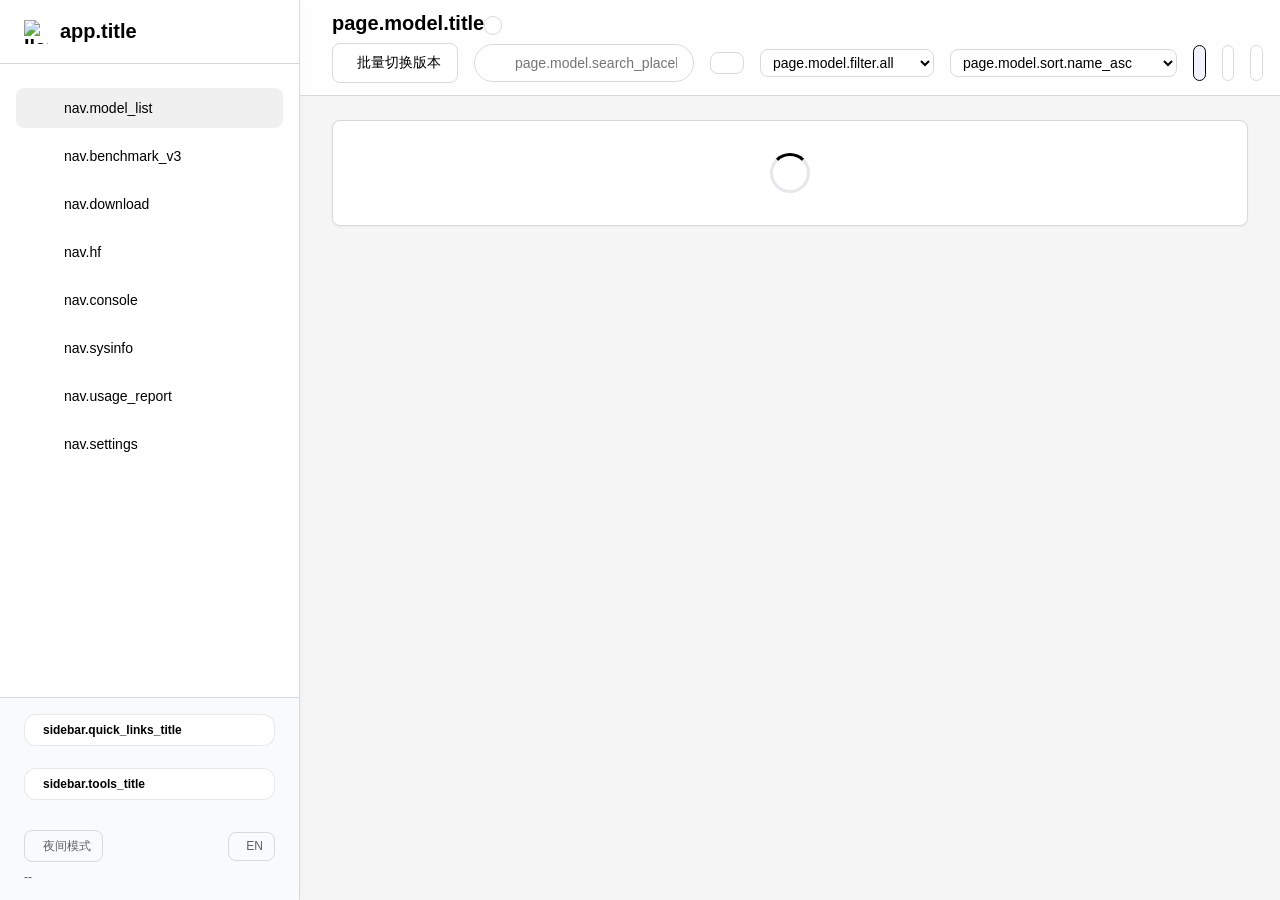
==== commit 0c4dfa9c: "设置页新增「保存并重启 hub」按钮 监听地址改完必须重新绑定端口，原来只能保存后手动重启： - 后端新增 POST /api/sys/restart，停模型/关端口后由 shutdown hook " ====
--- a/src/main/resources/web/index.html
+++ b/src/main/resources/web/index.html
@@ -2808,6 +2808,9 @@
                                             <button class="btn btn-primary btn-sm" id="saveListenAddressBtn"
                                                 data-i18n="common.save"
                                                 style="margin-left: 0.5rem;">common.save</button>
+                                            <button class="btn btn-secondary btn-sm" id="saveListenAddressRestartBtn"
+                                                data-i18n="page.settings.server.listen_address.save_restart"
+                                                style="margin-left: 0.5rem;">保存并重启</button>
                                         </div>
                                     </div>
                                     <div class="settings-hint" data-i18n="page.settings.server.listen_address.hint">
